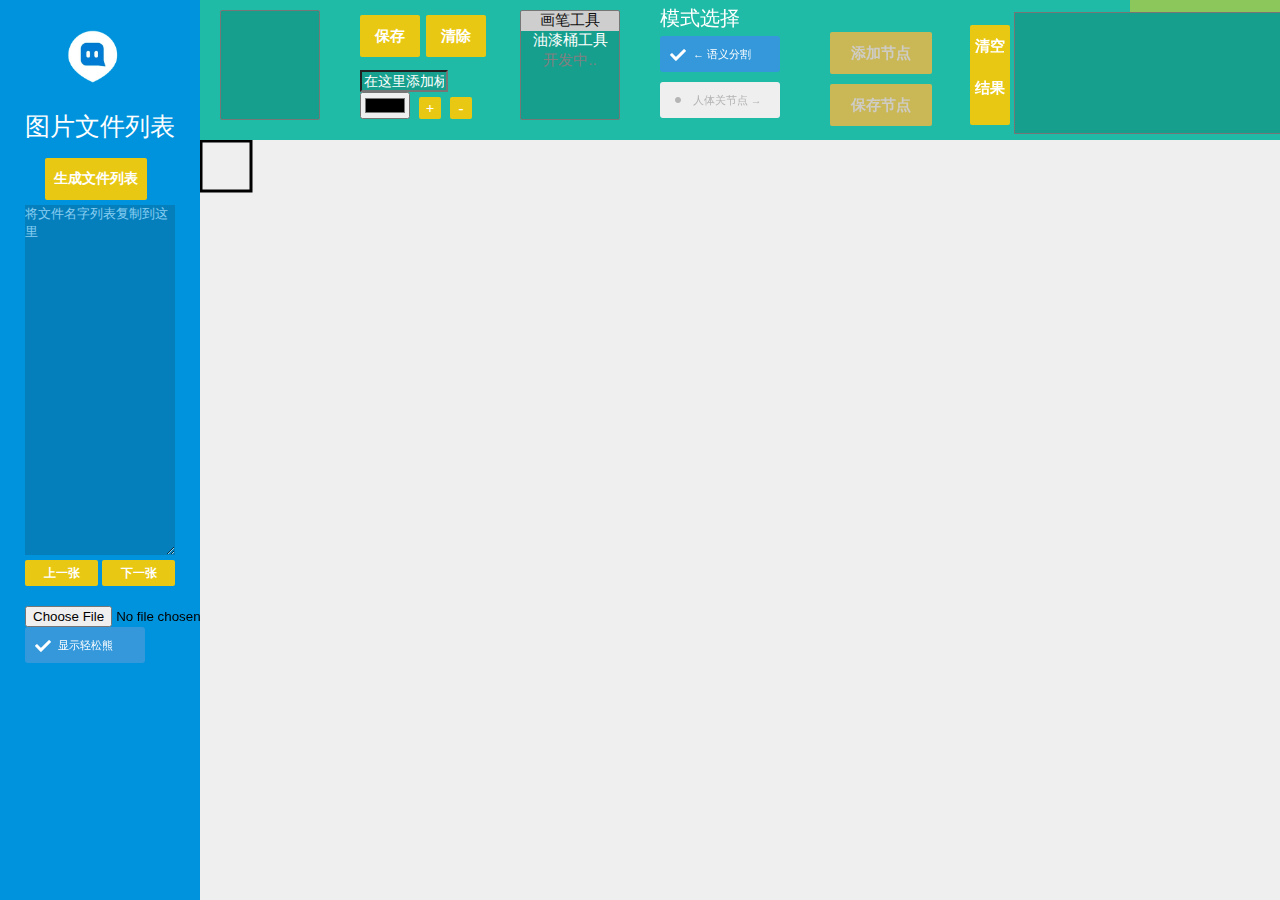
==== index.html @ eddcf590 "release v.0.01" ====
<!DOCTYPE html PUBLIC "-//W3C//DTD XHTML 1.0 Transitional//EN" "http://www.w3.org/TR/xhtml1/DTD/xhtml1-transitional.dtd">
<html xmlns="http://www.w3.org/1999/xhtml">
<head>
<meta http-equiv="Content-Type" content="text/html; charset=UTF-8">
<link rel="stylesheet" href="styles/style.css" type="text/css">
<link rel="stylesheet" href="styles/jquery-labelauty.css">

</head>

<body>


  <div class="markDot"></div>
  <div class="markDot"></div>
	<div class = "leftBar">
	   <div id = "logo">
			<img draggable="false"src="images/logo.png"></img>
	   </div>
     <p>图片文件列表</p>
     <a  id ="genFileList"  class="dow" disabled = "disabled" > 生成文件列表</a>
     <textarea id = "fileListInput" placeholder="将文件名字列表复制到这里"></textarea>
     <div id = "fileList"> </div>


     <a id ="preImg" disabled= "false" class="dowLit" > 上一张</a>
     <a id ="nextImg" disabled="disabled"  class="dowLit"> 下一张</a>

		 <input type="file" id="file" />
     <div class="checkboxThree">
       <input type="checkbox" value="1" id="showBear" checked="checked" data-labelauty="显示轻松熊" name="">
       <!-- <label for="auto"></label> -->
     </div>
  </div>

  <div id='mask' class='mask'><p>努力涂色中....</p></div>
  <div id='mask2'class='mask'><p>努力涂色并下载中....</p></div>
  <div id="previewMask" ></div>
  <img id="preview" src=""></img>
  <canvas id="myCanvas"  ></canvas>

  <div class = 'topBar'>
  	<div class = "mousePosition"></div>

  	<div class="content">
  		<div id = 'category'>
  			<select multiple class ="category">
  		 		<!-- <option value="heart">heart</option> -->
  			</select>

  		</div>
  		<div id= 'markDiv'>
        <a id ="submit" class="dowLit2 cube"  > 保存</a>
        <a id ="clearCanvas" class="dowLit2 cube"  > 清除</a>
  			<input class='newCateInput' placeholder="在这里添加标签"/>
  			<input id="color" type="color"/>

  			<a id ="addCate" class="dowSLit" >+</a>
  			<a id ="delCate" class="dowSLit" >-</a>
  		</div>
  		<div id= 'storeDiv'>
  			<select multiple id ="toolsBar" >
  				<option value="brush" selected=true>画笔工具</option>
  				<option value="paintPot">油漆桶工具</option>
  				<option value="paintPot" disabled=true>开发中..</option>

  			</select>

  		</div>
      <span class="modeChoice">模式选择</span>
      <ul class="dowebok">
        <li><input type="radio" name="segment" value="seg"  id="seg" checked data-labelauty="← 语义分割"></li>
        <li><input type="radio" name="segment" value="bony" id="bony" data-labelauty="人体关节点 →"></li>
      </ul>
      <div id= 'bonyBox'>

        <a  class="dowLit2 bonybt" id="addNewDots"> 添加节点</a>
        <!-- <a  class="dowLit bonybt"  id="removeNewDots"> 移除一组节点</a><br> -->
        <a id ="bonySave" class="dowLit2"  > 保存节点</a>

      </div>
      <div id="resultDiv">
        <a id ="clearResult" class="dowLit2"  > 清空结果</a>
        <textarea id="resultArea"></textarea>
      </div>
  	</div>

  </div>





</body>

<script src = "js/jquery-3.1.1.js"  type = "text/javascript"></script>
<script src = "js/base64.js"  type = "text/javascript"></script>
<script src = "js/canvas2image.js"  type = "text/javascript"></script>
<script src="js/jquery-labelauty.js"></script>
<!-- <script src = "js/angular-google.js"  type = "text/javascript"></script> -->
<script>
// angular.module('imageMark',[])
// 			.controller("FileListController",function($scope){
// 		$scope.fileNames = ["wow1.jpg","wow2.jpg","wow3.jpg","wow4.jpg"];

// 		})
// document.body.style.overflow='hidden';

$(function(){

	// if ( !$("#path").val() ){
	// 	disabled ="enabled"
	// }
	var record = "";
	var count = 0;


	var fileName = "";
	var oX, oY;
	var rectangle;
	var listCount ;
	var scale ;
	var isStart = true
	var canvasW,
			canvasH,
			startX,
			startY,
			moveX,
			moveY,
			endX,
			endY,
			distanceX,
			distanceY,
			lastX,
			lastY;

	var canvasDate = {};
	var recordIn = '';
	var isResize = false;
	var cat = '';

	var output = '';

	var nameArr,
			resultArr = [];
	// $("#store").animate({scrollTop:$("#store")[0].scrollHeight - $("#store").height()},1000) ;
 	// $("#preview").attr("src","images/logoGray.png");
	var tool = 'brush'
  var mode = 'seg'
  var dotMove = false

  var rightList = ['隐藏','可见','被遮挡']
  var currMaskIndex = 0;
  var dotNameArr = ['nose', 'right_eye', 'left_eye', 'right_ear', 'left_ear', 'right_shoulder', 'left_shoulder', 'right_elbow', 'left_elbow', 'right_wrist', 'left_wrist', 'right_hip', 'left_hip', 'right_knee', 'left_knee', 'right_ankle', 'left_ankle']
  $(':input').labelauty();
  $('#submit').removeClass("disabled");
  $('.bonybt').addClass("disabled");
  $('#toolsBar').attr("disabled",false);
  $('#bonySave').addClass("disabled");


  $('#clearResult').click(function(){
    $('#resultArea').val('')
    resultArr = []
  })
  $('#bonySave').click(function(){

    if (typeof resultArr[resultArr.length-1] === 'object'){
      resultArr[resultArr.length-1].num_keypoints = 17
      for (var i = 0; i < resultArr[resultArr.length-1].keypoints.length; i++) {
        if(resultArr[resultArr.length-1].keypoints[i][2] == 0 ){
          resultArr[resultArr.length-1].num_keypoints--
        }
      }
    } else {
      alert('未知错误')
      return
    }
    outputToTA()
    $("#resultArea").animate({scrollTop:$("#resultArea")[0].scrollHeight - $("#resultArea").height()},1000) ;
  })

  $('#addNewDots').click(function(){
    $(this).addClass('disabled')
    if (typeof resultArr[resultArr.length-1] === 'object'){
      resultArr[resultArr.length-1].keypoints = [[0,0,1],[0,0,1],[0,0,1],[0,0,1],[0,0,1],[0,0,1],[0,0,1],[0,0,1],[0,0,1],[0,0,1],[0,0,1],[0,0,1],[0,0,1],[0,0,1],[0,0,1],[0,0,1],[0,0,1]]
      resultArr[resultArr.length-1].num_keypoints = 17
    } else {
      alert('请先进行语义分割并保存')
      return
    }

    for (var i = 0; i < dotNameArr.length; i++) {
      let newDot = $('<div class="markDot ' + dotNameArr[i] +'" name="mask'+currMaskIndex +'_' + dotNameArr[i] +'" ></div>')
      $("body").prepend(newDot)
    }


    let bonyBear = $('<img class="bonyBear" src="images/bonyBear.png"/>')

    $("body").prepend(bonyBear)
    if(showBear) {
      $('.bonyBear').css('z-index',1)
    } else {
      $('.bonyBear').css('z-index',-99)
    }
  })

  $('body').on("click",".rightMenu li",function(e){
    if($(this).index()==0) return
    console.log('rightMenu click')
    rightList = ['隐藏','可见','被遮挡']

    if (typeof resultArr[resultArr.length-1] === 'object'){
      resultArr[resultArr.length-1].keypoints[dotNameArr.indexOf(GetDotName(currentDot))][2] = $(this).index()-1

      if($(this).index()-1 === 0){   //选择隐藏
        currentDot.css('opacity',0)
        resultArr[resultArr.length-1].keypoints[dotNameArr.indexOf(GetDotName(currentDot))][0] = 0
        resultArr[resultArr.length-1].keypoints[dotNameArr.indexOf(GetDotName(currentDot))][1] = 0
      } else if($(this).index()-1 === 2){  // 选择遮挡
        currentDot.css('backgroundColor','#1fbba6')
      }
    } else {
      alert('未知错误')
    }
    console.log( resultArr)
    // $(this).parent().remove()
  })

  $('body').on("click",function(){
    $('.rightMenu').remove()
  })
  var showBear = true;
  $('#showBear').click(function(){

    if(showBear){
      $('.bonyBear').css('z-index',-10)
    } else {
      $('.bonyBear').css('z-index',1)
    }
      showBear = !showBear
  })
  $('.dowebok').on("click","input",function(){
    let model = $(this)[0].value

    if(model === 'bony'){   //切换至关节点
      $('.markDot').remove()
      $('#submit').addClass("disabled");
      $('#clearCanvas').addClass("disabled");
      $('.bonybt').removeClass("disabled");
      $('#toolsBar').attr("disabled",true);
      mode = 'bony'

      $('#previewMask').css('z-index',10)  //开启遮罩层, 避免选中问题
      $('#myCanvas').css('opacity',0)   //隐藏canvas 层
      $('.markDot').css('opacity',1)    //开启关节点
      $('.markDot').css('z-index',998)
      $('#bonySave').removeClass("disabled");

    } else if(model === 'seg'){
      tool = 'brush'
      // $("#toolsBar option:checked").remove()
      $('#toolsBar option')[0].selected = true
      $('#toolsBar option')[1].selected = false

      $('#submit').removeClass("disabled");
      $('#clearCanvas').removeClass("disabled");
      $('.bonybt').addClass("disabled");
      $('#toolsBar').attr("disabled",false);
      mode = 'seg'

      $('#previewMask').css('z-index',-1)
      $('#myCanvas').css('opacity',1)
      $('.markDot').css('opacity',0)
      $('.markDot').css('z-index',-1)
      $('#bonySave').addClass("disabled");
      $('.bonyBear').remove()
    }
  })

  $('body').on("mousedown",'.markDot',function(e){
    // $(this).css("left",e.pageX-5)
    // $(this).css("top",e.pageY-5)
    // moveY = e.pageY
    // moveX = e.pageX
    currentDot = $(this)
    if (e.button==0){

      dotMove = true
      console.log('left click')
    } else if (e.button==2){      // 调出右键菜单
      $('.rightMenu').remove()
      // console.log($(this))
      // debugger
      rightList = ['隐藏','可见','被遮挡']

      if (typeof resultArr[resultArr.length-1] === 'object'){

        rightList[resultArr[resultArr.length-1].keypoints[dotNameArr.indexOf(GetDotName(currentDot))][2]]  +='✔️'
      } else {
        alert('未知错误')
      }

      let rightMenu =$("<ul class='rightMenu'><li class='dotName'>"+GetDotName($(this))+"</li><li>"+rightList[0]+"</li><li>"+rightList[1]+"</li><li>"+rightList[2]+"</li></ul>")
      rightMenu.css("top",e.pageY-16)
      rightMenu.css("left",e.pageX+1)
      $('body').append(rightMenu)
    }

  })

  $('body').on('contextmenu',function(){
    return false
  })

  $('body').on("mousemove",function(e){
    if(dotMove){
      currentDot.css("left",e.pageX-5)
      currentDot.css("top",e.pageY-5)
    }
  })

  $('body').on("mouseup",'.markDot',function(e){

    console.log('mouse Up')

    if (e.button==0){
      currentDot = $(this)
      dotMove = false
      if (typeof resultArr[resultArr.length-1] === 'object'){
        resultArr[resultArr.length-1].keypoints[dotNameArr.indexOf(GetDotName(currentDot))][0] = e.pageX - 200
        resultArr[resultArr.length-1].keypoints[dotNameArr.indexOf(GetDotName(currentDot))][1] = e.pageY - 140
      } else {
        alert('未知错误')
      }
      console.log( resultArr)
    }
  })

	$('#toolsBar').on("click","option",function(){
		tool = $(this).val()
	})
  $('#clearCanvas').click(function(){
    oGC.clearRect(1,1,oriWidth-2,oriHeight-2);
    tool = 'brush'
    // $("#toolsBar option:checked").remove()
    $('#toolsBar option')[1].selected = false
    $('#toolsBar option')[0].selected = true
  })

  $('#submit').click(function(){
		var targetColor;
		$('#mask2').show()
		window.setTimeout(function(){
			for (var i = 0; i < oriWidth; i++) {
				for (var j = 0; j < oriHeight; j++) {
					// console.log(i,j)
					targetColor = oGC.getImageData(i, j,1,1).data

					 if( targetColor[3] == 0 ){
						 var imgData=oGC.createImageData(1,1);
						 imgData.data[0]=0;
						 imgData.data[1]=0;
						 imgData.data[2]=0;
						 imgData.data[3]=255;
						 oGC.putImageData(imgData,i, j);
					 }
				}
			}
			var strDataURI = canvasDom[0].toDataURL();

			saveFile(strDataURI,fileName.split('.')[0]+'_Mask'+currMaskIndex+'.png')
      currMaskIndex++
			// $("#nextImg").click();
      oGC.clearRect(1,1,oriWidth-2,oriHeight-2);
			tool = 'brush'
			// $("#toolsBar option:checked").remove()
			$('#toolsBar option')[1].selected = false
			$('#toolsBar option')[0].selected = true
		},50)

    let obj = {}
    obj.segmentation = fileName.split('.')[0]+'_Mask'+currMaskIndex+'.png'
    obj.image = fileName
    obj.category = $(".category option:checked").val()

    resultArr.push(obj)

    outputToTA( )

    $("#resultArea").animate({scrollTop:$("#resultArea")[0].scrollHeight - $("#resultArea").height()},1000) ;
	})


	$("#genFileList").click(function(){
		if ($("#fileListInput").val() ){
			var fileArr = $("#fileListInput").val().split("\n");
			var selectDom = $("<select multiple></select>");

			$("#fileListInput").slideUp(1000);
			for (var i = 0; i < fileArr.length; i++) {
				if(fileArr[i]){
					var newOption =  $("<option>"+fileArr[i] +"</option>");
					newOption.appendTo(selectDom);
					if (!canvasDate[fileArr[i]]) {
						canvasDate[fileArr[i]] = []
					}
					// recordIn[fileArr[i]] = []
				}

			}
			$("#fileList").append(selectDom);
			$("#fileList select").slideDown(1000,function(){



				$("#fileList").trigger("change");
				$("#fileList option:eq(0)").click();
				$("#fileList option:eq(0)")[0].selected = "selected";
				// fileName =  $("#fileList option:eq(0)").val();
				// recordIn = fileName + " " + 0

				// $("#mark").val(recordIn);
				// count = 0;
				// $("#preview").attr("src","data/"+ fileName);
			});
			$(this).slideUp(1000);
			$("#nextImg").attr("disabled",false);
			$("#preImg").attr("disabled",false);
		}
		else {
			alert("请先将文件列表复制到这里")
		}

	});


	$("#nextImg").click(function(){
		var currOption,
			slecetScrollTop;

		currOption = $("#fileList option:selected");

		if(currOption.val() == $("#fileList option:last").val()){

		}
		else{
			currOption.next().click();
			currOption[0].selected = "";
			currOption.next()[0].selected = "selected";
		}
		if (listCount == 8)
		{
			slecetScrollTop = $("#fileList select").scrollTop() + 40;
			$("#fileList select").animate({scrollTop:slecetScrollTop},200);
		}
		else{
			listCount ++ ;
		}
		 // currOption.val()
	});

	$("#preImg").click(function(){
		var currOption;
		currOption = $("#fileList option:selected");

		if(currOption.val() == $("#fileList option:first").val()){

		}
		else{
			currOption.prev().click();
			currOption[0].selected = "";
			currOption.prev()[0].selected = "selected";
		}

		if (listCount == 1)
		{
			slecetScrollTop = $("#fileList select").scrollTop() - 40;
			$("#fileList select").animate({scrollTop:slecetScrollTop},200);
		}
		else{
			listCount --;
		}

	});


	$('#mask').hide()
	$('#mask2').hide()
	var canvasDom=$("#myCanvas");
	var oGC=canvasDom[0].getContext("2d");
	oGC.lineWidth = 3;
	var oriWidth,
			oriHeight;
// oGC.strokeStyle = 'rgba(14,255,7,1)';

	$("#preview").on('load', function() {
		oriWidth = getNaturalWidth(this)
		oriHeight = getNaturalHeight(this)
		canvasDom[0].width = oriWidth
		canvasDom[0].height = oriHeight
				oGC.lineWidth = 3;
    currMaskIndex = 0
    $("#previewMask").css("width",oriWidth)
    $("#previewMask").css("height",oriHeight)

	 $('#mask').css({width:oriWidth,height:oriHeight})
	 //  debugger
	 //  $('#mask').show()
	 $('#mask2').css({width:oriWidth,height:oriHeight})
		// $('#mask')[0].height = oriHeight
		rect(oGC,1,1,oriWidth-2,oriHeight-2);
    oGC.clearRect(1,1,oriWidth-2,oriHeight-2);
		let screenWidth = document.body.clientWidth
		let screenHeight = document.body.clientHeight

		let adaptW = screenWidth - 200
		let adaptH = screenHeight - 140
		let tmpH = oriHeight * adaptW / oriWidth
		let tmpW = oriWidth * adaptH / oriHeight
		if (tmpH < adaptH ){
			adaptH = tmpH
			adaptW = adaptW
		}
		else {
			adaptW = tmpW
			adaptH = adaptH
		}
		scale = adaptW / oriWidth
		console.log('img load')
    $('#seg').click()
		// this.style = 'width:' + adaptW + 'px; height:' + adaptH + 'px;'
		// canvasDom[0].width = adaptW
  	// 	canvasDom[0].height = adaptH

		// oGC.strokeStyle = 'rgba(14,255,7,1)';
		// for(let i = 0; i < canvasDate[fileName].length; i++ ){
		// 	canvasDate[fileName][i][7] = scale
		// }

		// oGC.clearRect(2,2, 3000,2500)

		//这里给 canvas 设置宽高会导致图形拉伸
		// [0].style = 'width:' + canvasW + 'px; height:' + canvasH + 'px;'

	})

	function saveFile(data, fileName) {
	    var saveLink = document.createElement( 'a');
	    saveLink.href = data;
	    saveLink.download = fileName;
	    saveLink.click();
			$('#mask2').hide()
	}

	canvasDom.mousemove(function(e){
		moveY = e.pageY
	  moveX = e.pageX
		// var markX = ((+(e.pageX ) - 200) ).toFixed(0)
		// var markY = ((+(e.pageY ) - 140) ).toFixed(0)
		$('.mousePosition').html("X Position:" + (moveX -200) + "<br>   Y Position:" + (moveY-140));

    if (mode === 'seg'){
      switch (tool) {
        case 'brush':
          if(!isStart){
            line(oGC, lastX, lastY, moveX, moveY)
            lastX = moveX
            lastY = moveY
          }
          break;
        case 'ellipse':
          if(!isStart){
            // oGC.clearRect(3,3, 796,796)

            distanceX = moveX - startX
            distanceY = moveY - startY
            EllipseOne(oGC, startX + distanceX / 2 - 200 , startY + distanceY / 2 - 140, Math.abs(distanceX / 2), Math.abs(distanceY / 2));
          }
          break;
        case 'rect':
          if(!isStart){
            // oGC.clearRect(3,3, 796,796)
            for (let i in canvasDate) {
              // console.log('draw' + canvasDate[i])
              rect(oGC, canvasDate[i][0] - 200, canvasDate[i][1]- 140, canvasDate[i][2], canvasDate[i][3]);
            }
            distanceX = moveX - startX
            distanceY = moveY - startY
            rect(oGC, startX - 200 , startY - 140, distanceX,distanceY);

          }
          break;
      }

    }

		// $('.mousePosition').html($("fileList").height());
		}).click(function(e){
      if (mode === 'seg'){
  			switch (tool) {
  		    case 'paintPot':
  		        $('#status').hide()
  						if(!$(".category option:checked")[0]) {
  							alert('请先添加颜色的样式')
  							return
  						}
  						let painColorArr = $(".category option:checked")[0].style.backgroundColor.slice(4,-1).split(',')
  						for (var i = 0; i < painColorArr.length; i++) {
  							painColorArr[i] = +painColorArr[i].trim()
  						}
  						painColorArr.push(255)
  						$('#mask').show()
  		        window.setTimeout(function(){
  		          if(painColorArr){
  		            scanLine(e.pageX,e.pageY,painColorArr,[0,0,0,255])
  		          }
  		          else{
  		            $('#status').show()
  		            alert('请不要用黑色填充')
  		          }
  		        },100)

  		     // console.log(oGC.getImageData(e.pageX-200,e.pageY-140,1,1));
  		      break;
  		    case 'brush':
  		      if(isStart){
  		        startX = e.pageX
  		        startY = e.pageY
  		        // oGC.clearRect(3,3, 796,796)
  		        isStart = false
  		        lastX = startX
  		        lastY = startY
  		        console.log(startX,startY)
  		      }
  		      else {
  		        console.log(startX,startY)
  		        line(oGC, lastX, lastY, startX, startY)
  		        isStart = true
  		      }
  		      break;
  		    case 'ellipse':
  		      if(isStart){
  		        startX = e.pageX
  		        startY = e.pageY
  		        isStart = false
  		      }
  		      else{
  		        // console.log('end x position:'+ e.pageX)
  		        // console.log('end y position:'+ e.pageY)

  		        isStart = true
  		     }
  		      break;
  		    case 'rect':
  		      if(isStart){
  		        startX = e.pageX
  		        startY = e.pageY
  		        isStart = false

  		      }
  		      else{
  		        // console.log('end x position:'+ e.pageX)
  		        // console.log('end y position:'+ e.pageY)

  		        isStart = true
  		        canvasDate.push([startX, startY, distanceX, distanceY])
  		      }
  		      break;
  		    default:

  		  }
      }
	});

	$("#category").on("click","option",function(){
		tool = 'paintPot'
		// $("#toolsBar option:checked").remove()
		$('#toolsBar option')[0].selected = false
		$('#toolsBar option')[1].selected = true
	})

	$("#fileList").on("click","option",function(){
		console.log('onchange')
		// $("option").click(function(){
			record = '';
			recordIn = '';
			if($('#auto').prop('checked'))
				{
					start = true;
				}
			else{
					start = false;
			}
			if (!listCount){
				listCount = $("#fileList option").index($(this));
			}

			fileName =  $(this).val();
			// //初始化列表框
			// recordIn = fileName + " " + 0
			//
			// if (canvasDate[fileName].length) {
			// 	for ( i = 0; i< canvasDate[fileName].length; i++){
			// 		record += canvasDate[fileName][i][6] + ' '
			// 		record += (+canvasDate[fileName][i][0]).toFixed(0)  + ' '
			// 		record += (+canvasDate[fileName][i][1]).toFixed(0)  + ' '
			// 		record += (+canvasDate[fileName][i][4]).toFixed(0)  + ' '
			// 		record += (+canvasDate[fileName][i][5]).toFixed(0)  + ' '
			//
			// 	}
			// 	recordIn = fileName + " " + canvasDate[fileName].length + " "+ record;
			// }
			//
			// $("#mark").val(recordIn);


			count = 0;
			$("#preview").attr("src","data/"+ fileName);


		// });
	});

	$('#upload').change(function(){
		if($('#auto').prop('checked'))
			{
				start = true;
			}
		else{
				start = false;
		}
		fileName = $('#upload')[0].files[0].name + "  ";

		count = 0;

		$("#preview").attr("src","data/"+ fileName);
	});


	// $("#fileListInput").val('desktop.jpg\nBG1.jpg');

	// $("#genFileList").click();

	$("#file").on("change", function () {
		// console.log(files)
		var files = $(this)[0].files
		if (files.length) {
			var file = files[0];
			var reader = new FileReader();
			if (/text\/\w+/.test(file.type)) {
					reader.onload = function() {
						var regExName = /\w+\.\w+/gm
						nameArr = this.result.match(regExName)
					  // resultArr = this.result.split('\n')

						// for (let item = 0; item < resultArr.length; item++){
						// 	var regExG = /(\w+\.\w+)\s(\d)(.*)/g
						// 	var matches = regExG.exec(resultArr[item])
						// 	if (matches) {
						// 		var regExRect = /[a-zA-Z]+(\s[\d]+){4}/g
						// 		var matchRect
						// 		while( (matchRect = regExRect.exec(matches[3])) !=null ){
						// 			let scale = 1
						// 			let cat = matchRect[0].split(' ')[0]
						// 			let startX = matchRect[0].split(' ')[1]
						// 			let startY = matchRect[0].split(' ')[2]
						// 			let endX = matchRect[0].split(' ')[3]
						// 			let endY = matchRect[0].split(' ')[4]
						// 			let distanceX = endX - startX
						// 			let distanceY = endY - startY
						// 			if (categoryArr.indexOf(cat) === -1) {
						// 				categoryArr.push(cat)
						// 			}
						// 			if(!canvasDate[nameArr[item]]) {
						// 				canvasDate[nameArr[item]] = []
						// 			}
						// 			canvasDate[nameArr[item]].push([startX, startY, distanceX, distanceY, endX, endY, cat, scale])
						// 		}
						// 	}
						// }
						// if(categoryArr){
						// 	for (var i = 0; i < categoryArr.length; i++) {
						// 		var newCateDom = $('<option value="'+ categoryArr[i][0] +'">'+ categoryArr[i][0] +'</option>')
						// 		newCateDom.css('background-color',categoryArr[i][1])
						// 		$(".category").append(newCateDom);
						// 		$(".category :last-child").attr('selected','selected').siblings().attr('selected',false)
						// 	}
						// }

						$("#fileListInput").val(nameArr.join('\n'));

						$("#genFileList").click();
					}
					reader.readAsText(file);
			} else if(/image\/\w+/.test(file.type)) {
					reader.onload = function() {
							$('<img src="' + this.result + '"/>').appendTo('body');
					}
					reader.readAsDataURL(file);
			}
		}
	})

 // $("#fileListInput").val('desktop.jpg')
 // $("#genFileList").click();

	$("#color").val('#' + Math.floor(Math.random()*16777215).toString(16))

	$("#addCate").click(function(){
		var newCate = $(".newCateInput").val()
		var color =  $("#color").val()
		if(color === '#000000') {
			alert('不能选择黑色作为填充色')
			return
		}

		if (newCate) {
			categoryArr.push([newCate,color]);
			window.localStorage["data"] = JSON.stringify(categoryArr)
			var newCateDom = $('<option value="'+ newCate +'">'+ newCate +'</option>')
			// newCateDom.selected = 'true'
			newCateDom.css('background-color',color)
			$(".category").append(newCateDom);
			if($(".category option:selected")[0]){
				$(".category option:selected")[0].selected = ''
			}
			$(".category :last-child").attr('selected','selected').siblings().attr('selected',false)
			$(".newCateInput").val('')

			var newColor = '#' + Math.floor(Math.random()*16777215).toString(16)

			if (newColor==='#ffffff'){
				var newColor = '#' + Math.floor(Math.random()*16777215).toString(16)
			}
			$("#color").val(newColor)
		}


	})

	$("#delCate").click(function(){
		let delVal = $(".category option:checked").val()
		categoryArr.remove(delVal)
		var preCurrChecked = $(".category option:checked").next().length ? $(".category option:checked").next() : $(".category option:checked").prev()

		$(".category option:checked").remove()
		if(preCurrChecked.length){
			preCurrChecked[0].selected = 'selected'

		}
		window.localStorage["data"] = JSON.stringify(categoryArr)

	})


	//从 localstorage 初始化 categoryw

	var categoryArr = [];
  if (window.localStorage.data){
		categoryArr = JSON.parse(window.localStorage.data)
	}

	if(categoryArr.length){
		for (var i = 0; i < categoryArr.length; i++) {
			var newCateDom = $('<option value="'+ categoryArr[i][0] +'">'+ categoryArr[i][0] +'</option>')
			newCateDom.css('background-color',categoryArr[i][1])
			$(".category").append(newCateDom);
			$(".category :last-child").attr('selected','selected').siblings().attr('selected',false)
		}
	}


	Array.prototype.indexOf = function(val) {
				 for (var i = 0; i < this.length; i++) {
						 if (this[i] == val) return i;
				 }
				 return -1;
		 };
	Array.prototype.remove = function(val) {
		var temp = []
		for (var i = 0; i < this.length; i++) {
			temp.push(this[i][0])
		}
		 var index = temp.indexOf(val);
		 if (index > -1) {
				 this.splice(index, 1);
		 }
	};

	function line(context, x1, y1, x2, y2) {
	  context.beginPath();
	  context.lineWidth = 3;
	  context.moveTo(x1 - 200,y1 - 140);
	  context.lineTo(x2 - 200,y2 - 140);
	  context.closePath();
	  context.stroke();
	}


	function circle(context, x, y, a) { // x,y是坐标;a是半径
	    var r = 0.09; // ①注意：此处r可以写死，不过不同情况下写死的值不同
	    context.beginPath();
	    context.moveTo(x + a, y);
	    for(var i = 0; i < 2 * Math.PI; i += r) {
	        context.lineTo(x + a * Math.cos(i), y + a * Math.sin(i));
	    }
	    context.closePath();
	    context.stroke();
	}

	function rect(context, x, y,x2,y2) { // x,y是坐标;a是半径
	    context.beginPath();
	    context.rect(x,y,x2,y2)
	    context.closePath();
	    context.stroke();
	}
	function EllipseOne(context, x, y, a, b) {
	    var step = (a > b) ? 1 / a : 1 / b;
	    context.beginPath();
	    context.moveTo(x + a, y);
	    for(var i = 0; i < 2 * Math.PI; i += step) {
	        context.lineTo(x + a * Math.cos(i), y + b * Math.sin(i));
	    }
	    context.closePath();
	    context.stroke();
	}

	function getNaturalWidth(img) {
		var image = new Image()
		image.src = img.src
		var naturalWidth = image.width
		return naturalWidth
	}

	function getNaturalHeight(img) {
		var image = new Image()
		image.src = img.src
		var naturalHeight = image.height
		return naturalHeight
	}

	function getRGB(hex){
		var rgb=[0,0,0];
		if(/#(..)(..)(..)/g.test(hex)){
				rgb=[parseInt(RegExp.$1,16),parseInt(RegExp.$2,16),parseInt(RegExp.$3,16),255];
		};
		return rgb;
	}

	function scanLine(x,y,rgba,compareColor) {
	  seedStack.push([x-200,y-140])

	  //step 2
	  var currenSeed;
	  var xLeft,
	      xRight;

	  while (seedStack.length) {
	    if (seedStack.length > 10000) return
	    currenSeed = seedStack.pop()
	    var targetColor = oGC.getImageData(currenSeed[0], currenSeed[1],1,1).data
	    // if (rgba[0]==targetColor[0]) {
	    //   $('#status').show()
	    //   return
	    // }
	    if(currenSeed[0]!=currenSeed[0]){
	      xLeft = currenSeed[0]
	      xRight = currenSeed[0] - 1
	    }
	    else {
	      // isFill = false

	      xLeft = currenSeed[0]
	      xRight = currenSeed[0]
	    }
	    //find xleft
	    i = 1
	    targetColor = oGC.getImageData(currenSeed[0]-i, currenSeed[1],1,1).data
	    while(targetColor[3] < 10){
	      fillColor(currenSeed[0]-i,currenSeed[1],rgba)
	      xLeft = currenSeed[0]-i
	      i++
	      targetColor = oGC.getImageData(currenSeed[0]-i, currenSeed[1],1,1).data
	    }

	    //find xRight
	    i = 0
	    targetColor = oGC.getImageData(currenSeed[0]+i, currenSeed[1],1,1).data
	    while(targetColor[3] < 10){
	      fillColor(currenSeed[0]+i,currenSeed[1],rgba)
	      xRight = currenSeed[0]+i
	      i++
	      targetColor = oGC.getImageData(currenSeed[0]+i, currenSeed[1],1,1).data
	    }
	    // console.log(xLeft,xRight)


	    //find y+1's seed
	    candidateSeed = 0
	    for (var i = xLeft; i <= xRight; i++) {
	      targetColor = oGC.getImageData(i, currenSeed[1]+1,1,1).data
	      if(targetColor[3] < 10 && (rgba[0]!=targetColor[0] || rgba[1]!=targetColor[1] || rgba[2]!=targetColor[2] ) ){
	        candidateSeed = i
	      }
	      else {
	        targetColor = oGC.getImageData(i - 1, currenSeed[1]+1,1,1).data
	        if(targetColor[3] < 10 && (rgba[0]!=targetColor[0] || rgba[1]!=targetColor[1] || rgba[2]!=targetColor[2] )){
	          // fillColor(candidateSeed+100,currenSeed[1]+1,[0,255,255,255])
	          seedStack.push([i - 1,currenSeed[1]+1])
	        }
	      }
	    }
	    if(candidateSeed){
	      // fillColor(candidateSeed+100,currenSeed[1]+1,[0,255,0,255])
	      seedStack.push([candidateSeed,currenSeed[1]+1])
	      // console.log(candidateSeed,currenSeed[1]+1)
	    }

	    //find y-1's seed
	    candidateSeed = 0
	    for (var i = xLeft; i <= xRight; i++) {
	      targetColor = oGC.getImageData(i, currenSeed[1]-1,1,1).data
	      if(targetColor[3] < 10 && (rgba[0]!=targetColor[0] || rgba[1]!=targetColor[1] || rgba[2]!=targetColor[2] )){
	        candidateSeed = i
	      }
	      else {
	        targetColor = oGC.getImageData(i - 1, currenSeed[1]-1,1,1).data
	        if(targetColor[3] < 10 && (rgba[0]!=targetColor[0] || rgba[1]!=targetColor[1] || rgba[2]!=targetColor[2] ) ){
	          // fillColor(candidateSeed+100,currenSeed[1]-1,[0,255,255,255])
	          seedStack.push([i - 1,currenSeed[1]-1])
	          // console.log(i - 1,currenSeed[1]-1)
	        }
	      }
	    }
	    if(candidateSeed){
	      // fillColor(candidateSeed+100,currenSeed[1]-1,[0,255,0,255])
	      seedStack.push([candidateSeed,currenSeed[1]-1])
	      // console.log(candidateSeed,currenSeed[1]-1)
	    }


	  }

	  $('#mask').hide()
	}

	function fillColor(x, y, rgba){
	  var imgData=oGC.createImageData(1,1);
	  imgData.data[0]=rgba[0];
	  imgData.data[1]=rgba[1];
	  imgData.data[2]=rgba[2];
	  imgData.data[3]=rgba[3];
	  oGC.putImageData(imgData,x, y);

	}

  function GetDotName( obj ){
    let str = obj.attr('name')
    return str.substr(str.indexOf('_')+1)
  }
  function outputToTA ( ) {
    var newCombineArr = []
    var resultArrTemp = JSON.parse(JSON.stringify(resultArr))
    if(resultArrTemp.length){
      for (var i = 0; i < resultArrTemp.length; i++) {
        if(resultArrTemp[i].keypoints) {
          for (var j = 0; j < resultArrTemp[i].keypoints.length; j++) {
            newCombineArr = newCombineArr.concat(resultArrTemp[i].keypoints[j])
          }
          resultArrTemp[i].keypoints = newCombineArr
          newCombineArr = []
        }
      }
    }
    debugger
    $('#resultDiv textarea').val(JSON.stringify(resultArrTemp))

  }



	var seedStack = []
	rect(oGC,1,1,50,50);

  // $("#fileListInput").val('BG1.jpg\nBG2.jpg')
  // $("#genFileList").click()

  console.log(resultArr)
});



</script>
---- styles/style.css ----
.html,body,textarea{
	margin:0;
	padding:0;
}
html,body{
	height: 100%;
	background-color: #efefef;
	background-image: url("imageslogoGray.png");
	background-repeat: no-repeat;
	background-position: center;
	background-size: 350px;
}
#logo img{
	width: 65px;
	margin-top: 30px;
	margin-left: 35px;
}
p{
	color: white;
	font-family: FZYY;
	font-size: 25px;
}
button{
	color: white;
	background-color: #358cc6;
}
.leftBar{
	padding-left: 25px;
	position: fixed;
	top: 0;
	left: 0;
	width: 175px;
	height:100%;
	background-color: #0093dd;
	z-index: 999
	/*border: 1px solid black;*/

}
.topBar{
	padding-top: 10px;
	width: 100%;
	position: fixed;
	/*float: right;*/
	margin-left: 200px;
	top: 0;
	background-color: #1fbba6;

	z-index: 999;
	height:130px;
	/*border: 1px solid black;*/
}

.mask{
	position: fixed;
	top:140px;
	left: 200px;
	width: 100%;
	height: 100%;
	background-color: rgba(0,0,0,0.5);
	z-index:998;

}

.mask p{
	position: fixed;
	margin-top: 30%;
	width: 100%;
	/*margin-left: 30%;*/
	font-size: 45px;
	color: white;
	text-align: center;
	/*vertical-align: middle;*/
}
#file{
	margin-top: 20px;
	/*background-color: #179f8d;*/
}
.content{
	width: 1400px;
	margin:0 auto 0 0;
	position: relative;
	height: 100%;
	display: flex;
}

#category{
	margin-left: 20px;
	width:10%;
	height: 100%;
	/*margin-right: 20px;*/
}
.category{

	width: 100px;
	height:110px;
	color: white;
	font-size: 15px;
	background-color: #179f8d;
	text-align: center;
}

#toolsBar{
	width: 100px;
	height:110px;
	color: white;
	font-size: 15px;
	background-color: #179f8d;
	text-align: center;
}
.newCateInput{
	color: white;
	font-size: 14px;
	background-color: #179f8d;
	width: 80px;

}

::-webkit-input-placeholder { /* WebKit browsers */
color: #fff;
}
#markDiv{
	margin-top: 5px;
  width: 130px;
	height: 50%;
	margin-right: 30px;
}
#storeDiv{
	flex:1;
	height: 100%;
	/*margin-right: 30px;*/
}
#bonyBox{
  flex:2;
  height: 100%;
  margin-top: 10px;
}
#resultDiv{
  flex:7;
  /*background-color: red;*/
  margin-left: -40px;
  height: 100%;
}
#mark{
	position: relative;
	width: 450px;
	height: 70px;
	overflow: scroll;
	background-color: #179f8d;
	color: white;
	font-size: 13px;

}

#store{
	margin-left: 40px;
	position: relative;
	width: 450px;
	height: 70px;
	overflow: scroll;
	white-space:nowrap;
	color: white;
	font-size: 12px;
	background-color: #179f8d;

}

#start{
	margin-left: 50px;
}
#clearAll{
	margin-left: 200px;
}

.mousePosition{
	position: fixed;
	right: 0;
	top: 0;
	width: 150px;
	height: 50px;
	background-color: rgba(248,212,13,0.5);
	color: white;
	/*padding-left: 10px;*/
}
#preview{
	position: absolute;
	left: 200px;
	top: 140px;

}

#previewMask{
  position: absolute;
  left: 200px;
	top: 140px;

  width:  500px;
  height: 500px;
  background-color: red;
  opacity: 0;
  z-index: -1;
}

#myCanvas{
	left: 200px;
	/*width: 3000px;*/
	/*height: 2500px;*/
	position: absolute;
	top: 140px;
}


#fileListInput{
	position: relative;
	border: none;
	width: 150px;
	height: 350px;
	overflow: scroll;
	color: white;
	background-color: #057fbc;
  z-index: 1001;
}

textarea::-webkit-input-placeholder {
	color: #88cef1;
}

#fileList select{
	position: relative;
	color: white;
	width: 150px;
	height: 350px;
	overflow: scroll;
	display: none;
	background-color: #358cc6;
  z-index: 1001;
}
#fileList option{
	height: 25px;
	padding-top: 10px;
	font-size: 13px;
	/*vertical-align: middle;*/
	/*text-align: center;*/
	border: 0.5px solid rgba(200,200,200,0.5) ;
}

#preImg{

}
.btDisabled{
	cursor: not-allowed;
	pointer-events:none;
}
#nextImg{

}
#genFileList{
	margin-top: -10px;
  margin-left: 20px;
  margin-bottom: 5px;
}

#auto{
	margin-left: 50px;
	color: white;
	background-color: red;
}
.checkboxThree p{
	margin-top: 24px;
	font-size: 15px;
	width: 150px;
	margin-left: 14px;
}
.point{
	/*border-radius: 50px;*/
	position: absolute;
	width: 35px;
	height: 35px;
	display: none;
}
.rectangle{
	border-radius: 0px;
	position: absolute;
	width: 10px;
	height: 10px;
	border: rgba(14,255,7,1) 3px solid;
	/*display: none;*/
}

.listEven{
	background-color: red;
}
.listOdd{
	background-color: green;
}

.dow{display:block;width:102px;height:42px; line-height:42px; text-align:center;
	  vertical-align: bottom;
	  border-radius: 2px;
	 font-family:FZYY; font-weight:bold; font-size:14px; background:#e9c814;color:#fff; text-decoration:none;   cursor:pointer;
	  transition: background-color 0.7s;
  -moz-transition: background-color   0.7s; /* Firefox 4 */
  -webkit-transition:background-color  0.7s; /* Safari and Chrome */
  -o-transition:background-color 0.7s;  /* Opera */}



.dowLit{display:inline-block;width:73px;height:26px; line-height:26px; text-align:center;
	  vertical-align: bottom;

	  margin-top: 5px;
	  border-radius: 2px;
	 font-family:FZYY; font-weight:bold; font-size:12px; background:#e9c814;color:#fff; text-decoration:none;   cursor:pointer;
	  transition: background-color 0.7s;
  -moz-transition: background-color   0.7s; /* Firefox 4 */
  -webkit-transition:background-color  0.7s; /* Safari and Chrome */
  -o-transition:background-color 0.7s;  /* Opera */}


.dowLit2{display:inline-block;width:102px;height:42px; line-height:42px; text-align:center;
	  vertical-align: bottom;
	  margin-left: 0px;
	  margin-top: 0px;
    margin-bottom: 13px;
	  border-radius: 2px;
	 font-family:FZYY; font-weight:bold; font-size:15px;
	 background:#e9c814;color:#fff; text-decoration:none;   cursor:pointer;
  transition: background-color 0.7s;
  -moz-transition: background-color   0.7s; /* Firefox 4 */
  -webkit-transition:background-color  0.7s; /* Safari and Chrome */
  -o-transition:background-color 0.7s;  /* Opera */
}

.dowSLit{display:inline-block;width:22px;height:22px; line-height:22px; text-align:center;
	  vertical-align: bottom;
	  margin-left: 5px;
	  margin-top: 5px;
	  border-radius: 2px;
	 font-family:FZYY; font-weight:bold; font-size:15px;
	 background:#e9c814;color:#fff; text-decoration:none;   cursor:pointer;

  transition: background-color 0.7s;
  -moz-transition: background-color   0.7s; /* Firefox 4 */
  -webkit-transition:background-color  0.7s; /* Safari and Chrome */
  -o-transition:background-color 0.7s;  /* Opera */
}
.dow:hover,
.dowLit:hover,
.dowLit2:hover,
.dowSLit:hover{background:#fbd91f;}
.dow:active,
.dowLit:active,
.dowSLit:active,
.dowLit2:active{background:#0d79d5;}

.markDot{
  position: absolute;
  /*top:500px;
  left: 800px;*/
  width: 10px;
  height: 10px;
  background-color: #2a92fc;
  border-radius: 100%;
  z-index: 998;
  cursor: pointer;
}

/*input[type=checkbox]{visibility:hidden;}  .checkboxThree{width: 120px; height:40px;background:#333;margin:20px 25px;border-radius:50px;position:relative;margin-left: 15px;}.checkboxThree:before{content:'On';position:absolute;top:12px;left:13px;height:2px;color:#1fbba6;font-size:16px;}.checkboxThree:after{content:'Off';position:absolute;top:12px;left:84px;height:2px;color:#ddd;font-size:16px;}.checkboxThree label{display:block;width:52px;height:22px;border-radius:50px;-webkit-transition:all .5s ease;-moz-transition:all .5s ease;-o-transition:all .5s ease;-ms-transition:all .5s ease;transition:all .5s ease;cursor:pointer;position:absolute;top:9px;z-index:1;left:12px;background:#ddd;}.checkboxThree input[type=checkbox]:checked+label{left:60px;background:#1fbba6;}*/
@font-face
{
font-family: FZYY;
src: url('font/fzyy.TTF'); /* IE9+ */
}


.dowebok li { display: inline-block;
	margin: 10px 20px 0 0px;
  /*width: 80px;*/
  width: 150px;
  display: block;
	}
input.labelauty + label {width: 100px; font: 13px "Microsoft Yahei";}


a.disabled {
    pointer-events: none;
    background-color: #cab857;
    color:#ceccc5;
}

ul.rightMenu {
  list-style: none;
  position: absolute;
  background-color: #1fbba6;
  border: 1px solid #fff;
  z-index: 999;
  border-radius: 3px;
}

ul.rightMenu li{
  width: 70px;
  margin-left: -40px;
  border: 1px solid #fff;
  cursor: pointer;
  color:#fff;
  padding-left: 10px;
}

ul.rightMenu li:hover{
 background-color: #2fe4cc;
}
ul.rightMenu > li:first-child{
  padding:5px;
  font-size: 18px;
    background-color: #2a92fc;
  cursor: default;
}

.bonyBear {
  position: absolute;
  top:140px;
  left: 200px;
  width: 200px;
  z-index: 1;
}
.nose{
  position: absolute;
  top:  240px;
  left: 298px;
}
.right_eye{
  position: absolute;
  top:  230px;
  left: 260px;
}
.left_eye{
  position: absolute;
  left: 335px;
  top:  230px;
}
.right_ear{
  position: absolute;
  top:  180px;
  left: 221px;

}
.left_ear{
  position: absolute;
  top:  180px;
  left: 376px;

}
.right_shoulder{
  position: absolute;
  top: 287px;
  left: 250px;
}
.left_shoulder{
  position: absolute;
  top: 287px;
  left: 348px;
}
.right_elbow{
  position: absolute;
  left: 237px;
  top:  313px;

}
.left_elbow{
  position: absolute;
  top:  313px;
  left: 360px;

}
.right_wrist{
  position: absolute;
  top:  335px;
  left: 232px;

}
.left_wrist{
  position: absolute;
  top:  335px;
  left: 365px;

}
.right_hip{
  position: absolute;
  top:  354px;
  left: 275px;

}
.left_hip{
  position: absolute;
  top:  354px;
  left: 326px;

}
.right_knee{
  position: absolute;
  top:  378px;
    left: 260px;
}
.left_knee{
  position: absolute;
  top:  378px;
  left: 335px;

}
.right_ankle{
  position: absolute;
  top:  394px;
  left: 260px;
}
.left_ankle{
  position: absolute;
  top:  394px;
  left: 335px;
}

.bonybt{
  margin-top: 12px;
  margin-bottom: 10px;
}
.modeChoice {
  position: absolute;
  left:460px;
  top:-5px;
  color:white;
  font-size: 20px;
  font-family: monospace;
}

#resultDiv textarea{
  width: 400px;
  height:120px;
  background-color: #179f8d;
  color: white;
  font-size: 15px;
}

.cube {
  width: 60px;
  margin-right: 2px;
}

#showBear:checked{
  background-color: #179f8d;
}

#clearResult{
  margin-top: 15px;
  width:40px;
  /*padding: 5px;*/
  height:100px;
}
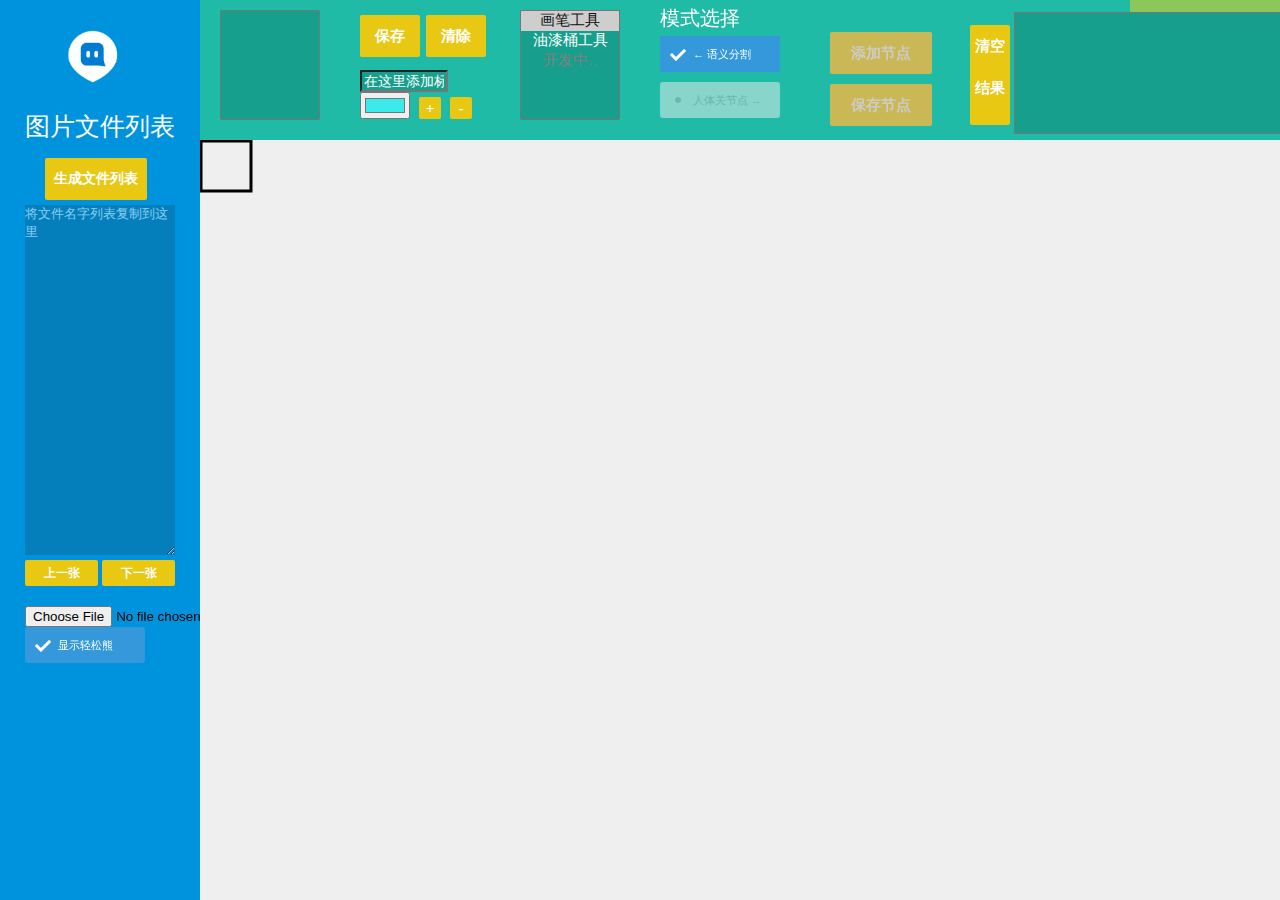
==== commit 96f4547c: "fix some bugs" ====
--- a/index.html
+++ b/index.html
@@ -12,10 +12,10 @@
 
   <div class="markDot"></div>
   <div class="markDot"></div>
-	<div class = "leftBar">
-	   <div id = "logo">
-			<img draggable="false"src="images/logo.png"></img>
-	   </div>
+  <div class = "leftBar">
+     <div id = "logo">
+      <img draggable="false"src="images/logo.png"></img>
+     </div>
      <p>图片文件列表</p>
      <a  id ="genFileList"  class="dow" disabled = "disabled" > 生成文件列表</a>
      <textarea id = "fileListInput" placeholder="将文件名字列表复制到这里"></textarea>
@@ -25,7 +25,7 @@
      <a id ="preImg" disabled= "false" class="dowLit" > 上一张</a>
      <a id ="nextImg" disabled="disabled"  class="dowLit"> 下一张</a>
 
-		 <input type="file" id="file" />
+     <input type="file" id="file" />
      <div class="checkboxThree">
        <input type="checkbox" value="1" id="showBear" checked="checked" data-labelauty="显示轻松熊" name="">
        <!-- <label for="auto"></label> -->
@@ -39,33 +39,33 @@
   <canvas id="myCanvas"  ></canvas>
 
   <div class = 'topBar'>
-  	<div class = "mousePosition"></div>
-
-  	<div class="content">
-  		<div id = 'category'>
-  			<select multiple class ="category">
-  		 		<!-- <option value="heart">heart</option> -->
-  			</select>
-
-  		</div>
-  		<div id= 'markDiv'>
+    <div class = "mousePosition"></div>
+
+    <div class="content">
+      <div id = 'category'>
+        <select multiple class ="category">
+          <!-- <option value="heart">heart</option> -->
+        </select>
+
+      </div>
+      <div id= 'markDiv'>
         <a id ="submit" class="dowLit2 cube"  > 保存</a>
         <a id ="clearCanvas" class="dowLit2 cube"  > 清除</a>
-  			<input class='newCateInput' placeholder="在这里添加标签"/>
-  			<input id="color" type="color"/>
-
-  			<a id ="addCate" class="dowSLit" >+</a>
-  			<a id ="delCate" class="dowSLit" >-</a>
-  		</div>
-  		<div id= 'storeDiv'>
-  			<select multiple id ="toolsBar" >
-  				<option value="brush" selected=true>画笔工具</option>
-  				<option value="paintPot">油漆桶工具</option>
-  				<option value="paintPot" disabled=true>开发中..</option>
-
-  			</select>
-
-  		</div>
+        <input class='newCateInput' placeholder="在这里添加标签"/>
+        <input id="color" type="color"/>
+
+        <a id ="addCate" class="dowSLit" >+</a>
+        <a id ="delCate" class="dowSLit" >-</a>
+      </div>
+      <div id= 'storeDiv'>
+        <select multiple id ="toolsBar" >
+          <option value="brush" selected=true>画笔工具</option>
+          <option value="paintPot">油漆桶工具</option>
+          <option value="paintPot" disabled=true>开发中..</option>
+
+        </select>
+
+      </div>
       <span class="modeChoice">模式选择</span>
       <ul class="dowebok">
         <li><input type="radio" name="segment" value="seg"  id="seg" checked data-labelauty="← 语义分割"></li>
@@ -82,7 +82,7 @@
         <a id ="clearResult" class="dowLit2"  > 清空结果</a>
         <textarea id="resultArea"></textarea>
       </div>
-  	</div>
+    </div>
 
   </div>
 
@@ -99,52 +99,52 @@
 <!-- <script src = "js/angular-google.js"  type = "text/javascript"></script> -->
 <script>
 // angular.module('imageMark',[])
-// 			.controller("FileListController",function($scope){
-// 		$scope.fileNames = ["wow1.jpg","wow2.jpg","wow3.jpg","wow4.jpg"];
-
-// 		})
+//      .controller("FileListController",function($scope){
+//    $scope.fileNames = ["wow1.jpg","wow2.jpg","wow3.jpg","wow4.jpg"];
+
+//    })
 // document.body.style.overflow='hidden';
 
 $(function(){
 
-	// if ( !$("#path").val() ){
-	// 	disabled ="enabled"
-	// }
-	var record = "";
-	var count = 0;
-
-
-	var fileName = "";
-	var oX, oY;
-	var rectangle;
-	var listCount ;
-	var scale ;
-	var isStart = true
-	var canvasW,
-			canvasH,
-			startX,
-			startY,
-			moveX,
-			moveY,
-			endX,
-			endY,
-			distanceX,
-			distanceY,
-			lastX,
-			lastY;
-
-	var canvasDate = {};
-	var recordIn = '';
-	var isResize = false;
-	var cat = '';
-
-	var output = '';
-
-	var nameArr,
-			resultArr = [];
-	// $("#store").animate({scrollTop:$("#store")[0].scrollHeight - $("#store").height()},1000) ;
- 	// $("#preview").attr("src","images/logoGray.png");
-	var tool = 'brush'
+  // if ( !$("#path").val() ){
+  //  disabled ="enabled"
+  // }
+  var record = "";
+  var count = 0;
+
+
+  var fileName = "";
+  var oX, oY;
+  var rectangle;
+  var listCount ;
+  var scale ;
+  var isStart = true
+  var canvasW,
+      canvasH,
+      startX,
+      startY,
+      moveX,
+      moveY,
+      endX,
+      endY,
+      distanceX,
+      distanceY,
+      lastX,
+      lastY;
+
+  var canvasDate = {};
+  var recordIn = '';
+  var isResize = false;
+  var cat = '';
+
+  var output = '';
+
+  var nameArr,
+      resultArr = [];
+  // $("#store").animate({scrollTop:$("#store")[0].scrollHeight - $("#store").height()},1000) ;
+  // $("#preview").attr("src","images/logoGray.png");
+  var tool = 'brush'
   var mode = 'seg'
   var dotMove = false
 
@@ -159,10 +159,18 @@
 
 
   $('#clearResult').click(function(){
-    $('#resultArea').val('')
-    resultArr = []
+    var msg = "这样做会清楚所有结果,不可恢复\n\n请确认！";
+    if (confirm(msg)==true){
+      $('#resultArea').val('')
+      resultArr = []
+      window.localStorage.SEGRESULT = ''
+    }else{
+      return false;
+    }
+
   })
   $('#bonySave').click(function(){
+    $('#seg').attr('disabled',false)
 
     if (typeof resultArr[resultArr.length-1] === 'object'){
       resultArr[resultArr.length-1].num_keypoints = 17
@@ -182,7 +190,7 @@
   $('#addNewDots').click(function(){
     $(this).addClass('disabled')
     if (typeof resultArr[resultArr.length-1] === 'object'){
-      resultArr[resultArr.length-1].keypoints = [[0,0,1],[0,0,1],[0,0,1],[0,0,1],[0,0,1],[0,0,1],[0,0,1],[0,0,1],[0,0,1],[0,0,1],[0,0,1],[0,0,1],[0,0,1],[0,0,1],[0,0,1],[0,0,1],[0,0,1]]
+      resultArr[resultArr.length-1].keypoints = [[0,0,0],[0,0,0],[0,0,0],[0,0,0],[0,0,0],[0,0,0],[0,0,0],[0,0,0],[0,0,0],[0,0,0],[0,0,0],[0,0,0],[0,0,0],[0,0,0],[0,0,0],[0,0,0],[0,0,0]]
       resultArr[resultArr.length-1].num_keypoints = 17
     } else {
       alert('请先进行语义分割并保存')
@@ -190,7 +198,7 @@
     }
 
     for (var i = 0; i < dotNameArr.length; i++) {
-      let newDot = $('<div class="markDot ' + dotNameArr[i] +'" name="mask'+currMaskIndex +'_' + dotNameArr[i] +'" ></div>')
+      let newDot = $('<div class="markDot ' + dotNameArr[i] +'" name="mask'+currMaskIndex +'_' + dotNameArr[i] +'" ><div class="innerText">'+dotNameArr[i]+'</div></div>')
       $("body").prepend(newDot)
     }
 
@@ -214,11 +222,13 @@
       resultArr[resultArr.length-1].keypoints[dotNameArr.indexOf(GetDotName(currentDot))][2] = $(this).index()-1
 
       if($(this).index()-1 === 0){   //选择隐藏
-        currentDot.css('opacity',0)
+        currentDot.css('backgroundColor','#000')
         resultArr[resultArr.length-1].keypoints[dotNameArr.indexOf(GetDotName(currentDot))][0] = 0
         resultArr[resultArr.length-1].keypoints[dotNameArr.indexOf(GetDotName(currentDot))][1] = 0
       } else if($(this).index()-1 === 2){  // 选择遮挡
         currentDot.css('backgroundColor','#1fbba6')
+      } else if($(this).index()-1 === 1){  //   可见
+        currentDot.css('backgroundColor','#2a92fc')
       }
     } else {
       alert('未知错误')
@@ -256,7 +266,7 @@
       $('.markDot').css('opacity',1)    //开启关节点
       $('.markDot').css('z-index',998)
       $('#bonySave').removeClass("disabled");
-
+      $('#seg').attr('disabled',true)
     } else if(model === 'seg'){
       tool = 'brush'
       // $("#toolsBar option:checked").remove()
@@ -275,14 +285,23 @@
       $('.markDot').css('z-index',-1)
       $('#bonySave').addClass("disabled");
       $('.bonyBear').remove()
-    }
-  })
-
+      $('#bony').attr('disabled',true)
+    }
+  })
+  isInnerText = false;
+  $('body').on("mousedown",'.innerText',function(e){
+    isInnerText = true
+    console.log('inner click')
+  })
   $('body').on("mousedown",'.markDot',function(e){
     // $(this).css("left",e.pageX-5)
     // $(this).css("top",e.pageY-5)
     // moveY = e.pageY
     // moveX = e.pageX
+    if(isInnerText){
+      isInnerText = false
+      return
+    }
     currentDot = $(this)
     if (e.button==0){
 
@@ -337,9 +356,9 @@
     }
   })
 
-	$('#toolsBar').on("click","option",function(){
-		tool = $(this).val()
-	})
+  $('#toolsBar').on("click","option",function(){
+    tool = $(this).val()
+  })
   $('#clearCanvas').click(function(){
     oGC.clearRect(1,1,oriWidth-2,oriHeight-2);
     tool = 'brush'
@@ -348,36 +367,38 @@
     $('#toolsBar option')[0].selected = true
   })
 
+  $('#bony').attr('disabled',true)
+
   $('#submit').click(function(){
-		var targetColor;
-		$('#mask2').show()
-		window.setTimeout(function(){
-			for (var i = 0; i < oriWidth; i++) {
-				for (var j = 0; j < oriHeight; j++) {
-					// console.log(i,j)
-					targetColor = oGC.getImageData(i, j,1,1).data
-
-					 if( targetColor[3] == 0 ){
-						 var imgData=oGC.createImageData(1,1);
-						 imgData.data[0]=0;
-						 imgData.data[1]=0;
-						 imgData.data[2]=0;
-						 imgData.data[3]=255;
-						 oGC.putImageData(imgData,i, j);
-					 }
-				}
-			}
-			var strDataURI = canvasDom[0].toDataURL();
-
-			saveFile(strDataURI,fileName.split('.')[0]+'_Mask'+currMaskIndex+'.png')
+    var targetColor;
+    $('#mask2').show()
+    window.setTimeout(function(){
+      for (var i = 0; i < oriWidth; i++) {
+        for (var j = 0; j < oriHeight; j++) {
+          // console.log(i,j)
+          targetColor = oGC.getImageData(i, j,1,1).data
+
+           if( targetColor[3] == 0 ){
+             var imgData=oGC.createImageData(1,1);
+             imgData.data[0]=0;
+             imgData.data[1]=0;
+             imgData.data[2]=0;
+             imgData.data[3]=255;
+             oGC.putImageData(imgData,i, j);
+           }
+        }
+      }
+      var strDataURI = canvasDom[0].toDataURL();
+
+      saveFile(strDataURI,fileName.split('.')[0]+'_Mask'+currMaskIndex+'.png')
       currMaskIndex++
-			// $("#nextImg").click();
+      // $("#nextImg").click();
       oGC.clearRect(1,1,oriWidth-2,oriHeight-2);
-			tool = 'brush'
-			// $("#toolsBar option:checked").remove()
-			$('#toolsBar option')[1].selected = false
-			$('#toolsBar option')[0].selected = true
-		},50)
+      tool = 'brush'
+      // $("#toolsBar option:checked").remove()
+      $('#toolsBar option')[1].selected = false
+      $('#toolsBar option')[0].selected = true
+    },50)
 
     let obj = {}
     obj.segmentation = fileName.split('.')[0]+'_Mask'+currMaskIndex+'.png'
@@ -389,176 +410,179 @@
     outputToTA( )
 
     $("#resultArea").animate({scrollTop:$("#resultArea")[0].scrollHeight - $("#resultArea").height()},1000) ;
-	})
-
-
-	$("#genFileList").click(function(){
-		if ($("#fileListInput").val() ){
-			var fileArr = $("#fileListInput").val().split("\n");
-			var selectDom = $("<select multiple></select>");
-
-			$("#fileListInput").slideUp(1000);
-			for (var i = 0; i < fileArr.length; i++) {
-				if(fileArr[i]){
-					var newOption =  $("<option>"+fileArr[i] +"</option>");
-					newOption.appendTo(selectDom);
-					if (!canvasDate[fileArr[i]]) {
-						canvasDate[fileArr[i]] = []
-					}
-					// recordIn[fileArr[i]] = []
-				}
-
-			}
-			$("#fileList").append(selectDom);
-			$("#fileList select").slideDown(1000,function(){
-
-
-
-				$("#fileList").trigger("change");
-				$("#fileList option:eq(0)").click();
-				$("#fileList option:eq(0)")[0].selected = "selected";
-				// fileName =  $("#fileList option:eq(0)").val();
-				// recordIn = fileName + " " + 0
-
-				// $("#mark").val(recordIn);
-				// count = 0;
-				// $("#preview").attr("src","data/"+ fileName);
-			});
-			$(this).slideUp(1000);
-			$("#nextImg").attr("disabled",false);
-			$("#preImg").attr("disabled",false);
-		}
-		else {
-			alert("请先将文件列表复制到这里")
-		}
-
-	});
-
-
-	$("#nextImg").click(function(){
-		var currOption,
-			slecetScrollTop;
-
-		currOption = $("#fileList option:selected");
-
-		if(currOption.val() == $("#fileList option:last").val()){
-
-		}
-		else{
-			currOption.next().click();
-			currOption[0].selected = "";
-			currOption.next()[0].selected = "selected";
-		}
-		if (listCount == 8)
-		{
-			slecetScrollTop = $("#fileList select").scrollTop() + 40;
-			$("#fileList select").animate({scrollTop:slecetScrollTop},200);
-		}
-		else{
-			listCount ++ ;
-		}
-		 // currOption.val()
-	});
-
-	$("#preImg").click(function(){
-		var currOption;
-		currOption = $("#fileList option:selected");
-
-		if(currOption.val() == $("#fileList option:first").val()){
-
-		}
-		else{
-			currOption.prev().click();
-			currOption[0].selected = "";
-			currOption.prev()[0].selected = "selected";
-		}
-
-		if (listCount == 1)
-		{
-			slecetScrollTop = $("#fileList select").scrollTop() - 40;
-			$("#fileList select").animate({scrollTop:slecetScrollTop},200);
-		}
-		else{
-			listCount --;
-		}
-
-	});
-
-
-	$('#mask').hide()
-	$('#mask2').hide()
-	var canvasDom=$("#myCanvas");
-	var oGC=canvasDom[0].getContext("2d");
-	oGC.lineWidth = 3;
-	var oriWidth,
-			oriHeight;
+
+    $('#bony').attr('disabled',false)
+    // $('#seg').attr('disabled',true)
+  })
+
+
+  $("#genFileList").click(function(){
+    if ($("#fileListInput").val() ){
+      var fileArr = $("#fileListInput").val().split("\n");
+      var selectDom = $("<select multiple></select>");
+
+      $("#fileListInput").slideUp(1000);
+      for (var i = 0; i < fileArr.length; i++) {
+        if(fileArr[i]){
+          var newOption =  $("<option>"+fileArr[i] +"</option>");
+          newOption.appendTo(selectDom);
+          if (!canvasDate[fileArr[i]]) {
+            canvasDate[fileArr[i]] = []
+          }
+          // recordIn[fileArr[i]] = []
+        }
+
+      }
+      $("#fileList").append(selectDom);
+      $("#fileList select").slideDown(1000,function(){
+
+
+
+        $("#fileList").trigger("change");
+        $("#fileList option:eq(0)").click();
+        $("#fileList option:eq(0)")[0].selected = "selected";
+        // fileName =  $("#fileList option:eq(0)").val();
+        // recordIn = fileName + " " + 0
+
+        // $("#mark").val(recordIn);
+        // count = 0;
+        // $("#preview").attr("src","data/"+ fileName);
+      });
+      $(this).slideUp(1000);
+      $("#nextImg").attr("disabled",false);
+      $("#preImg").attr("disabled",false);
+    }
+    else {
+      alert("请先将文件列表复制到这里")
+    }
+
+  });
+
+
+  $("#nextImg").click(function(){
+    var currOption,
+      slecetScrollTop;
+
+    currOption = $("#fileList option:selected");
+
+    if(currOption.val() == $("#fileList option:last").val()){
+
+    }
+    else{
+      currOption.next().click();
+      currOption[0].selected = "";
+      currOption.next()[0].selected = "selected";
+    }
+    if (listCount == 8)
+    {
+      slecetScrollTop = $("#fileList select").scrollTop() + 40;
+      $("#fileList select").animate({scrollTop:slecetScrollTop},200);
+    }
+    else{
+      listCount ++ ;
+    }
+     // currOption.val()
+  });
+
+  $("#preImg").click(function(){
+    var currOption;
+    currOption = $("#fileList option:selected");
+
+    if(currOption.val() == $("#fileList option:first").val()){
+
+    }
+    else{
+      currOption.prev().click();
+      currOption[0].selected = "";
+      currOption.prev()[0].selected = "selected";
+    }
+
+    if (listCount == 1)
+    {
+      slecetScrollTop = $("#fileList select").scrollTop() - 40;
+      $("#fileList select").animate({scrollTop:slecetScrollTop},200);
+    }
+    else{
+      listCount --;
+    }
+
+  });
+
+
+  $('#mask').hide()
+  $('#mask2').hide()
+  var canvasDom=$("#myCanvas");
+  var oGC=canvasDom[0].getContext("2d");
+  oGC.lineWidth = 3;
+  var oriWidth,
+      oriHeight;
 // oGC.strokeStyle = 'rgba(14,255,7,1)';
 
-	$("#preview").on('load', function() {
-		oriWidth = getNaturalWidth(this)
-		oriHeight = getNaturalHeight(this)
-		canvasDom[0].width = oriWidth
-		canvasDom[0].height = oriHeight
-				oGC.lineWidth = 3;
+  $("#preview").on('load', function() {
+    oriWidth = getNaturalWidth(this)
+    oriHeight = getNaturalHeight(this)
+    canvasDom[0].width = oriWidth
+    canvasDom[0].height = oriHeight
+        oGC.lineWidth = 3;
     currMaskIndex = 0
     $("#previewMask").css("width",oriWidth)
     $("#previewMask").css("height",oriHeight)
 
-	 $('#mask').css({width:oriWidth,height:oriHeight})
-	 //  debugger
-	 //  $('#mask').show()
-	 $('#mask2').css({width:oriWidth,height:oriHeight})
-		// $('#mask')[0].height = oriHeight
-		rect(oGC,1,1,oriWidth-2,oriHeight-2);
+   $('#mask').css({width:oriWidth,height:oriHeight})
+   //  debugger
+   //  $('#mask').show()
+   $('#mask2').css({width:oriWidth,height:oriHeight})
+    // $('#mask')[0].height = oriHeight
+    rect(oGC,1,1,oriWidth-2,oriHeight-2);
     oGC.clearRect(1,1,oriWidth-2,oriHeight-2);
-		let screenWidth = document.body.clientWidth
-		let screenHeight = document.body.clientHeight
-
-		let adaptW = screenWidth - 200
-		let adaptH = screenHeight - 140
-		let tmpH = oriHeight * adaptW / oriWidth
-		let tmpW = oriWidth * adaptH / oriHeight
-		if (tmpH < adaptH ){
-			adaptH = tmpH
-			adaptW = adaptW
-		}
-		else {
-			adaptW = tmpW
-			adaptH = adaptH
-		}
-		scale = adaptW / oriWidth
-		console.log('img load')
+    let screenWidth = document.body.clientWidth
+    let screenHeight = document.body.clientHeight
+
+    let adaptW = screenWidth - 200
+    let adaptH = screenHeight - 140
+    let tmpH = oriHeight * adaptW / oriWidth
+    let tmpW = oriWidth * adaptH / oriHeight
+    if (tmpH < adaptH ){
+      adaptH = tmpH
+      adaptW = adaptW
+    }
+    else {
+      adaptW = tmpW
+      adaptH = adaptH
+    }
+    scale = adaptW / oriWidth
+    console.log('img load')
     $('#seg').click()
-		// this.style = 'width:' + adaptW + 'px; height:' + adaptH + 'px;'
-		// canvasDom[0].width = adaptW
-  	// 	canvasDom[0].height = adaptH
-
-		// oGC.strokeStyle = 'rgba(14,255,7,1)';
-		// for(let i = 0; i < canvasDate[fileName].length; i++ ){
-		// 	canvasDate[fileName][i][7] = scale
-		// }
-
-		// oGC.clearRect(2,2, 3000,2500)
-
-		//这里给 canvas 设置宽高会导致图形拉伸
-		// [0].style = 'width:' + canvasW + 'px; height:' + canvasH + 'px;'
-
-	})
-
-	function saveFile(data, fileName) {
-	    var saveLink = document.createElement( 'a');
-	    saveLink.href = data;
-	    saveLink.download = fileName;
-	    saveLink.click();
-			$('#mask2').hide()
-	}
-
-	canvasDom.mousemove(function(e){
-		moveY = e.pageY
-	  moveX = e.pageX
-		// var markX = ((+(e.pageX ) - 200) ).toFixed(0)
-		// var markY = ((+(e.pageY ) - 140) ).toFixed(0)
-		$('.mousePosition').html("X Position:" + (moveX -200) + "<br>   Y Position:" + (moveY-140));
+    // this.style = 'width:' + adaptW + 'px; height:' + adaptH + 'px;'
+    // canvasDom[0].width = adaptW
+    //  canvasDom[0].height = adaptH
+
+    // oGC.strokeStyle = 'rgba(14,255,7,1)';
+    // for(let i = 0; i < canvasDate[fileName].length; i++ ){
+    //  canvasDate[fileName][i][7] = scale
+    // }
+
+    // oGC.clearRect(2,2, 3000,2500)
+
+    //这里给 canvas 设置宽高会导致图形拉伸
+    // [0].style = 'width:' + canvasW + 'px; height:' + canvasH + 'px;'
+
+  })
+
+  function saveFile(data, fileName) {
+      var saveLink = document.createElement( 'a');
+      saveLink.href = data;
+      saveLink.download = fileName;
+      saveLink.click();
+      $('#mask2').hide()
+  }
+
+  canvasDom.mousemove(function(e){
+    moveY = e.pageY
+    moveX = e.pageX
+    // var markX = ((+(e.pageX ) - 200) ).toFixed(0)
+    // var markY = ((+(e.pageY ) - 140) ).toFixed(0)
+    $('.mousePosition').html("X Position:" + (moveX -200) + "<br>   Y Position:" + (moveY-140));
 
     if (mode === 'seg'){
       switch (tool) {
@@ -595,465 +619,465 @@
 
     }
 
-		// $('.mousePosition').html($("fileList").height());
-		}).click(function(e){
+    // $('.mousePosition').html($("fileList").height());
+    }).click(function(e){
       if (mode === 'seg'){
-  			switch (tool) {
-  		    case 'paintPot':
-  		        $('#status').hide()
-  						if(!$(".category option:checked")[0]) {
-  							alert('请先添加颜色的样式')
-  							return
-  						}
-  						let painColorArr = $(".category option:checked")[0].style.backgroundColor.slice(4,-1).split(',')
-  						for (var i = 0; i < painColorArr.length; i++) {
-  							painColorArr[i] = +painColorArr[i].trim()
-  						}
-  						painColorArr.push(255)
-  						$('#mask').show()
-  		        window.setTimeout(function(){
-  		          if(painColorArr){
-  		            scanLine(e.pageX,e.pageY,painColorArr,[0,0,0,255])
-  		          }
-  		          else{
-  		            $('#status').show()
-  		            alert('请不要用黑色填充')
-  		          }
-  		        },100)
-
-  		     // console.log(oGC.getImageData(e.pageX-200,e.pageY-140,1,1));
-  		      break;
-  		    case 'brush':
-  		      if(isStart){
-  		        startX = e.pageX
-  		        startY = e.pageY
-  		        // oGC.clearRect(3,3, 796,796)
-  		        isStart = false
-  		        lastX = startX
-  		        lastY = startY
-  		        console.log(startX,startY)
-  		      }
-  		      else {
-  		        console.log(startX,startY)
-  		        line(oGC, lastX, lastY, startX, startY)
-  		        isStart = true
-  		      }
-  		      break;
-  		    case 'ellipse':
-  		      if(isStart){
-  		        startX = e.pageX
-  		        startY = e.pageY
-  		        isStart = false
-  		      }
-  		      else{
-  		        // console.log('end x position:'+ e.pageX)
-  		        // console.log('end y position:'+ e.pageY)
-
-  		        isStart = true
-  		     }
-  		      break;
-  		    case 'rect':
-  		      if(isStart){
-  		        startX = e.pageX
-  		        startY = e.pageY
-  		        isStart = false
-
-  		      }
-  		      else{
-  		        // console.log('end x position:'+ e.pageX)
-  		        // console.log('end y position:'+ e.pageY)
-
-  		        isStart = true
-  		        canvasDate.push([startX, startY, distanceX, distanceY])
-  		      }
-  		      break;
-  		    default:
-
-  		  }
-      }
-	});
-
-	$("#category").on("click","option",function(){
-		tool = 'paintPot'
-		// $("#toolsBar option:checked").remove()
-		$('#toolsBar option')[0].selected = false
-		$('#toolsBar option')[1].selected = true
-	})
-
-	$("#fileList").on("click","option",function(){
-		console.log('onchange')
-		// $("option").click(function(){
-			record = '';
-			recordIn = '';
-			if($('#auto').prop('checked'))
-				{
-					start = true;
-				}
-			else{
-					start = false;
-			}
-			if (!listCount){
-				listCount = $("#fileList option").index($(this));
-			}
-
-			fileName =  $(this).val();
-			// //初始化列表框
-			// recordIn = fileName + " " + 0
-			//
-			// if (canvasDate[fileName].length) {
-			// 	for ( i = 0; i< canvasDate[fileName].length; i++){
-			// 		record += canvasDate[fileName][i][6] + ' '
-			// 		record += (+canvasDate[fileName][i][0]).toFixed(0)  + ' '
-			// 		record += (+canvasDate[fileName][i][1]).toFixed(0)  + ' '
-			// 		record += (+canvasDate[fileName][i][4]).toFixed(0)  + ' '
-			// 		record += (+canvasDate[fileName][i][5]).toFixed(0)  + ' '
-			//
-			// 	}
-			// 	recordIn = fileName + " " + canvasDate[fileName].length + " "+ record;
-			// }
-			//
-			// $("#mark").val(recordIn);
-
-
-			count = 0;
-			$("#preview").attr("src","data/"+ fileName);
-
-
-		// });
-	});
-
-	$('#upload').change(function(){
-		if($('#auto').prop('checked'))
-			{
-				start = true;
-			}
-		else{
-				start = false;
-		}
-		fileName = $('#upload')[0].files[0].name + "  ";
-
-		count = 0;
-
-		$("#preview").attr("src","data/"+ fileName);
-	});
-
-
-	// $("#fileListInput").val('desktop.jpg\nBG1.jpg');
-
-	// $("#genFileList").click();
-
-	$("#file").on("change", function () {
-		// console.log(files)
-		var files = $(this)[0].files
-		if (files.length) {
-			var file = files[0];
-			var reader = new FileReader();
-			if (/text\/\w+/.test(file.type)) {
-					reader.onload = function() {
-						var regExName = /\w+\.\w+/gm
-						nameArr = this.result.match(regExName)
-					  // resultArr = this.result.split('\n')
-
-						// for (let item = 0; item < resultArr.length; item++){
-						// 	var regExG = /(\w+\.\w+)\s(\d)(.*)/g
-						// 	var matches = regExG.exec(resultArr[item])
-						// 	if (matches) {
-						// 		var regExRect = /[a-zA-Z]+(\s[\d]+){4}/g
-						// 		var matchRect
-						// 		while( (matchRect = regExRect.exec(matches[3])) !=null ){
-						// 			let scale = 1
-						// 			let cat = matchRect[0].split(' ')[0]
-						// 			let startX = matchRect[0].split(' ')[1]
-						// 			let startY = matchRect[0].split(' ')[2]
-						// 			let endX = matchRect[0].split(' ')[3]
-						// 			let endY = matchRect[0].split(' ')[4]
-						// 			let distanceX = endX - startX
-						// 			let distanceY = endY - startY
-						// 			if (categoryArr.indexOf(cat) === -1) {
-						// 				categoryArr.push(cat)
-						// 			}
-						// 			if(!canvasDate[nameArr[item]]) {
-						// 				canvasDate[nameArr[item]] = []
-						// 			}
-						// 			canvasDate[nameArr[item]].push([startX, startY, distanceX, distanceY, endX, endY, cat, scale])
-						// 		}
-						// 	}
-						// }
-						// if(categoryArr){
-						// 	for (var i = 0; i < categoryArr.length; i++) {
-						// 		var newCateDom = $('<option value="'+ categoryArr[i][0] +'">'+ categoryArr[i][0] +'</option>')
-						// 		newCateDom.css('background-color',categoryArr[i][1])
-						// 		$(".category").append(newCateDom);
-						// 		$(".category :last-child").attr('selected','selected').siblings().attr('selected',false)
-						// 	}
-						// }
-
-						$("#fileListInput").val(nameArr.join('\n'));
-
-						$("#genFileList").click();
-					}
-					reader.readAsText(file);
-			} else if(/image\/\w+/.test(file.type)) {
-					reader.onload = function() {
-							$('<img src="' + this.result + '"/>').appendTo('body');
-					}
-					reader.readAsDataURL(file);
-			}
-		}
-	})
+        switch (tool) {
+          case 'paintPot':
+              $('#status').hide()
+              if(!$(".category option:checked")[0]) {
+                alert('请先添加颜色的样式')
+                return
+              }
+              let painColorArr = $(".category option:checked")[0].style.backgroundColor.slice(4,-1).split(',')
+              for (var i = 0; i < painColorArr.length; i++) {
+                painColorArr[i] = +painColorArr[i].trim()
+              }
+              painColorArr.push(255)
+              $('#mask').show()
+              window.setTimeout(function(){
+                if(painColorArr){
+                  scanLine(e.pageX,e.pageY,painColorArr,[0,0,0,255])
+                }
+                else{
+                  $('#status').show()
+                  alert('请不要用黑色填充')
+                }
+              },100)
+
+           // console.log(oGC.getImageData(e.pageX-200,e.pageY-140,1,1));
+            break;
+          case 'brush':
+            if(isStart){
+              startX = e.pageX
+              startY = e.pageY
+              // oGC.clearRect(3,3, 796,796)
+              isStart = false
+              lastX = startX
+              lastY = startY
+              console.log(startX,startY)
+            }
+            else {
+              console.log(startX,startY)
+              line(oGC, lastX, lastY, startX, startY)
+              isStart = true
+            }
+            break;
+          case 'ellipse':
+            if(isStart){
+              startX = e.pageX
+              startY = e.pageY
+              isStart = false
+            }
+            else{
+              // console.log('end x position:'+ e.pageX)
+              // console.log('end y position:'+ e.pageY)
+
+              isStart = true
+           }
+            break;
+          case 'rect':
+            if(isStart){
+              startX = e.pageX
+              startY = e.pageY
+              isStart = false
+
+            }
+            else{
+              // console.log('end x position:'+ e.pageX)
+              // console.log('end y position:'+ e.pageY)
+
+              isStart = true
+              canvasDate.push([startX, startY, distanceX, distanceY])
+            }
+            break;
+          default:
+
+        }
+      }
+  });
+
+  $("#category").on("click","option",function(){
+    tool = 'paintPot'
+    // $("#toolsBar option:checked").remove()
+    $('#toolsBar option')[0].selected = false
+    $('#toolsBar option')[1].selected = true
+  })
+
+  $("#fileList").on("click","option",function(){
+    console.log('onchange')
+    // $("option").click(function(){
+      record = '';
+      recordIn = '';
+      if($('#auto').prop('checked'))
+        {
+          start = true;
+        }
+      else{
+          start = false;
+      }
+      if (!listCount){
+        listCount = $("#fileList option").index($(this));
+      }
+
+      fileName =  $(this).val();
+      // //初始化列表框
+      // recordIn = fileName + " " + 0
+      //
+      // if (canvasDate[fileName].length) {
+      //  for ( i = 0; i< canvasDate[fileName].length; i++){
+      //    record += canvasDate[fileName][i][6] + ' '
+      //    record += (+canvasDate[fileName][i][0]).toFixed(0)  + ' '
+      //    record += (+canvasDate[fileName][i][1]).toFixed(0)  + ' '
+      //    record += (+canvasDate[fileName][i][4]).toFixed(0)  + ' '
+      //    record += (+canvasDate[fileName][i][5]).toFixed(0)  + ' '
+      //
+      //  }
+      //  recordIn = fileName + " " + canvasDate[fileName].length + " "+ record;
+      // }
+      //
+      // $("#mark").val(recordIn);
+
+
+      count = 0;
+      $("#preview").attr("src","data/"+ fileName);
+
+
+    // });
+  });
+
+  $('#upload').change(function(){
+    if($('#auto').prop('checked'))
+      {
+        start = true;
+      }
+    else{
+        start = false;
+    }
+    fileName = $('#upload')[0].files[0].name + "  ";
+
+    count = 0;
+
+    $("#preview").attr("src","data/"+ fileName);
+  });
+
+
+  // $("#fileListInput").val('desktop.jpg\nBG1.jpg');
+
+  // $("#genFileList").click();
+
+  $("#file").on("change", function () {
+    // console.log(files)
+    var files = $(this)[0].files
+    if (files.length) {
+      var file = files[0];
+      var reader = new FileReader();
+      if (/text\/\w+/.test(file.type)) {
+          reader.onload = function() {
+            var regExName = /\w+\.\w+/gm
+            nameArr = this.result.match(regExName)
+            // resultArr = this.result.split('\n')
+
+            // for (let item = 0; item < resultArr.length; item++){
+            //  var regExG = /(\w+\.\w+)\s(\d)(.*)/g
+            //  var matches = regExG.exec(resultArr[item])
+            //  if (matches) {
+            //    var regExRect = /[a-zA-Z]+(\s[\d]+){4}/g
+            //    var matchRect
+            //    while( (matchRect = regExRect.exec(matches[3])) !=null ){
+            //      let scale = 1
+            //      let cat = matchRect[0].split(' ')[0]
+            //      let startX = matchRect[0].split(' ')[1]
+            //      let startY = matchRect[0].split(' ')[2]
+            //      let endX = matchRect[0].split(' ')[3]
+            //      let endY = matchRect[0].split(' ')[4]
+            //      let distanceX = endX - startX
+            //      let distanceY = endY - startY
+            //      if (categoryArr.indexOf(cat) === -1) {
+            //        categoryArr.push(cat)
+            //      }
+            //      if(!canvasDate[nameArr[item]]) {
+            //        canvasDate[nameArr[item]] = []
+            //      }
+            //      canvasDate[nameArr[item]].push([startX, startY, distanceX, distanceY, endX, endY, cat, scale])
+            //    }
+            //  }
+            // }
+            // if(categoryArr){
+            //  for (var i = 0; i < categoryArr.length; i++) {
+            //    var newCateDom = $('<option value="'+ categoryArr[i][0] +'">'+ categoryArr[i][0] +'</option>')
+            //    newCateDom.css('background-color',categoryArr[i][1])
+            //    $(".category").append(newCateDom);
+            //    $(".category :last-child").attr('selected','selected').siblings().attr('selected',false)
+            //  }
+            // }
+
+            $("#fileListInput").val(nameArr.join('\n'));
+
+            $("#genFileList").click();
+          }
+          reader.readAsText(file);
+      } else if(/image\/\w+/.test(file.type)) {
+          reader.onload = function() {
+              $('<img src="' + this.result + '"/>').appendTo('body');
+          }
+          reader.readAsDataURL(file);
+      }
+    }
+  })
 
  // $("#fileListInput").val('desktop.jpg')
  // $("#genFileList").click();
 
-	$("#color").val('#' + Math.floor(Math.random()*16777215).toString(16))
-
-	$("#addCate").click(function(){
-		var newCate = $(".newCateInput").val()
-		var color =  $("#color").val()
-		if(color === '#000000') {
-			alert('不能选择黑色作为填充色')
-			return
-		}
-
-		if (newCate) {
-			categoryArr.push([newCate,color]);
-			window.localStorage["data"] = JSON.stringify(categoryArr)
-			var newCateDom = $('<option value="'+ newCate +'">'+ newCate +'</option>')
-			// newCateDom.selected = 'true'
-			newCateDom.css('background-color',color)
-			$(".category").append(newCateDom);
-			if($(".category option:selected")[0]){
-				$(".category option:selected")[0].selected = ''
-			}
-			$(".category :last-child").attr('selected','selected').siblings().attr('selected',false)
-			$(".newCateInput").val('')
-
-			var newColor = '#' + Math.floor(Math.random()*16777215).toString(16)
-
-			if (newColor==='#ffffff'){
-				var newColor = '#' + Math.floor(Math.random()*16777215).toString(16)
-			}
-			$("#color").val(newColor)
-		}
-
-
-	})
-
-	$("#delCate").click(function(){
-		let delVal = $(".category option:checked").val()
-		categoryArr.remove(delVal)
-		var preCurrChecked = $(".category option:checked").next().length ? $(".category option:checked").next() : $(".category option:checked").prev()
-
-		$(".category option:checked").remove()
-		if(preCurrChecked.length){
-			preCurrChecked[0].selected = 'selected'
-
-		}
-		window.localStorage["data"] = JSON.stringify(categoryArr)
-
-	})
-
-
-	//从 localstorage 初始化 categoryw
-
-	var categoryArr = [];
+  $("#color").val('#' + Math.floor(Math.random()*16777215).toString(16))
+
+  $("#addCate").click(function(){
+    var newCate = $(".newCateInput").val()
+    var color =  $("#color").val()
+    if(color === '#000000') {
+      alert('不能选择黑色作为填充色')
+      return
+    }
+
+    if (newCate) {
+      categoryArr.push([newCate,color]);
+      window.localStorage["data"] = JSON.stringify(categoryArr)
+      var newCateDom = $('<option value="'+ newCate +'">'+ newCate +'</option>')
+      // newCateDom.selected = 'true'
+      newCateDom.css('background-color',color)
+      $(".category").append(newCateDom);
+      if($(".category option:selected")[0]){
+        $(".category option:selected")[0].selected = ''
+      }
+      $(".category :last-child").attr('selected','selected').siblings().attr('selected',false)
+      $(".newCateInput").val('')
+
+      var newColor = '#' + Math.floor(Math.random()*16777215).toString(16)
+
+      if (newColor==='#ffffff'){
+        var newColor = '#' + Math.floor(Math.random()*16777215).toString(16)
+      }
+      $("#color").val(newColor)
+    }
+
+
+  })
+
+  $("#delCate").click(function(){
+    let delVal = $(".category option:checked").val()
+    categoryArr.remove(delVal)
+    var preCurrChecked = $(".category option:checked").next().length ? $(".category option:checked").next() : $(".category option:checked").prev()
+
+    $(".category option:checked").remove()
+    if(preCurrChecked.length){
+      preCurrChecked[0].selected = 'selected'
+
+    }
+    window.localStorage["data"] = JSON.stringify(categoryArr)
+
+  })
+
+
+  //从 localstorage 初始化 categoryw
+
+  var categoryArr = [];
   if (window.localStorage.data){
-		categoryArr = JSON.parse(window.localStorage.data)
-	}
-
-	if(categoryArr.length){
-		for (var i = 0; i < categoryArr.length; i++) {
-			var newCateDom = $('<option value="'+ categoryArr[i][0] +'">'+ categoryArr[i][0] +'</option>')
-			newCateDom.css('background-color',categoryArr[i][1])
-			$(".category").append(newCateDom);
-			$(".category :last-child").attr('selected','selected').siblings().attr('selected',false)
-		}
-	}
-
-
-	Array.prototype.indexOf = function(val) {
-				 for (var i = 0; i < this.length; i++) {
-						 if (this[i] == val) return i;
-				 }
-				 return -1;
-		 };
-	Array.prototype.remove = function(val) {
-		var temp = []
-		for (var i = 0; i < this.length; i++) {
-			temp.push(this[i][0])
-		}
-		 var index = temp.indexOf(val);
-		 if (index > -1) {
-				 this.splice(index, 1);
-		 }
-	};
-
-	function line(context, x1, y1, x2, y2) {
-	  context.beginPath();
-	  context.lineWidth = 3;
-	  context.moveTo(x1 - 200,y1 - 140);
-	  context.lineTo(x2 - 200,y2 - 140);
-	  context.closePath();
-	  context.stroke();
-	}
-
-
-	function circle(context, x, y, a) { // x,y是坐标;a是半径
-	    var r = 0.09; // ①注意：此处r可以写死，不过不同情况下写死的值不同
-	    context.beginPath();
-	    context.moveTo(x + a, y);
-	    for(var i = 0; i < 2 * Math.PI; i += r) {
-	        context.lineTo(x + a * Math.cos(i), y + a * Math.sin(i));
-	    }
-	    context.closePath();
-	    context.stroke();
-	}
-
-	function rect(context, x, y,x2,y2) { // x,y是坐标;a是半径
-	    context.beginPath();
-	    context.rect(x,y,x2,y2)
-	    context.closePath();
-	    context.stroke();
-	}
-	function EllipseOne(context, x, y, a, b) {
-	    var step = (a > b) ? 1 / a : 1 / b;
-	    context.beginPath();
-	    context.moveTo(x + a, y);
-	    for(var i = 0; i < 2 * Math.PI; i += step) {
-	        context.lineTo(x + a * Math.cos(i), y + b * Math.sin(i));
-	    }
-	    context.closePath();
-	    context.stroke();
-	}
-
-	function getNaturalWidth(img) {
-		var image = new Image()
-		image.src = img.src
-		var naturalWidth = image.width
-		return naturalWidth
-	}
-
-	function getNaturalHeight(img) {
-		var image = new Image()
-		image.src = img.src
-		var naturalHeight = image.height
-		return naturalHeight
-	}
-
-	function getRGB(hex){
-		var rgb=[0,0,0];
-		if(/#(..)(..)(..)/g.test(hex)){
-				rgb=[parseInt(RegExp.$1,16),parseInt(RegExp.$2,16),parseInt(RegExp.$3,16),255];
-		};
-		return rgb;
-	}
-
-	function scanLine(x,y,rgba,compareColor) {
-	  seedStack.push([x-200,y-140])
-
-	  //step 2
-	  var currenSeed;
-	  var xLeft,
-	      xRight;
-
-	  while (seedStack.length) {
-	    if (seedStack.length > 10000) return
-	    currenSeed = seedStack.pop()
-	    var targetColor = oGC.getImageData(currenSeed[0], currenSeed[1],1,1).data
-	    // if (rgba[0]==targetColor[0]) {
-	    //   $('#status').show()
-	    //   return
-	    // }
-	    if(currenSeed[0]!=currenSeed[0]){
-	      xLeft = currenSeed[0]
-	      xRight = currenSeed[0] - 1
-	    }
-	    else {
-	      // isFill = false
-
-	      xLeft = currenSeed[0]
-	      xRight = currenSeed[0]
-	    }
-	    //find xleft
-	    i = 1
-	    targetColor = oGC.getImageData(currenSeed[0]-i, currenSeed[1],1,1).data
-	    while(targetColor[3] < 10){
-	      fillColor(currenSeed[0]-i,currenSeed[1],rgba)
-	      xLeft = currenSeed[0]-i
-	      i++
-	      targetColor = oGC.getImageData(currenSeed[0]-i, currenSeed[1],1,1).data
-	    }
-
-	    //find xRight
-	    i = 0
-	    targetColor = oGC.getImageData(currenSeed[0]+i, currenSeed[1],1,1).data
-	    while(targetColor[3] < 10){
-	      fillColor(currenSeed[0]+i,currenSeed[1],rgba)
-	      xRight = currenSeed[0]+i
-	      i++
-	      targetColor = oGC.getImageData(currenSeed[0]+i, currenSeed[1],1,1).data
-	    }
-	    // console.log(xLeft,xRight)
-
-
-	    //find y+1's seed
-	    candidateSeed = 0
-	    for (var i = xLeft; i <= xRight; i++) {
-	      targetColor = oGC.getImageData(i, currenSeed[1]+1,1,1).data
-	      if(targetColor[3] < 10 && (rgba[0]!=targetColor[0] || rgba[1]!=targetColor[1] || rgba[2]!=targetColor[2] ) ){
-	        candidateSeed = i
-	      }
-	      else {
-	        targetColor = oGC.getImageData(i - 1, currenSeed[1]+1,1,1).data
-	        if(targetColor[3] < 10 && (rgba[0]!=targetColor[0] || rgba[1]!=targetColor[1] || rgba[2]!=targetColor[2] )){
-	          // fillColor(candidateSeed+100,currenSeed[1]+1,[0,255,255,255])
-	          seedStack.push([i - 1,currenSeed[1]+1])
-	        }
-	      }
-	    }
-	    if(candidateSeed){
-	      // fillColor(candidateSeed+100,currenSeed[1]+1,[0,255,0,255])
-	      seedStack.push([candidateSeed,currenSeed[1]+1])
-	      // console.log(candidateSeed,currenSeed[1]+1)
-	    }
-
-	    //find y-1's seed
-	    candidateSeed = 0
-	    for (var i = xLeft; i <= xRight; i++) {
-	      targetColor = oGC.getImageData(i, currenSeed[1]-1,1,1).data
-	      if(targetColor[3] < 10 && (rgba[0]!=targetColor[0] || rgba[1]!=targetColor[1] || rgba[2]!=targetColor[2] )){
-	        candidateSeed = i
-	      }
-	      else {
-	        targetColor = oGC.getImageData(i - 1, currenSeed[1]-1,1,1).data
-	        if(targetColor[3] < 10 && (rgba[0]!=targetColor[0] || rgba[1]!=targetColor[1] || rgba[2]!=targetColor[2] ) ){
-	          // fillColor(candidateSeed+100,currenSeed[1]-1,[0,255,255,255])
-	          seedStack.push([i - 1,currenSeed[1]-1])
-	          // console.log(i - 1,currenSeed[1]-1)
-	        }
-	      }
-	    }
-	    if(candidateSeed){
-	      // fillColor(candidateSeed+100,currenSeed[1]-1,[0,255,0,255])
-	      seedStack.push([candidateSeed,currenSeed[1]-1])
-	      // console.log(candidateSeed,currenSeed[1]-1)
-	    }
-
-
-	  }
-
-	  $('#mask').hide()
-	}
-
-	function fillColor(x, y, rgba){
-	  var imgData=oGC.createImageData(1,1);
-	  imgData.data[0]=rgba[0];
-	  imgData.data[1]=rgba[1];
-	  imgData.data[2]=rgba[2];
-	  imgData.data[3]=rgba[3];
-	  oGC.putImageData(imgData,x, y);
-
-	}
+    categoryArr = JSON.parse(window.localStorage.data)
+  }
+
+  if(categoryArr.length){
+    for (var i = 0; i < categoryArr.length; i++) {
+      var newCateDom = $('<option value="'+ categoryArr[i][0] +'">'+ categoryArr[i][0] +'</option>')
+      newCateDom.css('background-color',categoryArr[i][1])
+      $(".category").append(newCateDom);
+      $(".category :last-child").attr('selected','selected').siblings().attr('selected',false)
+    }
+  }
+
+
+  Array.prototype.indexOf = function(val) {
+         for (var i = 0; i < this.length; i++) {
+             if (this[i] == val) return i;
+         }
+         return -1;
+     };
+  Array.prototype.remove = function(val) {
+    var temp = []
+    for (var i = 0; i < this.length; i++) {
+      temp.push(this[i][0])
+    }
+     var index = temp.indexOf(val);
+     if (index > -1) {
+         this.splice(index, 1);
+     }
+  };
+
+  function line(context, x1, y1, x2, y2) {
+    context.beginPath();
+    context.lineWidth = 3;
+    context.moveTo(x1 - 200,y1 - 140);
+    context.lineTo(x2 - 200,y2 - 140);
+    context.closePath();
+    context.stroke();
+  }
+
+
+  function circle(context, x, y, a) { // x,y是坐标;a是半径
+      var r = 0.09; // ①注意：此处r可以写死，不过不同情况下写死的值不同
+      context.beginPath();
+      context.moveTo(x + a, y);
+      for(var i = 0; i < 2 * Math.PI; i += r) {
+          context.lineTo(x + a * Math.cos(i), y + a * Math.sin(i));
+      }
+      context.closePath();
+      context.stroke();
+  }
+
+  function rect(context, x, y,x2,y2) { // x,y是坐标;a是半径
+      context.beginPath();
+      context.rect(x,y,x2,y2)
+      context.closePath();
+      context.stroke();
+  }
+  function EllipseOne(context, x, y, a, b) {
+      var step = (a > b) ? 1 / a : 1 / b;
+      context.beginPath();
+      context.moveTo(x + a, y);
+      for(var i = 0; i < 2 * Math.PI; i += step) {
+          context.lineTo(x + a * Math.cos(i), y + b * Math.sin(i));
+      }
+      context.closePath();
+      context.stroke();
+  }
+
+  function getNaturalWidth(img) {
+    var image = new Image()
+    image.src = img.src
+    var naturalWidth = image.width
+    return naturalWidth
+  }
+
+  function getNaturalHeight(img) {
+    var image = new Image()
+    image.src = img.src
+    var naturalHeight = image.height
+    return naturalHeight
+  }
+
+  function getRGB(hex){
+    var rgb=[0,0,0];
+    if(/#(..)(..)(..)/g.test(hex)){
+        rgb=[parseInt(RegExp.$1,16),parseInt(RegExp.$2,16),parseInt(RegExp.$3,16),255];
+    };
+    return rgb;
+  }
+
+  function scanLine(x,y,rgba,compareColor) {
+    seedStack.push([x-200,y-140])
+
+    //step 2
+    var currenSeed;
+    var xLeft,
+        xRight;
+
+    while (seedStack.length) {
+      if (seedStack.length > 10000) return
+      currenSeed = seedStack.pop()
+      var targetColor = oGC.getImageData(currenSeed[0], currenSeed[1],1,1).data
+      // if (rgba[0]==targetColor[0]) {
+      //   $('#status').show()
+      //   return
+      // }
+      if(currenSeed[0]!=currenSeed[0]){
+        xLeft = currenSeed[0]
+        xRight = currenSeed[0] - 1
+      }
+      else {
+        // isFill = false
+
+        xLeft = currenSeed[0]
+        xRight = currenSeed[0]
+      }
+      //find xleft
+      i = 1
+      targetColor = oGC.getImageData(currenSeed[0]-i, currenSeed[1],1,1).data
+      while(targetColor[3] < 10){
+        fillColor(currenSeed[0]-i,currenSeed[1],rgba)
+        xLeft = currenSeed[0]-i
+        i++
+        targetColor = oGC.getImageData(currenSeed[0]-i, currenSeed[1],1,1).data
+      }
+
+      //find xRight
+      i = 0
+      targetColor = oGC.getImageData(currenSeed[0]+i, currenSeed[1],1,1).data
+      while(targetColor[3] < 10){
+        fillColor(currenSeed[0]+i,currenSeed[1],rgba)
+        xRight = currenSeed[0]+i
+        i++
+        targetColor = oGC.getImageData(currenSeed[0]+i, currenSeed[1],1,1).data
+      }
+      // console.log(xLeft,xRight)
+
+
+      //find y+1's seed
+      candidateSeed = 0
+      for (var i = xLeft; i <= xRight; i++) {
+        targetColor = oGC.getImageData(i, currenSeed[1]+1,1,1).data
+        if(targetColor[3] < 10 && (rgba[0]!=targetColor[0] || rgba[1]!=targetColor[1] || rgba[2]!=targetColor[2] ) ){
+          candidateSeed = i
+        }
+        else {
+          targetColor = oGC.getImageData(i - 1, currenSeed[1]+1,1,1).data
+          if(targetColor[3] < 10 && (rgba[0]!=targetColor[0] || rgba[1]!=targetColor[1] || rgba[2]!=targetColor[2] )){
+            // fillColor(candidateSeed+100,currenSeed[1]+1,[0,255,255,255])
+            seedStack.push([i - 1,currenSeed[1]+1])
+          }
+        }
+      }
+      if(candidateSeed){
+        // fillColor(candidateSeed+100,currenSeed[1]+1,[0,255,0,255])
+        seedStack.push([candidateSeed,currenSeed[1]+1])
+        // console.log(candidateSeed,currenSeed[1]+1)
+      }
+
+      //find y-1's seed
+      candidateSeed = 0
+      for (var i = xLeft; i <= xRight; i++) {
+        targetColor = oGC.getImageData(i, currenSeed[1]-1,1,1).data
+        if(targetColor[3] < 10 && (rgba[0]!=targetColor[0] || rgba[1]!=targetColor[1] || rgba[2]!=targetColor[2] )){
+          candidateSeed = i
+        }
+        else {
+          targetColor = oGC.getImageData(i - 1, currenSeed[1]-1,1,1).data
+          if(targetColor[3] < 10 && (rgba[0]!=targetColor[0] || rgba[1]!=targetColor[1] || rgba[2]!=targetColor[2] ) ){
+            // fillColor(candidateSeed+100,currenSeed[1]-1,[0,255,255,255])
+            seedStack.push([i - 1,currenSeed[1]-1])
+            // console.log(i - 1,currenSeed[1]-1)
+          }
+        }
+      }
+      if(candidateSeed){
+        // fillColor(candidateSeed+100,currenSeed[1]-1,[0,255,0,255])
+        seedStack.push([candidateSeed,currenSeed[1]-1])
+        // console.log(candidateSeed,currenSeed[1]-1)
+      }
+
+
+    }
+
+    $('#mask').hide()
+  }
+
+  function fillColor(x, y, rgba){
+    var imgData=oGC.createImageData(1,1);
+    imgData.data[0]=rgba[0];
+    imgData.data[1]=rgba[1];
+    imgData.data[2]=rgba[2];
+    imgData.data[3]=rgba[3];
+    oGC.putImageData(imgData,x, y);
+
+  }
 
   function GetDotName( obj ){
     let str = obj.attr('name')
@@ -1062,6 +1086,7 @@
   function outputToTA ( ) {
     var newCombineArr = []
     var resultArrTemp = JSON.parse(JSON.stringify(resultArr))
+
     if(resultArrTemp.length){
       for (var i = 0; i < resultArrTemp.length; i++) {
         if(resultArrTemp[i].keypoints) {
@@ -1073,15 +1098,21 @@
         }
       }
     }
-    debugger
-    $('#resultDiv textarea').val(JSON.stringify(resultArrTemp))
-
-  }
-
-
-
-	var seedStack = []
-	rect(oGC,1,1,50,50);
+    window.localStorage.SEGRESULT = JSON.stringify(resultArrTemp)
+    $('#resultDiv textarea').val(window.localStorage.SEGRESULT)
+
+  }
+
+  if (window.localStorage.SEGRESULT) {
+    $('#resultDiv textarea').val(window.localStorage.SEGRESULT)
+    $("#resultArea").animate({scrollTop:$("#resultArea")[0].scrollHeight - $("#resultArea").height()},1000)
+
+    resultArr = JSON.parse(window.localStorage.SEGRESULT)
+  }
+
+
+  var seedStack = []
+  rect(oGC,1,1,50,50);
 
   // $("#fileListInput").val('BG1.jpg\nBG2.jpg')
   // $("#genFileList").click()
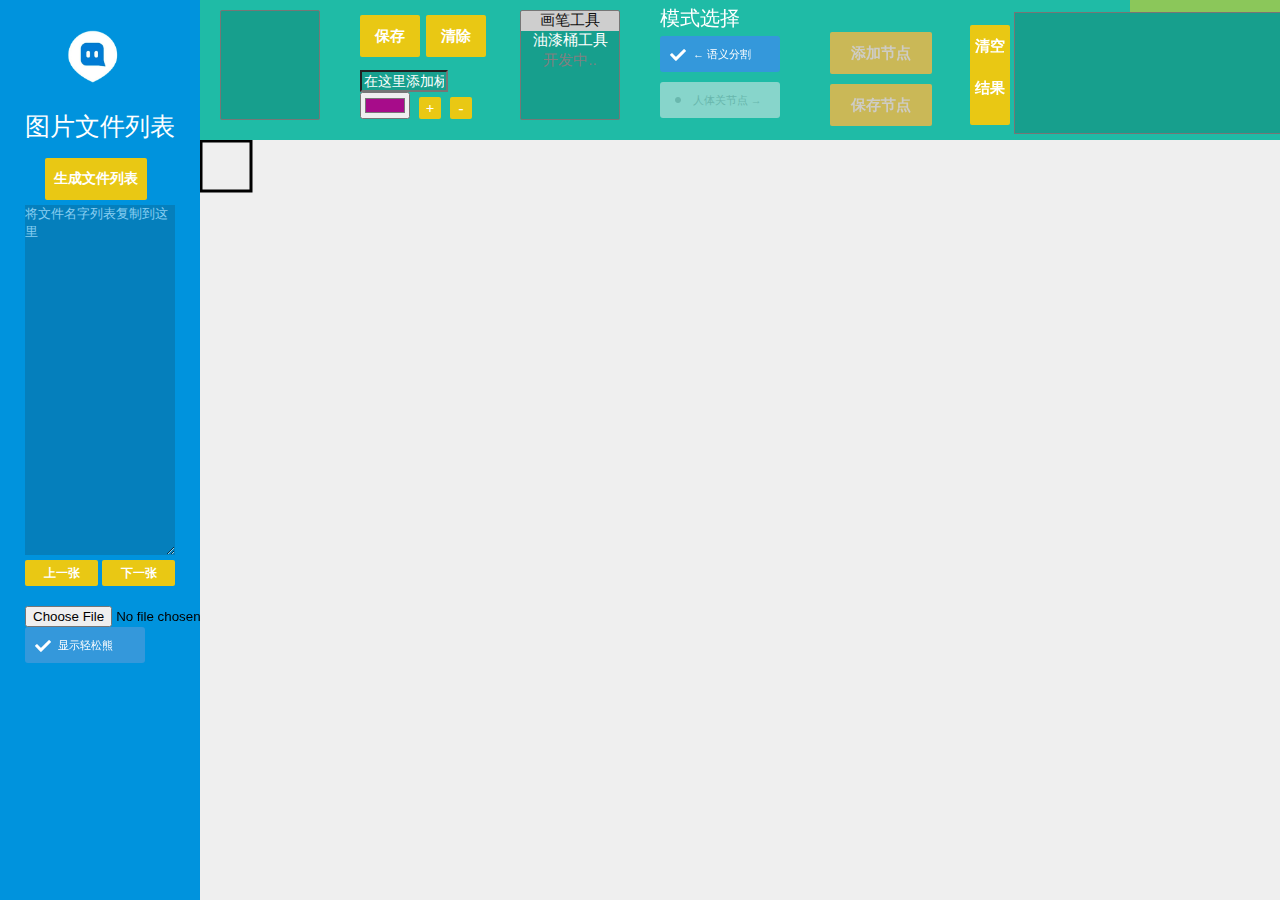
==== commit 0d90607a: "fix select issue" ====
--- a/index.html
+++ b/index.html
@@ -151,6 +151,8 @@
   var rightList = ['隐藏','可见','被遮挡']
   var currMaskIndex = 0;
   var dotNameArr = ['nose', 'right_eye', 'left_eye', 'right_ear', 'left_ear', 'right_shoulder', 'left_shoulder', 'right_elbow', 'left_elbow', 'right_wrist', 'left_wrist', 'right_hip', 'left_hip', 'right_knee', 'left_knee', 'right_ankle', 'left_ankle']
+  var dotNameArrShort = ['nose', 'R_eye', 'L_eye', 'R_ear', 'L_ear', 'R_shoulder', 'L_shoulder', 'R_elbow', 'L_elbow', 'R_wrist', 'L_wrist', 'R_hip', 'L_hip', 'R_knee', 'L_knee', 'R_ankle', 'L_ankle']
+
   $(':input').labelauty();
   $('#submit').removeClass("disabled");
   $('.bonybt').addClass("disabled");
@@ -198,7 +200,7 @@
     }
 
     for (var i = 0; i < dotNameArr.length; i++) {
-      let newDot = $('<div class="markDot ' + dotNameArr[i] +'" name="mask'+currMaskIndex +'_' + dotNameArr[i] +'" ><div class="innerText">'+dotNameArr[i]+'</div></div>')
+      let newDot = $('<div class="markDot ' + dotNameArr[i] +'" name="mask'+currMaskIndex +'_' + dotNameArr[i] +'" ><div class="innerText">'+dotNameArrShort[i]+'</div></div>')
       $("body").prepend(newDot)
     }
 
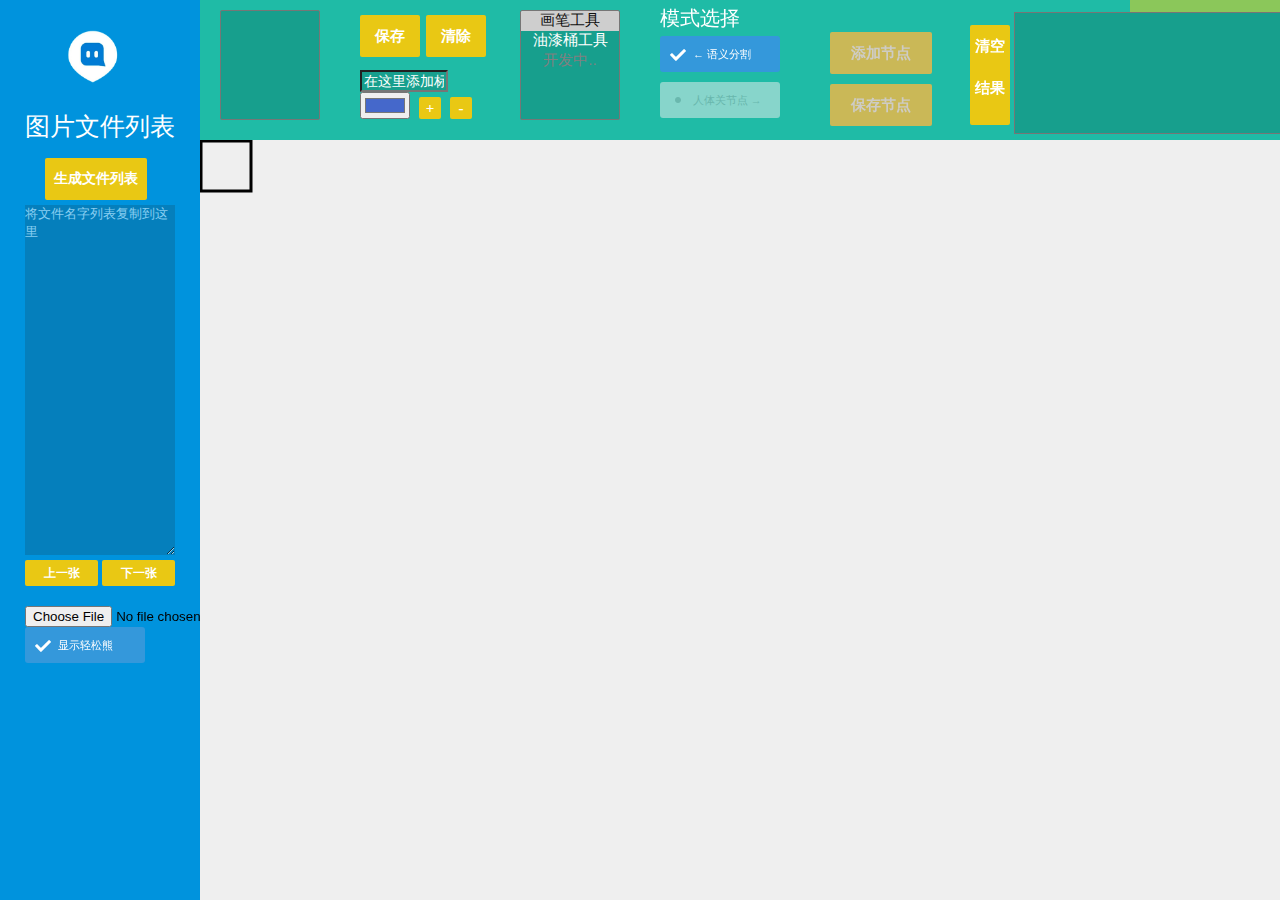
==== commit 427d2c97: "add new request" ====
--- a/index.html
+++ b/index.html
@@ -150,8 +150,8 @@
 
   var rightList = ['隐藏','可见','被遮挡']
   var currMaskIndex = 0;
-  var dotNameArr = ['nose', 'right_eye', 'left_eye', 'right_ear', 'left_ear', 'right_shoulder', 'left_shoulder', 'right_elbow', 'left_elbow', 'right_wrist', 'left_wrist', 'right_hip', 'left_hip', 'right_knee', 'left_knee', 'right_ankle', 'left_ankle']
-  var dotNameArrShort = ['nose', 'R_eye', 'L_eye', 'R_ear', 'L_ear', 'R_shoulder', 'L_shoulder', 'R_elbow', 'L_elbow', 'R_wrist', 'L_wrist', 'R_hip', 'L_hip', 'R_knee', 'L_knee', 'R_ankle', 'L_ankle']
+  var dotNameArr = ['nose', 'left_eye', 'right_eye', 'left_ear', 'right_ear', 'left_shoulder', 'right_shoulder', 'left_elbow', 'right_elbow', 'left_wrist', 'right_wrist', 'left_hip', 'right_hip', 'left_knee', 'right_knee', 'left_ankle', 'right_ankle']
+  var dotNameArrShort = ['nose', 'L_eye', 'R_eye', 'L_ear', 'R_ear', 'L_shoulder', 'R_shoulder', 'L_elbow', 'R_elbow', 'L_wrist', 'R_wrist', 'L_hip', 'R_hip', 'L_knee', 'R_knee', 'L_ankle', 'R_ankle']
 
   $(':input').labelauty();
   $('#submit').removeClass("disabled");
@@ -190,6 +190,8 @@
   })
 
   $('#addNewDots').click(function(){
+    firstDragger = [true,true,true,true,true,true,true,true,true,true,true,true,true,true,true,true,true]
+
     $(this).addClass('disabled')
     if (typeof resultArr[resultArr.length-1] === 'object'){
       resultArr[resultArr.length-1].keypoints = [[0,0,0],[0,0,0],[0,0,0],[0,0,0],[0,0,0],[0,0,0],[0,0,0],[0,0,0],[0,0,0],[0,0,0],[0,0,0],[0,0,0],[0,0,0],[0,0,0],[0,0,0],[0,0,0],[0,0,0]]
@@ -224,13 +226,13 @@
       resultArr[resultArr.length-1].keypoints[dotNameArr.indexOf(GetDotName(currentDot))][2] = $(this).index()-1
 
       if($(this).index()-1 === 0){   //选择隐藏
-        currentDot.css('backgroundColor','#000')
+        currentDot.css('backgroundColor','#ff5e5e')
         resultArr[resultArr.length-1].keypoints[dotNameArr.indexOf(GetDotName(currentDot))][0] = 0
         resultArr[resultArr.length-1].keypoints[dotNameArr.indexOf(GetDotName(currentDot))][1] = 0
       } else if($(this).index()-1 === 2){  // 选择遮挡
-        currentDot.css('backgroundColor','#1fbba6')
+        currentDot.css('backgroundColor','#eef31f')
       } else if($(this).index()-1 === 1){  //   可见
-        currentDot.css('backgroundColor','#2a92fc')
+        currentDot.css('backgroundColor','#41ea2f')
       }
     } else {
       alert('未知错误')
@@ -295,6 +297,7 @@
     isInnerText = true
     console.log('inner click')
   })
+  var firstDragger = [true,true,true,true,true,true,true,true,true,true,true,true,true,true,true,true,true]
   $('body').on("mousedown",'.markDot',function(e){
     // $(this).css("left",e.pageX-5)
     // $(this).css("top",e.pageY-5)
@@ -309,6 +312,12 @@
 
       dotMove = true
       console.log('left click')
+      if (firstDragger[dotNameArr.indexOf(GetDotName(currentDot))]){
+        resultArr[resultArr.length-1].keypoints[dotNameArr.indexOf(GetDotName(currentDot))][2] = 1;
+        currentDot.css('backgroundColor','#41ea2f')
+        firstDragger[dotNameArr.indexOf(GetDotName(currentDot))] = false
+      }
+
     } else if (e.button==2){      // 调出右键菜单
       $('.rightMenu').remove()
       // console.log($(this))
--- a/styles/style.css
+++ b/styles/style.css
@@ -11,6 +11,7 @@
 	background-size: 350px;
 }
 #logo img{
+	user-select:none;
 	width: 65px;
 	margin-top: 30px;
 	margin-left: 35px;
@@ -35,6 +36,9 @@
 	z-index: 999
 	/*border: 1px solid black;*/
 
+}
+.leftBar p {
+	user-select:none;
 }
 .topBar{
 	padding-top: 10px;
@@ -358,11 +362,16 @@
   left: 800px;*/
   width: 10px;
   height: 10px;
-  background-color: #2a92fc;
+  background-color: #ff5e5e;
   border-radius: 100%;
   z-index: 998;
   cursor: pointer;
 }
+
+/*.markDot p{
+
+ font-size: 18px;
+}*/
 
 /*input[type=checkbox]{visibility:hidden;}  .checkboxThree{width: 120px; height:40px;background:#333;margin:20px 25px;border-radius:50px;position:relative;margin-left: 15px;}.checkboxThree:before{content:'On';position:absolute;top:12px;left:13px;height:2px;color:#1fbba6;font-size:16px;}.checkboxThree:after{content:'Off';position:absolute;top:12px;left:84px;height:2px;color:#ddd;font-size:16px;}.checkboxThree label{display:block;width:52px;height:22px;border-radius:50px;-webkit-transition:all .5s ease;-moz-transition:all .5s ease;-o-transition:all .5s ease;-ms-transition:all .5s ease;transition:all .5s ease;cursor:pointer;position:absolute;top:9px;z-index:1;left:12px;background:#ddd;}.checkboxThree input[type=checkbox]:checked+label{left:60px;background:#1fbba6;}*/
 @font-face
@@ -553,3 +562,12 @@
   /*padding: 5px;*/
   height:100px;
 }
+
+.innerText{
+	user-select:none;
+	margin-top: -15px;
+	font-size: 12px;
+	color:white;
+	cursor: default;
+	z-index: -995;
+}
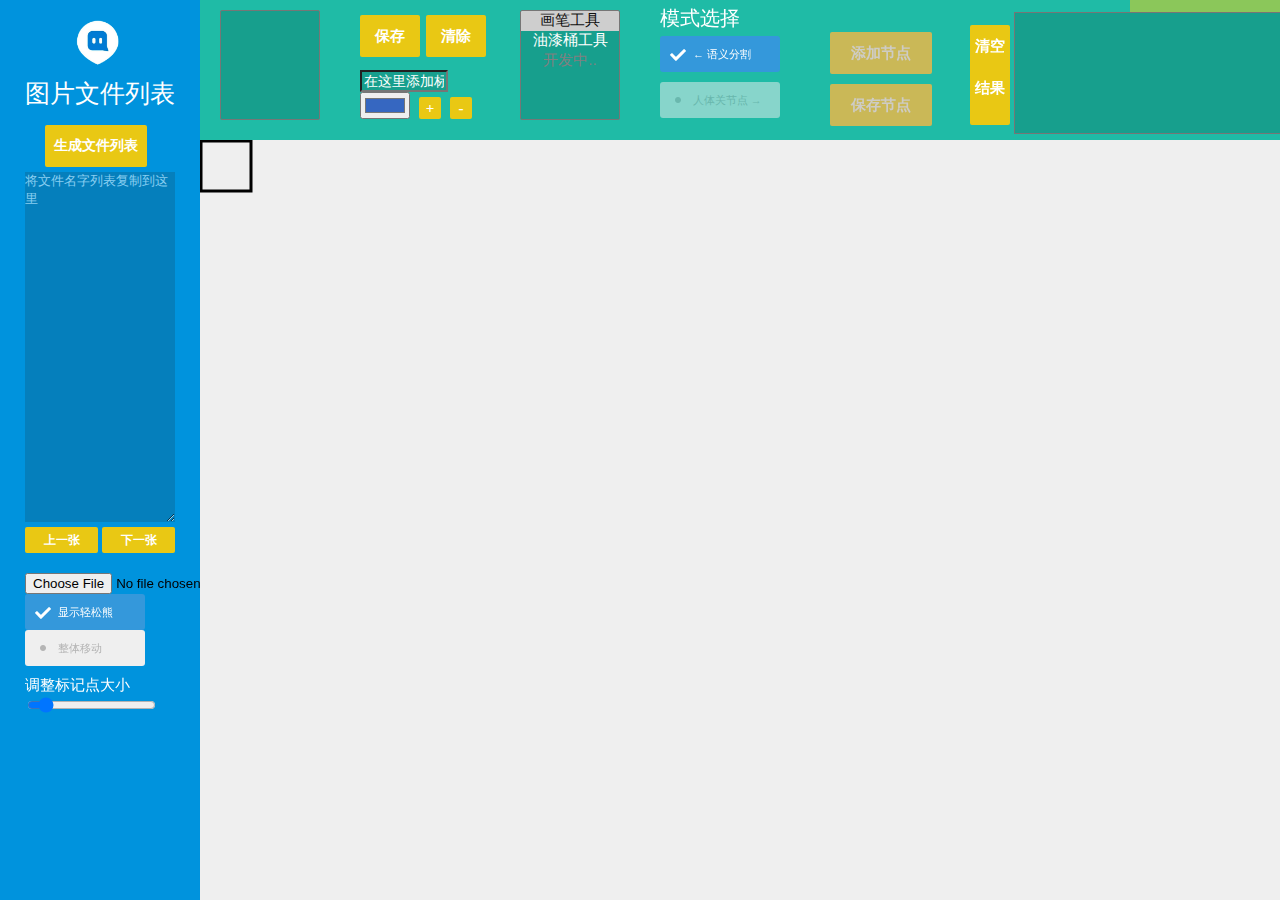
==== commit 3ecb9162: "add new functions" ====
--- a/index.html
+++ b/index.html
@@ -12,10 +12,10 @@
 
   <div class="markDot"></div>
   <div class="markDot"></div>
-  <div class = "leftBar">
-     <div id = "logo">
-      <img draggable="false"src="images/logo.png"></img>
-     </div>
+	<div class = "leftBar">
+	   <div id = "logo">
+			<img draggable="false"src="images/logo.png"></img>
+	   </div>
      <p>图片文件列表</p>
      <a  id ="genFileList"  class="dow" disabled = "disabled" > 生成文件列表</a>
      <textarea id = "fileListInput" placeholder="将文件名字列表复制到这里"></textarea>
@@ -25,47 +25,53 @@
      <a id ="preImg" disabled= "false" class="dowLit" > 上一张</a>
      <a id ="nextImg" disabled="disabled"  class="dowLit"> 下一张</a>
 
-     <input type="file" id="file" />
+		 <input type="file" id="file" />
      <div class="checkboxThree">
        <input type="checkbox" value="1" id="showBear" checked="checked" data-labelauty="显示轻松熊" name="">
        <!-- <label for="auto"></label> -->
      </div>
+     <div class="checkboxThree">
+       <input type="checkbox" value="1" id="allMove"  data-labelauty="整体移动" name="">
+       <!-- <label for="auto"></label> -->
+     </div>
+     <p class="adjust">调整标记点大小</p>
+     <input  type="range" id='adjust' value="10" max="100"></input>
   </div>
 
   <div id='mask' class='mask'><p>努力涂色中....</p></div>
   <div id='mask2'class='mask'><p>努力涂色并下载中....</p></div>
   <div id="previewMask" ></div>
-  <img id="preview" src=""></img>
+  <img id="preview"  src=""></img>
   <canvas id="myCanvas"  ></canvas>
 
   <div class = 'topBar'>
-    <div class = "mousePosition"></div>
-
-    <div class="content">
-      <div id = 'category'>
-        <select multiple class ="category">
-          <!-- <option value="heart">heart</option> -->
-        </select>
-
-      </div>
-      <div id= 'markDiv'>
+  	<div class = "mousePosition"></div>
+
+  	<div class="content">
+  		<div id = 'category'>
+  			<select multiple class ="category">
+  		 		<!-- <option value="heart">heart</option> -->
+  			</select>
+
+  		</div>
+  		<div id= 'markDiv'>
         <a id ="submit" class="dowLit2 cube"  > 保存</a>
         <a id ="clearCanvas" class="dowLit2 cube"  > 清除</a>
-        <input class='newCateInput' placeholder="在这里添加标签"/>
-        <input id="color" type="color"/>
-
-        <a id ="addCate" class="dowSLit" >+</a>
-        <a id ="delCate" class="dowSLit" >-</a>
-      </div>
-      <div id= 'storeDiv'>
-        <select multiple id ="toolsBar" >
-          <option value="brush" selected=true>画笔工具</option>
-          <option value="paintPot">油漆桶工具</option>
-          <option value="paintPot" disabled=true>开发中..</option>
-
-        </select>
-
-      </div>
+  			<input class='newCateInput' placeholder="在这里添加标签"/>
+  			<input id="color" type="color"/>
+
+  			<a id ="addCate" class="dowSLit" >+</a>
+  			<a id ="delCate" class="dowSLit" >-</a>
+  		</div>
+  		<div id= 'storeDiv'>
+  			<select multiple id ="toolsBar" >
+  				<option value="brush" selected=true>画笔工具</option>
+  				<option value="paintPot">油漆桶工具</option>
+  				<option value="paintPot" disabled=true>开发中..</option>
+
+  			</select>
+
+  		</div>
       <span class="modeChoice">模式选择</span>
       <ul class="dowebok">
         <li><input type="radio" name="segment" value="seg"  id="seg" checked data-labelauty="← 语义分割"></li>
@@ -82,11 +88,11 @@
         <a id ="clearResult" class="dowLit2"  > 清空结果</a>
         <textarea id="resultArea"></textarea>
       </div>
-    </div>
+  	</div>
 
   </div>
 
-
+  <div id="dotBox" ></div>
 
 
 
@@ -99,52 +105,52 @@
 <!-- <script src = "js/angular-google.js"  type = "text/javascript"></script> -->
 <script>
 // angular.module('imageMark',[])
-//      .controller("FileListController",function($scope){
-//    $scope.fileNames = ["wow1.jpg","wow2.jpg","wow3.jpg","wow4.jpg"];
-
-//    })
+// 			.controller("FileListController",function($scope){
+// 		$scope.fileNames = ["wow1.jpg","wow2.jpg","wow3.jpg","wow4.jpg"];
+
+// 		})
 // document.body.style.overflow='hidden';
 
 $(function(){
 
-  // if ( !$("#path").val() ){
-  //  disabled ="enabled"
-  // }
-  var record = "";
-  var count = 0;
-
-
-  var fileName = "";
-  var oX, oY;
-  var rectangle;
-  var listCount ;
-  var scale ;
-  var isStart = true
-  var canvasW,
-      canvasH,
-      startX,
-      startY,
-      moveX,
-      moveY,
-      endX,
-      endY,
-      distanceX,
-      distanceY,
-      lastX,
-      lastY;
-
-  var canvasDate = {};
-  var recordIn = '';
-  var isResize = false;
-  var cat = '';
-
-  var output = '';
-
-  var nameArr,
-      resultArr = [];
-  // $("#store").animate({scrollTop:$("#store")[0].scrollHeight - $("#store").height()},1000) ;
-  // $("#preview").attr("src","images/logoGray.png");
-  var tool = 'brush'
+	// if ( !$("#path").val() ){
+	// 	disabled ="enabled"
+	// }
+	var record = "";
+	var count = 0;
+
+
+	var fileName = "";
+	var oX, oY;
+	var rectangle;
+	var listCount ;
+	var scale ;
+	var isStart = true
+	var canvasW,
+			canvasH,
+			startX,
+			startY,
+			moveX,
+			moveY,
+			endX,
+			endY,
+			distanceX,
+			distanceY,
+			lastX,
+			lastY;
+
+	var canvasDate = {};
+	var recordIn = '';
+	var isResize = false;
+	var cat = '';
+
+	var output = '';
+
+	var nameArr,
+			resultArr = [];
+	// $("#store").animate({scrollTop:$("#store")[0].scrollHeight - $("#store").height()},1000) ;
+ 	// $("#preview").attr("src","images/logoGray.png");
+	var tool = 'brush'
   var mode = 'seg'
   var dotMove = false
 
@@ -159,14 +165,19 @@
   $('#toolsBar').attr("disabled",false);
   $('#bonySave').addClass("disabled");
 
+  $('#adjust').on('input propertychange',function(){
+        $('.markDot').css('width',$('#adjust').val() + 'px');
+        $('.markDot').css('height',$('#adjust').val() + 'px');
+
+  })
 
   $('#clearResult').click(function(){
-    var msg = "这样做会清楚所有结果,不可恢复\n\n请确认！";
+    var msg = "这样做会清除所有结果,不可恢复\n\n请确认！";
     if (confirm(msg)==true){
       $('#resultArea').val('')
       resultArr = []
       window.localStorage.SEGRESULT = ''
-    }else{
+    } else{
       return false;
     }
 
@@ -203,7 +214,7 @@
 
     for (var i = 0; i < dotNameArr.length; i++) {
       let newDot = $('<div class="markDot ' + dotNameArr[i] +'" name="mask'+currMaskIndex +'_' + dotNameArr[i] +'" ><div class="innerText">'+dotNameArrShort[i]+'</div></div>')
-      $("body").prepend(newDot)
+      $("#dotBox").prepend(newDot)
     }
 
 
@@ -237,7 +248,7 @@
     } else {
       alert('未知错误')
     }
-    console.log( resultArr)
+    // console.log( resultArr)
     // $(this).parent().remove()
   })
 
@@ -245,6 +256,7 @@
     $('.rightMenu').remove()
   })
   var showBear = true;
+  var allMove = false;
   $('#showBear').click(function(){
 
     if(showBear){
@@ -254,6 +266,11 @@
     }
       showBear = !showBear
   })
+
+  $('#allMove').click(function(){
+      allMove = !allMove
+  })
+
   $('.dowebok').on("click","input",function(){
     let model = $(this)[0].value
 
@@ -345,8 +362,15 @@
 
   $('body').on("mousemove",function(e){
     if(dotMove){
-      currentDot.css("left",e.pageX-5)
-      currentDot.css("top",e.pageY-5)
+      let dotOffset = parseInt($('.markDot')[0].style.width)/2 || 5
+      // console.log(dotOffset)
+      if(allMove){
+        $('#dotBox').css("left",e.pageX-currentDot[0].offsetLeft-dotOffset)
+        $('#dotBox').css("top",e.pageY-currentDot[0].offsetTop-dotOffset)
+      } else {
+        currentDot.css("left",e.pageX-dotOffset-$('#dotBox')[0].offsetLeft)
+        currentDot.css("top",e.pageY-dotOffset-$('#dotBox')[0].offsetTop)
+      }
     }
   })
 
@@ -367,9 +391,9 @@
     }
   })
 
-  $('#toolsBar').on("click","option",function(){
-    tool = $(this).val()
-  })
+	$('#toolsBar').on("click","option",function(){
+		tool = $(this).val()
+	})
   $('#clearCanvas').click(function(){
     oGC.clearRect(1,1,oriWidth-2,oriHeight-2);
     tool = 'brush'
@@ -381,35 +405,35 @@
   $('#bony').attr('disabled',true)
 
   $('#submit').click(function(){
-    var targetColor;
-    $('#mask2').show()
-    window.setTimeout(function(){
-      for (var i = 0; i < oriWidth; i++) {
-        for (var j = 0; j < oriHeight; j++) {
-          // console.log(i,j)
-          targetColor = oGC.getImageData(i, j,1,1).data
-
-           if( targetColor[3] == 0 ){
-             var imgData=oGC.createImageData(1,1);
-             imgData.data[0]=0;
-             imgData.data[1]=0;
-             imgData.data[2]=0;
-             imgData.data[3]=255;
-             oGC.putImageData(imgData,i, j);
-           }
-        }
-      }
-      var strDataURI = canvasDom[0].toDataURL();
-
-      saveFile(strDataURI,fileName.split('.')[0]+'_Mask'+currMaskIndex+'.png')
+		var targetColor;
+		$('#mask2').show()
+		window.setTimeout(function(){
+			for (var i = 0; i < oriWidth; i++) {
+				for (var j = 0; j < oriHeight; j++) {
+					// console.log(i,j)
+					targetColor = oGC.getImageData(i, j,1,1).data
+
+					 if( targetColor[3] == 0 ){
+						 var imgData=oGC.createImageData(1,1);
+						 imgData.data[0]=0;
+						 imgData.data[1]=0;
+						 imgData.data[2]=0;
+						 imgData.data[3]=255;
+						 oGC.putImageData(imgData,i, j);
+					 }
+				}
+			}
+			var strDataURI = canvasDom[0].toDataURL();
+
+			saveFile(strDataURI,fileName.split('.')[0]+'_Mask'+currMaskIndex+'.png')
       currMaskIndex++
-      // $("#nextImg").click();
+			// $("#nextImg").click();
       oGC.clearRect(1,1,oriWidth-2,oriHeight-2);
-      tool = 'brush'
-      // $("#toolsBar option:checked").remove()
-      $('#toolsBar option')[1].selected = false
-      $('#toolsBar option')[0].selected = true
-    },50)
+			tool = 'brush'
+			// $("#toolsBar option:checked").remove()
+			$('#toolsBar option')[1].selected = false
+			$('#toolsBar option')[0].selected = true
+		},50)
 
     let obj = {}
     obj.segmentation = fileName.split('.')[0]+'_Mask'+currMaskIndex+'.png'
@@ -424,176 +448,176 @@
 
     $('#bony').attr('disabled',false)
     // $('#seg').attr('disabled',true)
-  })
-
-
-  $("#genFileList").click(function(){
-    if ($("#fileListInput").val() ){
-      var fileArr = $("#fileListInput").val().split("\n");
-      var selectDom = $("<select multiple></select>");
-
-      $("#fileListInput").slideUp(1000);
-      for (var i = 0; i < fileArr.length; i++) {
-        if(fileArr[i]){
-          var newOption =  $("<option>"+fileArr[i] +"</option>");
-          newOption.appendTo(selectDom);
-          if (!canvasDate[fileArr[i]]) {
-            canvasDate[fileArr[i]] = []
-          }
-          // recordIn[fileArr[i]] = []
-        }
-
-      }
-      $("#fileList").append(selectDom);
-      $("#fileList select").slideDown(1000,function(){
-
-
-
-        $("#fileList").trigger("change");
-        $("#fileList option:eq(0)").click();
-        $("#fileList option:eq(0)")[0].selected = "selected";
-        // fileName =  $("#fileList option:eq(0)").val();
-        // recordIn = fileName + " " + 0
-
-        // $("#mark").val(recordIn);
-        // count = 0;
-        // $("#preview").attr("src","data/"+ fileName);
-      });
-      $(this).slideUp(1000);
-      $("#nextImg").attr("disabled",false);
-      $("#preImg").attr("disabled",false);
-    }
-    else {
-      alert("请先将文件列表复制到这里")
-    }
-
-  });
-
-
-  $("#nextImg").click(function(){
-    var currOption,
-      slecetScrollTop;
-
-    currOption = $("#fileList option:selected");
-
-    if(currOption.val() == $("#fileList option:last").val()){
-
-    }
-    else{
-      currOption.next().click();
-      currOption[0].selected = "";
-      currOption.next()[0].selected = "selected";
-    }
-    if (listCount == 8)
-    {
-      slecetScrollTop = $("#fileList select").scrollTop() + 40;
-      $("#fileList select").animate({scrollTop:slecetScrollTop},200);
-    }
-    else{
-      listCount ++ ;
-    }
-     // currOption.val()
-  });
-
-  $("#preImg").click(function(){
-    var currOption;
-    currOption = $("#fileList option:selected");
-
-    if(currOption.val() == $("#fileList option:first").val()){
-
-    }
-    else{
-      currOption.prev().click();
-      currOption[0].selected = "";
-      currOption.prev()[0].selected = "selected";
-    }
-
-    if (listCount == 1)
-    {
-      slecetScrollTop = $("#fileList select").scrollTop() - 40;
-      $("#fileList select").animate({scrollTop:slecetScrollTop},200);
-    }
-    else{
-      listCount --;
-    }
-
-  });
-
-
-  $('#mask').hide()
-  $('#mask2').hide()
-  var canvasDom=$("#myCanvas");
-  var oGC=canvasDom[0].getContext("2d");
-  oGC.lineWidth = 3;
-  var oriWidth,
-      oriHeight;
+	})
+
+
+	$("#genFileList").click(function(){
+		if ($("#fileListInput").val() ){
+			var fileArr = $("#fileListInput").val().split("\n");
+			var selectDom = $("<select multiple></select>");
+
+			$("#fileListInput").slideUp(1000);
+			for (var i = 0; i < fileArr.length; i++) {
+				if(fileArr[i]){
+					var newOption =  $("<option>"+fileArr[i] +"</option>");
+					newOption.appendTo(selectDom);
+					if (!canvasDate[fileArr[i]]) {
+						canvasDate[fileArr[i]] = []
+					}
+					// recordIn[fileArr[i]] = []
+				}
+
+			}
+			$("#fileList").append(selectDom);
+			$("#fileList select").slideDown(1000,function(){
+
+
+
+				$("#fileList").trigger("change");
+				$("#fileList option:eq(0)").click();
+				$("#fileList option:eq(0)")[0].selected = "selected";
+				// fileName =  $("#fileList option:eq(0)").val();
+				// recordIn = fileName + " " + 0
+
+				// $("#mark").val(recordIn);
+				// count = 0;
+				// $("#preview").attr("src","data/"+ fileName);
+			});
+			$(this).slideUp(1000);
+			$("#nextImg").attr("disabled",false);
+			$("#preImg").attr("disabled",false);
+		}
+		else {
+			alert("请先将文件列表复制到这里")
+		}
+
+	});
+
+
+	$("#nextImg").click(function(){
+		var currOption,
+			slecetScrollTop;
+
+		currOption = $("#fileList option:selected");
+
+		if(currOption.val() == $("#fileList option:last").val()){
+
+		}
+		else{
+			currOption.next().click();
+			currOption[0].selected = "";
+			currOption.next()[0].selected = "selected";
+		}
+		if (listCount == 8)
+		{
+			slecetScrollTop = $("#fileList select").scrollTop() + 40;
+			$("#fileList select").animate({scrollTop:slecetScrollTop},200);
+		}
+		else{
+			listCount ++ ;
+		}
+		 // currOption.val()
+	});
+
+	$("#preImg").click(function(){
+		var currOption;
+		currOption = $("#fileList option:selected");
+
+		if(currOption.val() == $("#fileList option:first").val()){
+
+		}
+		else{
+			currOption.prev().click();
+			currOption[0].selected = "";
+			currOption.prev()[0].selected = "selected";
+		}
+
+		if (listCount == 1)
+		{
+			slecetScrollTop = $("#fileList select").scrollTop() - 40;
+			$("#fileList select").animate({scrollTop:slecetScrollTop},200);
+		}
+		else{
+			listCount --;
+		}
+
+	});
+
+
+	$('#mask').hide()
+	$('#mask2').hide()
+	var canvasDom=$("#myCanvas");
+	var oGC=canvasDom[0].getContext("2d");
+	oGC.lineWidth = 3;
+	var oriWidth,
+			oriHeight;
 // oGC.strokeStyle = 'rgba(14,255,7,1)';
 
-  $("#preview").on('load', function() {
-    oriWidth = getNaturalWidth(this)
-    oriHeight = getNaturalHeight(this)
-    canvasDom[0].width = oriWidth
-    canvasDom[0].height = oriHeight
-        oGC.lineWidth = 3;
+	$("#preview").on('load', function() {
+		oriWidth = getNaturalWidth(this)
+		oriHeight = getNaturalHeight(this)
+		canvasDom[0].width = oriWidth
+		canvasDom[0].height = oriHeight
+				oGC.lineWidth = 3;
     currMaskIndex = 0
     $("#previewMask").css("width",oriWidth)
     $("#previewMask").css("height",oriHeight)
 
-   $('#mask').css({width:oriWidth,height:oriHeight})
-   //  debugger
-   //  $('#mask').show()
-   $('#mask2').css({width:oriWidth,height:oriHeight})
-    // $('#mask')[0].height = oriHeight
-    rect(oGC,1,1,oriWidth-2,oriHeight-2);
+	 $('#mask').css({width:oriWidth,height:oriHeight})
+	 //  debugger
+	 //  $('#mask').show()
+	 $('#mask2').css({width:oriWidth,height:oriHeight})
+		// $('#mask')[0].height = oriHeight
+		rect(oGC,1,1,oriWidth-2,oriHeight-2);
     oGC.clearRect(1,1,oriWidth-2,oriHeight-2);
-    let screenWidth = document.body.clientWidth
-    let screenHeight = document.body.clientHeight
-
-    let adaptW = screenWidth - 200
-    let adaptH = screenHeight - 140
-    let tmpH = oriHeight * adaptW / oriWidth
-    let tmpW = oriWidth * adaptH / oriHeight
-    if (tmpH < adaptH ){
-      adaptH = tmpH
-      adaptW = adaptW
-    }
-    else {
-      adaptW = tmpW
-      adaptH = adaptH
-    }
-    scale = adaptW / oriWidth
-    console.log('img load')
+		let screenWidth = document.body.clientWidth
+		let screenHeight = document.body.clientHeight
+
+		let adaptW = screenWidth - 200
+		let adaptH = screenHeight - 140
+		let tmpH = oriHeight * adaptW / oriWidth
+		let tmpW = oriWidth * adaptH / oriHeight
+		if (tmpH < adaptH ){
+			adaptH = tmpH
+			adaptW = adaptW
+		}
+		else {
+			adaptW = tmpW
+			adaptH = adaptH
+		}
+		scale = adaptW / oriWidth
+		console.log('img load')
     $('#seg').click()
-    // this.style = 'width:' + adaptW + 'px; height:' + adaptH + 'px;'
-    // canvasDom[0].width = adaptW
-    //  canvasDom[0].height = adaptH
-
-    // oGC.strokeStyle = 'rgba(14,255,7,1)';
-    // for(let i = 0; i < canvasDate[fileName].length; i++ ){
-    //  canvasDate[fileName][i][7] = scale
-    // }
-
-    // oGC.clearRect(2,2, 3000,2500)
-
-    //这里给 canvas 设置宽高会导致图形拉伸
-    // [0].style = 'width:' + canvasW + 'px; height:' + canvasH + 'px;'
-
-  })
-
-  function saveFile(data, fileName) {
-      var saveLink = document.createElement( 'a');
-      saveLink.href = data;
-      saveLink.download = fileName;
-      saveLink.click();
-      $('#mask2').hide()
-  }
-
-  canvasDom.mousemove(function(e){
-    moveY = e.pageY
-    moveX = e.pageX
-    // var markX = ((+(e.pageX ) - 200) ).toFixed(0)
-    // var markY = ((+(e.pageY ) - 140) ).toFixed(0)
-    $('.mousePosition').html("X Position:" + (moveX -200) + "<br>   Y Position:" + (moveY-140));
+		// this.style = 'width:' + adaptW + 'px; height:' + adaptH + 'px;'
+		// canvasDom[0].width = adaptW
+  	// 	canvasDom[0].height = adaptH
+
+		// oGC.strokeStyle = 'rgba(14,255,7,1)';
+		// for(let i = 0; i < canvasDate[fileName].length; i++ ){
+		// 	canvasDate[fileName][i][7] = scale
+		// }
+
+		// oGC.clearRect(2,2, 3000,2500)
+
+		//这里给 canvas 设置宽高会导致图形拉伸
+		// [0].style = 'width:' + canvasW + 'px; height:' + canvasH + 'px;'
+
+	})
+
+	function saveFile(data, fileName) {
+	    var saveLink = document.createElement( 'a');
+	    saveLink.href = data;
+	    saveLink.download = fileName;
+	    saveLink.click();
+			$('#mask2').hide()
+	}
+
+	canvasDom.mousemove(function(e){
+		moveY = e.pageY
+	  moveX = e.pageX
+		// var markX = ((+(e.pageX ) - 200) ).toFixed(0)
+		// var markY = ((+(e.pageY ) - 140) ).toFixed(0)
+		$('.mousePosition').html("X Position:" + (moveX -200) + "<br>   Y Position:" + (moveY-140));
 
     if (mode === 'seg'){
       switch (tool) {
@@ -630,465 +654,465 @@
 
     }
 
-    // $('.mousePosition').html($("fileList").height());
-    }).click(function(e){
+		// $('.mousePosition').html($("fileList").height());
+		}).click(function(e){
       if (mode === 'seg'){
-        switch (tool) {
-          case 'paintPot':
-              $('#status').hide()
-              if(!$(".category option:checked")[0]) {
-                alert('请先添加颜色的样式')
-                return
-              }
-              let painColorArr = $(".category option:checked")[0].style.backgroundColor.slice(4,-1).split(',')
-              for (var i = 0; i < painColorArr.length; i++) {
-                painColorArr[i] = +painColorArr[i].trim()
-              }
-              painColorArr.push(255)
-              $('#mask').show()
-              window.setTimeout(function(){
-                if(painColorArr){
-                  scanLine(e.pageX,e.pageY,painColorArr,[0,0,0,255])
-                }
-                else{
-                  $('#status').show()
-                  alert('请不要用黑色填充')
-                }
-              },100)
-
-           // console.log(oGC.getImageData(e.pageX-200,e.pageY-140,1,1));
-            break;
-          case 'brush':
-            if(isStart){
-              startX = e.pageX
-              startY = e.pageY
-              // oGC.clearRect(3,3, 796,796)
-              isStart = false
-              lastX = startX
-              lastY = startY
-              console.log(startX,startY)
-            }
-            else {
-              console.log(startX,startY)
-              line(oGC, lastX, lastY, startX, startY)
-              isStart = true
-            }
-            break;
-          case 'ellipse':
-            if(isStart){
-              startX = e.pageX
-              startY = e.pageY
-              isStart = false
-            }
-            else{
-              // console.log('end x position:'+ e.pageX)
-              // console.log('end y position:'+ e.pageY)
-
-              isStart = true
-           }
-            break;
-          case 'rect':
-            if(isStart){
-              startX = e.pageX
-              startY = e.pageY
-              isStart = false
-
-            }
-            else{
-              // console.log('end x position:'+ e.pageX)
-              // console.log('end y position:'+ e.pageY)
-
-              isStart = true
-              canvasDate.push([startX, startY, distanceX, distanceY])
-            }
-            break;
-          default:
-
-        }
+  			switch (tool) {
+  		    case 'paintPot':
+  		        $('#status').hide()
+  						if(!$(".category option:checked")[0]) {
+  							alert('请先添加颜色的样式')
+  							return
+  						}
+  						let painColorArr = $(".category option:checked")[0].style.backgroundColor.slice(4,-1).split(',')
+  						for (var i = 0; i < painColorArr.length; i++) {
+  							painColorArr[i] = +painColorArr[i].trim()
+  						}
+  						painColorArr.push(255)
+  						$('#mask').show()
+  		        window.setTimeout(function(){
+  		          if(painColorArr){
+  		            scanLine(e.pageX,e.pageY,painColorArr,[0,0,0,255])
+  		          }
+  		          else{
+  		            $('#status').show()
+  		            alert('请不要用黑色填充')
+  		          }
+  		        },100)
+
+  		     // console.log(oGC.getImageData(e.pageX-200,e.pageY-140,1,1));
+  		      break;
+  		    case 'brush':
+  		      if(isStart){
+  		        startX = e.pageX
+  		        startY = e.pageY
+  		        // oGC.clearRect(3,3, 796,796)
+  		        isStart = false
+  		        lastX = startX
+  		        lastY = startY
+  		        console.log(startX,startY)
+  		      }
+  		      else {
+  		        console.log(startX,startY)
+  		        line(oGC, lastX, lastY, startX, startY)
+  		        isStart = true
+  		      }
+  		      break;
+  		    case 'ellipse':
+  		      if(isStart){
+  		        startX = e.pageX
+  		        startY = e.pageY
+  		        isStart = false
+  		      }
+  		      else{
+  		        // console.log('end x position:'+ e.pageX)
+  		        // console.log('end y position:'+ e.pageY)
+
+  		        isStart = true
+  		     }
+  		      break;
+  		    case 'rect':
+  		      if(isStart){
+  		        startX = e.pageX
+  		        startY = e.pageY
+  		        isStart = false
+
+  		      }
+  		      else{
+  		        // console.log('end x position:'+ e.pageX)
+  		        // console.log('end y position:'+ e.pageY)
+
+  		        isStart = true
+  		        canvasDate.push([startX, startY, distanceX, distanceY])
+  		      }
+  		      break;
+  		    default:
+
+  		  }
       }
-  });
-
-  $("#category").on("click","option",function(){
-    tool = 'paintPot'
-    // $("#toolsBar option:checked").remove()
-    $('#toolsBar option')[0].selected = false
-    $('#toolsBar option')[1].selected = true
-  })
-
-  $("#fileList").on("click","option",function(){
-    console.log('onchange')
-    // $("option").click(function(){
-      record = '';
-      recordIn = '';
-      if($('#auto').prop('checked'))
-        {
-          start = true;
-        }
-      else{
-          start = false;
-      }
-      if (!listCount){
-        listCount = $("#fileList option").index($(this));
-      }
-
-      fileName =  $(this).val();
-      // //初始化列表框
-      // recordIn = fileName + " " + 0
-      //
-      // if (canvasDate[fileName].length) {
-      //  for ( i = 0; i< canvasDate[fileName].length; i++){
-      //    record += canvasDate[fileName][i][6] + ' '
-      //    record += (+canvasDate[fileName][i][0]).toFixed(0)  + ' '
-      //    record += (+canvasDate[fileName][i][1]).toFixed(0)  + ' '
-      //    record += (+canvasDate[fileName][i][4]).toFixed(0)  + ' '
-      //    record += (+canvasDate[fileName][i][5]).toFixed(0)  + ' '
-      //
-      //  }
-      //  recordIn = fileName + " " + canvasDate[fileName].length + " "+ record;
-      // }
-      //
-      // $("#mark").val(recordIn);
-
-
-      count = 0;
-      $("#preview").attr("src","data/"+ fileName);
-
-
-    // });
-  });
-
-  $('#upload').change(function(){
-    if($('#auto').prop('checked'))
-      {
-        start = true;
-      }
-    else{
-        start = false;
-    }
-    fileName = $('#upload')[0].files[0].name + "  ";
-
-    count = 0;
-
-    $("#preview").attr("src","data/"+ fileName);
-  });
-
-
-  // $("#fileListInput").val('desktop.jpg\nBG1.jpg');
-
-  // $("#genFileList").click();
-
-  $("#file").on("change", function () {
-    // console.log(files)
-    var files = $(this)[0].files
-    if (files.length) {
-      var file = files[0];
-      var reader = new FileReader();
-      if (/text\/\w+/.test(file.type)) {
-          reader.onload = function() {
-            var regExName = /\w+\.\w+/gm
-            nameArr = this.result.match(regExName)
-            // resultArr = this.result.split('\n')
-
-            // for (let item = 0; item < resultArr.length; item++){
-            //  var regExG = /(\w+\.\w+)\s(\d)(.*)/g
-            //  var matches = regExG.exec(resultArr[item])
-            //  if (matches) {
-            //    var regExRect = /[a-zA-Z]+(\s[\d]+){4}/g
-            //    var matchRect
-            //    while( (matchRect = regExRect.exec(matches[3])) !=null ){
-            //      let scale = 1
-            //      let cat = matchRect[0].split(' ')[0]
-            //      let startX = matchRect[0].split(' ')[1]
-            //      let startY = matchRect[0].split(' ')[2]
-            //      let endX = matchRect[0].split(' ')[3]
-            //      let endY = matchRect[0].split(' ')[4]
-            //      let distanceX = endX - startX
-            //      let distanceY = endY - startY
-            //      if (categoryArr.indexOf(cat) === -1) {
-            //        categoryArr.push(cat)
-            //      }
-            //      if(!canvasDate[nameArr[item]]) {
-            //        canvasDate[nameArr[item]] = []
-            //      }
-            //      canvasDate[nameArr[item]].push([startX, startY, distanceX, distanceY, endX, endY, cat, scale])
-            //    }
-            //  }
-            // }
-            // if(categoryArr){
-            //  for (var i = 0; i < categoryArr.length; i++) {
-            //    var newCateDom = $('<option value="'+ categoryArr[i][0] +'">'+ categoryArr[i][0] +'</option>')
-            //    newCateDom.css('background-color',categoryArr[i][1])
-            //    $(".category").append(newCateDom);
-            //    $(".category :last-child").attr('selected','selected').siblings().attr('selected',false)
-            //  }
-            // }
-
-            $("#fileListInput").val(nameArr.join('\n'));
-
-            $("#genFileList").click();
-          }
-          reader.readAsText(file);
-      } else if(/image\/\w+/.test(file.type)) {
-          reader.onload = function() {
-              $('<img src="' + this.result + '"/>').appendTo('body');
-          }
-          reader.readAsDataURL(file);
-      }
-    }
-  })
+	});
+
+	$("#category").on("click","option",function(){
+		tool = 'paintPot'
+		// $("#toolsBar option:checked").remove()
+		$('#toolsBar option')[0].selected = false
+		$('#toolsBar option')[1].selected = true
+	})
+
+	$("#fileList").on("click","option",function(){
+		console.log('onchange')
+		// $("option").click(function(){
+			record = '';
+			recordIn = '';
+			if($('#auto').prop('checked'))
+				{
+					start = true;
+				}
+			else{
+					start = false;
+			}
+			if (!listCount){
+				listCount = $("#fileList option").index($(this));
+			}
+
+			fileName =  $(this).val();
+			// //初始化列表框
+			// recordIn = fileName + " " + 0
+			//
+			// if (canvasDate[fileName].length) {
+			// 	for ( i = 0; i< canvasDate[fileName].length; i++){
+			// 		record += canvasDate[fileName][i][6] + ' '
+			// 		record += (+canvasDate[fileName][i][0]).toFixed(0)  + ' '
+			// 		record += (+canvasDate[fileName][i][1]).toFixed(0)  + ' '
+			// 		record += (+canvasDate[fileName][i][4]).toFixed(0)  + ' '
+			// 		record += (+canvasDate[fileName][i][5]).toFixed(0)  + ' '
+			//
+			// 	}
+			// 	recordIn = fileName + " " + canvasDate[fileName].length + " "+ record;
+			// }
+			//
+			// $("#mark").val(recordIn);
+
+
+			count = 0;
+			$("#preview").attr("src","data/"+ fileName);
+
+
+		// });
+	});
+
+	$('#upload').change(function(){
+		if($('#auto').prop('checked'))
+			{
+				start = true;
+			}
+		else{
+				start = false;
+		}
+		fileName = $('#upload')[0].files[0].name + "  ";
+
+		count = 0;
+
+		$("#preview").attr("src","data/"+ fileName);
+	});
+
+
+	// $("#fileListInput").val('desktop.jpg\nBG1.jpg');
+
+	// $("#genFileList").click();
+
+	$("#file").on("change", function () {
+		// console.log(files)
+		var files = $(this)[0].files
+		if (files.length) {
+			var file = files[0];
+			var reader = new FileReader();
+			if (/text\/\w+/.test(file.type)) {
+					reader.onload = function() {
+						var regExName = /\w+\.\w+/gm
+						nameArr = this.result.match(regExName)
+					  // resultArr = this.result.split('\n')
+
+						// for (let item = 0; item < resultArr.length; item++){
+						// 	var regExG = /(\w+\.\w+)\s(\d)(.*)/g
+						// 	var matches = regExG.exec(resultArr[item])
+						// 	if (matches) {
+						// 		var regExRect = /[a-zA-Z]+(\s[\d]+){4}/g
+						// 		var matchRect
+						// 		while( (matchRect = regExRect.exec(matches[3])) !=null ){
+						// 			let scale = 1
+						// 			let cat = matchRect[0].split(' ')[0]
+						// 			let startX = matchRect[0].split(' ')[1]
+						// 			let startY = matchRect[0].split(' ')[2]
+						// 			let endX = matchRect[0].split(' ')[3]
+						// 			let endY = matchRect[0].split(' ')[4]
+						// 			let distanceX = endX - startX
+						// 			let distanceY = endY - startY
+						// 			if (categoryArr.indexOf(cat) === -1) {
+						// 				categoryArr.push(cat)
+						// 			}
+						// 			if(!canvasDate[nameArr[item]]) {
+						// 				canvasDate[nameArr[item]] = []
+						// 			}
+						// 			canvasDate[nameArr[item]].push([startX, startY, distanceX, distanceY, endX, endY, cat, scale])
+						// 		}
+						// 	}
+						// }
+						// if(categoryArr){
+						// 	for (var i = 0; i < categoryArr.length; i++) {
+						// 		var newCateDom = $('<option value="'+ categoryArr[i][0] +'">'+ categoryArr[i][0] +'</option>')
+						// 		newCateDom.css('background-color',categoryArr[i][1])
+						// 		$(".category").append(newCateDom);
+						// 		$(".category :last-child").attr('selected','selected').siblings().attr('selected',false)
+						// 	}
+						// }
+
+						$("#fileListInput").val(nameArr.join('\n'));
+
+						$("#genFileList").click();
+					}
+					reader.readAsText(file);
+			} else if(/image\/\w+/.test(file.type)) {
+					reader.onload = function() {
+							$('<img src="' + this.result + '"/>').appendTo('body');
+					}
+					reader.readAsDataURL(file);
+			}
+		}
+	})
 
  // $("#fileListInput").val('desktop.jpg')
  // $("#genFileList").click();
 
-  $("#color").val('#' + Math.floor(Math.random()*16777215).toString(16))
-
-  $("#addCate").click(function(){
-    var newCate = $(".newCateInput").val()
-    var color =  $("#color").val()
-    if(color === '#000000') {
-      alert('不能选择黑色作为填充色')
-      return
-    }
-
-    if (newCate) {
-      categoryArr.push([newCate,color]);
-      window.localStorage["data"] = JSON.stringify(categoryArr)
-      var newCateDom = $('<option value="'+ newCate +'">'+ newCate +'</option>')
-      // newCateDom.selected = 'true'
-      newCateDom.css('background-color',color)
-      $(".category").append(newCateDom);
-      if($(".category option:selected")[0]){
-        $(".category option:selected")[0].selected = ''
-      }
-      $(".category :last-child").attr('selected','selected').siblings().attr('selected',false)
-      $(".newCateInput").val('')
-
-      var newColor = '#' + Math.floor(Math.random()*16777215).toString(16)
-
-      if (newColor==='#ffffff'){
-        var newColor = '#' + Math.floor(Math.random()*16777215).toString(16)
-      }
-      $("#color").val(newColor)
-    }
-
-
-  })
-
-  $("#delCate").click(function(){
-    let delVal = $(".category option:checked").val()
-    categoryArr.remove(delVal)
-    var preCurrChecked = $(".category option:checked").next().length ? $(".category option:checked").next() : $(".category option:checked").prev()
-
-    $(".category option:checked").remove()
-    if(preCurrChecked.length){
-      preCurrChecked[0].selected = 'selected'
-
-    }
-    window.localStorage["data"] = JSON.stringify(categoryArr)
-
-  })
-
-
-  //从 localstorage 初始化 categoryw
-
-  var categoryArr = [];
+	$("#color").val('#' + Math.floor(Math.random()*16777215).toString(16))
+
+	$("#addCate").click(function(){
+		var newCate = $(".newCateInput").val()
+		var color =  $("#color").val()
+		if(color === '#000000') {
+			alert('不能选择黑色作为填充色')
+			return
+		}
+
+		if (newCate) {
+			categoryArr.push([newCate,color]);
+			window.localStorage["data"] = JSON.stringify(categoryArr)
+			var newCateDom = $('<option value="'+ newCate +'">'+ newCate +'</option>')
+			// newCateDom.selected = 'true'
+			newCateDom.css('background-color',color)
+			$(".category").append(newCateDom);
+			if($(".category option:selected")[0]){
+				$(".category option:selected")[0].selected = ''
+			}
+			$(".category :last-child").attr('selected','selected').siblings().attr('selected',false)
+			$(".newCateInput").val('')
+
+			var newColor = '#' + Math.floor(Math.random()*16777215).toString(16)
+
+			if (newColor==='#ffffff'){
+				var newColor = '#' + Math.floor(Math.random()*16777215).toString(16)
+			}
+			$("#color").val(newColor)
+		}
+
+
+	})
+
+	$("#delCate").click(function(){
+		let delVal = $(".category option:checked").val()
+		categoryArr.remove(delVal)
+		var preCurrChecked = $(".category option:checked").next().length ? $(".category option:checked").next() : $(".category option:checked").prev()
+
+		$(".category option:checked").remove()
+		if(preCurrChecked.length){
+			preCurrChecked[0].selected = 'selected'
+
+		}
+		window.localStorage["data"] = JSON.stringify(categoryArr)
+
+	})
+
+
+	//从 localstorage 初始化 categoryw
+
+	var categoryArr = [];
   if (window.localStorage.data){
-    categoryArr = JSON.parse(window.localStorage.data)
-  }
-
-  if(categoryArr.length){
-    for (var i = 0; i < categoryArr.length; i++) {
-      var newCateDom = $('<option value="'+ categoryArr[i][0] +'">'+ categoryArr[i][0] +'</option>')
-      newCateDom.css('background-color',categoryArr[i][1])
-      $(".category").append(newCateDom);
-      $(".category :last-child").attr('selected','selected').siblings().attr('selected',false)
-    }
-  }
-
-
-  Array.prototype.indexOf = function(val) {
-         for (var i = 0; i < this.length; i++) {
-             if (this[i] == val) return i;
-         }
-         return -1;
-     };
-  Array.prototype.remove = function(val) {
-    var temp = []
-    for (var i = 0; i < this.length; i++) {
-      temp.push(this[i][0])
-    }
-     var index = temp.indexOf(val);
-     if (index > -1) {
-         this.splice(index, 1);
-     }
-  };
-
-  function line(context, x1, y1, x2, y2) {
-    context.beginPath();
-    context.lineWidth = 3;
-    context.moveTo(x1 - 200,y1 - 140);
-    context.lineTo(x2 - 200,y2 - 140);
-    context.closePath();
-    context.stroke();
-  }
-
-
-  function circle(context, x, y, a) { // x,y是坐标;a是半径
-      var r = 0.09; // ①注意：此处r可以写死，不过不同情况下写死的值不同
-      context.beginPath();
-      context.moveTo(x + a, y);
-      for(var i = 0; i < 2 * Math.PI; i += r) {
-          context.lineTo(x + a * Math.cos(i), y + a * Math.sin(i));
-      }
-      context.closePath();
-      context.stroke();
-  }
-
-  function rect(context, x, y,x2,y2) { // x,y是坐标;a是半径
-      context.beginPath();
-      context.rect(x,y,x2,y2)
-      context.closePath();
-      context.stroke();
-  }
-  function EllipseOne(context, x, y, a, b) {
-      var step = (a > b) ? 1 / a : 1 / b;
-      context.beginPath();
-      context.moveTo(x + a, y);
-      for(var i = 0; i < 2 * Math.PI; i += step) {
-          context.lineTo(x + a * Math.cos(i), y + b * Math.sin(i));
-      }
-      context.closePath();
-      context.stroke();
-  }
-
-  function getNaturalWidth(img) {
-    var image = new Image()
-    image.src = img.src
-    var naturalWidth = image.width
-    return naturalWidth
-  }
-
-  function getNaturalHeight(img) {
-    var image = new Image()
-    image.src = img.src
-    var naturalHeight = image.height
-    return naturalHeight
-  }
-
-  function getRGB(hex){
-    var rgb=[0,0,0];
-    if(/#(..)(..)(..)/g.test(hex)){
-        rgb=[parseInt(RegExp.$1,16),parseInt(RegExp.$2,16),parseInt(RegExp.$3,16),255];
-    };
-    return rgb;
-  }
-
-  function scanLine(x,y,rgba,compareColor) {
-    seedStack.push([x-200,y-140])
-
-    //step 2
-    var currenSeed;
-    var xLeft,
-        xRight;
-
-    while (seedStack.length) {
-      if (seedStack.length > 10000) return
-      currenSeed = seedStack.pop()
-      var targetColor = oGC.getImageData(currenSeed[0], currenSeed[1],1,1).data
-      // if (rgba[0]==targetColor[0]) {
-      //   $('#status').show()
-      //   return
-      // }
-      if(currenSeed[0]!=currenSeed[0]){
-        xLeft = currenSeed[0]
-        xRight = currenSeed[0] - 1
-      }
-      else {
-        // isFill = false
-
-        xLeft = currenSeed[0]
-        xRight = currenSeed[0]
-      }
-      //find xleft
-      i = 1
-      targetColor = oGC.getImageData(currenSeed[0]-i, currenSeed[1],1,1).data
-      while(targetColor[3] < 10){
-        fillColor(currenSeed[0]-i,currenSeed[1],rgba)
-        xLeft = currenSeed[0]-i
-        i++
-        targetColor = oGC.getImageData(currenSeed[0]-i, currenSeed[1],1,1).data
-      }
-
-      //find xRight
-      i = 0
-      targetColor = oGC.getImageData(currenSeed[0]+i, currenSeed[1],1,1).data
-      while(targetColor[3] < 10){
-        fillColor(currenSeed[0]+i,currenSeed[1],rgba)
-        xRight = currenSeed[0]+i
-        i++
-        targetColor = oGC.getImageData(currenSeed[0]+i, currenSeed[1],1,1).data
-      }
-      // console.log(xLeft,xRight)
-
-
-      //find y+1's seed
-      candidateSeed = 0
-      for (var i = xLeft; i <= xRight; i++) {
-        targetColor = oGC.getImageData(i, currenSeed[1]+1,1,1).data
-        if(targetColor[3] < 10 && (rgba[0]!=targetColor[0] || rgba[1]!=targetColor[1] || rgba[2]!=targetColor[2] ) ){
-          candidateSeed = i
-        }
-        else {
-          targetColor = oGC.getImageData(i - 1, currenSeed[1]+1,1,1).data
-          if(targetColor[3] < 10 && (rgba[0]!=targetColor[0] || rgba[1]!=targetColor[1] || rgba[2]!=targetColor[2] )){
-            // fillColor(candidateSeed+100,currenSeed[1]+1,[0,255,255,255])
-            seedStack.push([i - 1,currenSeed[1]+1])
-          }
-        }
-      }
-      if(candidateSeed){
-        // fillColor(candidateSeed+100,currenSeed[1]+1,[0,255,0,255])
-        seedStack.push([candidateSeed,currenSeed[1]+1])
-        // console.log(candidateSeed,currenSeed[1]+1)
-      }
-
-      //find y-1's seed
-      candidateSeed = 0
-      for (var i = xLeft; i <= xRight; i++) {
-        targetColor = oGC.getImageData(i, currenSeed[1]-1,1,1).data
-        if(targetColor[3] < 10 && (rgba[0]!=targetColor[0] || rgba[1]!=targetColor[1] || rgba[2]!=targetColor[2] )){
-          candidateSeed = i
-        }
-        else {
-          targetColor = oGC.getImageData(i - 1, currenSeed[1]-1,1,1).data
-          if(targetColor[3] < 10 && (rgba[0]!=targetColor[0] || rgba[1]!=targetColor[1] || rgba[2]!=targetColor[2] ) ){
-            // fillColor(candidateSeed+100,currenSeed[1]-1,[0,255,255,255])
-            seedStack.push([i - 1,currenSeed[1]-1])
-            // console.log(i - 1,currenSeed[1]-1)
-          }
-        }
-      }
-      if(candidateSeed){
-        // fillColor(candidateSeed+100,currenSeed[1]-1,[0,255,0,255])
-        seedStack.push([candidateSeed,currenSeed[1]-1])
-        // console.log(candidateSeed,currenSeed[1]-1)
-      }
-
-
-    }
-
-    $('#mask').hide()
-  }
-
-  function fillColor(x, y, rgba){
-    var imgData=oGC.createImageData(1,1);
-    imgData.data[0]=rgba[0];
-    imgData.data[1]=rgba[1];
-    imgData.data[2]=rgba[2];
-    imgData.data[3]=rgba[3];
-    oGC.putImageData(imgData,x, y);
-
-  }
+		categoryArr = JSON.parse(window.localStorage.data)
+	}
+
+	if(categoryArr.length){
+		for (var i = 0; i < categoryArr.length; i++) {
+			var newCateDom = $('<option value="'+ categoryArr[i][0] +'">'+ categoryArr[i][0] +'</option>')
+			newCateDom.css('background-color',categoryArr[i][1])
+			$(".category").append(newCateDom);
+			$(".category :last-child").attr('selected','selected').siblings().attr('selected',false)
+		}
+	}
+
+
+	Array.prototype.indexOf = function(val) {
+				 for (var i = 0; i < this.length; i++) {
+						 if (this[i] == val) return i;
+				 }
+				 return -1;
+		 };
+	Array.prototype.remove = function(val) {
+		var temp = []
+		for (var i = 0; i < this.length; i++) {
+			temp.push(this[i][0])
+		}
+		 var index = temp.indexOf(val);
+		 if (index > -1) {
+				 this.splice(index, 1);
+		 }
+	};
+
+	function line(context, x1, y1, x2, y2) {
+	  context.beginPath();
+	  context.lineWidth = 3;
+	  context.moveTo(x1 - 200,y1 - 140);
+	  context.lineTo(x2 - 200,y2 - 140);
+	  context.closePath();
+	  context.stroke();
+	}
+
+
+	function circle(context, x, y, a) { // x,y是坐标;a是半径
+	    var r = 0.09; // ①注意：此处r可以写死，不过不同情况下写死的值不同
+	    context.beginPath();
+	    context.moveTo(x + a, y);
+	    for(var i = 0; i < 2 * Math.PI; i += r) {
+	        context.lineTo(x + a * Math.cos(i), y + a * Math.sin(i));
+	    }
+	    context.closePath();
+	    context.stroke();
+	}
+
+	function rect(context, x, y,x2,y2) { // x,y是坐标;a是半径
+	    context.beginPath();
+	    context.rect(x,y,x2,y2)
+	    context.closePath();
+	    context.stroke();
+	}
+	function EllipseOne(context, x, y, a, b) {
+	    var step = (a > b) ? 1 / a : 1 / b;
+	    context.beginPath();
+	    context.moveTo(x + a, y);
+	    for(var i = 0; i < 2 * Math.PI; i += step) {
+	        context.lineTo(x + a * Math.cos(i), y + b * Math.sin(i));
+	    }
+	    context.closePath();
+	    context.stroke();
+	}
+
+	function getNaturalWidth(img) {
+		var image = new Image()
+		image.src = img.src
+		var naturalWidth = image.width
+		return naturalWidth
+	}
+
+	function getNaturalHeight(img) {
+		var image = new Image()
+		image.src = img.src
+		var naturalHeight = image.height
+		return naturalHeight
+	}
+
+	function getRGB(hex){
+		var rgb=[0,0,0];
+		if(/#(..)(..)(..)/g.test(hex)){
+				rgb=[parseInt(RegExp.$1,16),parseInt(RegExp.$2,16),parseInt(RegExp.$3,16),255];
+		};
+		return rgb;
+	}
+
+	function scanLine(x,y,rgba,compareColor) {
+	  seedStack.push([x-200,y-140])
+
+	  //step 2
+	  var currenSeed;
+	  var xLeft,
+	      xRight;
+
+	  while (seedStack.length) {
+	    if (seedStack.length > 10000) return
+	    currenSeed = seedStack.pop()
+	    var targetColor = oGC.getImageData(currenSeed[0], currenSeed[1],1,1).data
+	    // if (rgba[0]==targetColor[0]) {
+	    //   $('#status').show()
+	    //   return
+	    // }
+	    if(currenSeed[0]!=currenSeed[0]){
+	      xLeft = currenSeed[0]
+	      xRight = currenSeed[0] - 1
+	    }
+	    else {
+	      // isFill = false
+
+	      xLeft = currenSeed[0]
+	      xRight = currenSeed[0]
+	    }
+	    //find xleft
+	    i = 1
+	    targetColor = oGC.getImageData(currenSeed[0]-i, currenSeed[1],1,1).data
+	    while(targetColor[3] < 10){
+	      fillColor(currenSeed[0]-i,currenSeed[1],rgba)
+	      xLeft = currenSeed[0]-i
+	      i++
+	      targetColor = oGC.getImageData(currenSeed[0]-i, currenSeed[1],1,1).data
+	    }
+
+	    //find xRight
+	    i = 0
+	    targetColor = oGC.getImageData(currenSeed[0]+i, currenSeed[1],1,1).data
+	    while(targetColor[3] < 10){
+	      fillColor(currenSeed[0]+i,currenSeed[1],rgba)
+	      xRight = currenSeed[0]+i
+	      i++
+	      targetColor = oGC.getImageData(currenSeed[0]+i, currenSeed[1],1,1).data
+	    }
+	    // console.log(xLeft,xRight)
+
+
+	    //find y+1's seed
+	    candidateSeed = 0
+	    for (var i = xLeft; i <= xRight; i++) {
+	      targetColor = oGC.getImageData(i, currenSeed[1]+1,1,1).data
+	      if(targetColor[3] < 10 && (rgba[0]!=targetColor[0] || rgba[1]!=targetColor[1] || rgba[2]!=targetColor[2] ) ){
+	        candidateSeed = i
+	      }
+	      else {
+	        targetColor = oGC.getImageData(i - 1, currenSeed[1]+1,1,1).data
+	        if(targetColor[3] < 10 && (rgba[0]!=targetColor[0] || rgba[1]!=targetColor[1] || rgba[2]!=targetColor[2] )){
+	          // fillColor(candidateSeed+100,currenSeed[1]+1,[0,255,255,255])
+	          seedStack.push([i - 1,currenSeed[1]+1])
+	        }
+	      }
+	    }
+	    if(candidateSeed){
+	      // fillColor(candidateSeed+100,currenSeed[1]+1,[0,255,0,255])
+	      seedStack.push([candidateSeed,currenSeed[1]+1])
+	      // console.log(candidateSeed,currenSeed[1]+1)
+	    }
+
+	    //find y-1's seed
+	    candidateSeed = 0
+	    for (var i = xLeft; i <= xRight; i++) {
+	      targetColor = oGC.getImageData(i, currenSeed[1]-1,1,1).data
+	      if(targetColor[3] < 10 && (rgba[0]!=targetColor[0] || rgba[1]!=targetColor[1] || rgba[2]!=targetColor[2] )){
+	        candidateSeed = i
+	      }
+	      else {
+	        targetColor = oGC.getImageData(i - 1, currenSeed[1]-1,1,1).data
+	        if(targetColor[3] < 10 && (rgba[0]!=targetColor[0] || rgba[1]!=targetColor[1] || rgba[2]!=targetColor[2] ) ){
+	          // fillColor(candidateSeed+100,currenSeed[1]-1,[0,255,255,255])
+	          seedStack.push([i - 1,currenSeed[1]-1])
+	          // console.log(i - 1,currenSeed[1]-1)
+	        }
+	      }
+	    }
+	    if(candidateSeed){
+	      // fillColor(candidateSeed+100,currenSeed[1]-1,[0,255,0,255])
+	      seedStack.push([candidateSeed,currenSeed[1]-1])
+	      // console.log(candidateSeed,currenSeed[1]-1)
+	    }
+
+
+	  }
+
+	  $('#mask').hide()
+	}
+
+	function fillColor(x, y, rgba){
+	  var imgData=oGC.createImageData(1,1);
+	  imgData.data[0]=rgba[0];
+	  imgData.data[1]=rgba[1];
+	  imgData.data[2]=rgba[2];
+	  imgData.data[3]=rgba[3];
+	  oGC.putImageData(imgData,x, y);
+
+	}
 
   function GetDotName( obj ){
     let str = obj.attr('name')
@@ -1122,13 +1146,27 @@
   }
 
 
-  var seedStack = []
-  rect(oGC,1,1,50,50);
+	var seedStack = []
+	rect(oGC,1,1,50,50);
 
   // $("#fileListInput").val('BG1.jpg\nBG2.jpg')
   // $("#genFileList").click()
-
-  console.log(resultArr)
+  //
+  // $('.markDot').remove()
+  // $('#submit').addClass("disabled");
+  // $('#clearCanvas').addClass("disabled");
+  // $('.bonybt').removeClass("disabled");
+  // $('#toolsBar').attr("disabled",true);
+  // mode = 'bony'
+  //
+  // $('#previewMask').css('z-index',10)  //开启遮罩层, 避免选中问题
+  // $('#myCanvas').css('opacity',0)   //隐藏canvas 层
+  // $('.markDot').css('opacity',1)    //开启关节点
+  // $('.markDot').css('z-index',998)
+  // $('#bonySave').removeClass("disabled");
+  // $('#seg').attr('disabled',true)
+
+  // console.log(resultArr)
 });
 
 
--- a/styles/style.css
+++ b/styles/style.css
@@ -12,14 +12,15 @@
 }
 #logo img{
 	user-select:none;
-	width: 65px;
-	margin-top: 30px;
-	margin-left: 35px;
+	width: 55px;
+	margin-top: 20px;
+	margin-left: 45px;
 }
 p{
 	color: white;
 	font-family: FZYY;
 	font-size: 25px;
+	margin-top: 10px;
 }
 button{
 	color: white;
@@ -116,7 +117,7 @@
 	font-size: 14px;
 	background-color: #179f8d;
 	width: 80px;
-
+	user-select: none;
 }
 
 ::-webkit-input-placeholder { /* WebKit browsers */
@@ -139,6 +140,7 @@
   margin-top: 10px;
 }
 #resultDiv{
+	user-select: none;
   flex:7;
   /*background-color: red;*/
   margin-left: -40px;
@@ -189,7 +191,8 @@
 	position: absolute;
 	left: 200px;
 	top: 140px;
-
+	user-select: none;
+	dragger
 }
 
 #previewMask{
@@ -210,6 +213,7 @@
 	/*height: 2500px;*/
 	position: absolute;
 	top: 140px;
+	user-select: none;
 }
 
 
@@ -310,7 +314,7 @@
 
 .dowLit{display:inline-block;width:73px;height:26px; line-height:26px; text-align:center;
 	  vertical-align: bottom;
-
+		user-select: none;
 	  margin-top: 5px;
 	  border-radius: 2px;
 	 font-family:FZYY; font-weight:bold; font-size:12px; background:#e9c814;color:#fff; text-decoration:none;   cursor:pointer;
@@ -322,6 +326,7 @@
 
 .dowLit2{display:inline-block;width:102px;height:42px; line-height:42px; text-align:center;
 	  vertical-align: bottom;
+		user-select: none;
 	  margin-left: 0px;
 	  margin-top: 0px;
     margin-bottom: 13px;
@@ -336,6 +341,7 @@
 
 .dowSLit{display:inline-block;width:22px;height:22px; line-height:22px; text-align:center;
 	  vertical-align: bottom;
+		user-select: none;
 	  margin-left: 5px;
 	  margin-top: 5px;
 	  border-radius: 2px;
@@ -368,6 +374,15 @@
   cursor: pointer;
 }
 
+#dotBox {
+	  z-index: 998;
+		position: absolute;
+		top:0px;
+		left:0px;
+		/*width: 50px;*/
+		/*height: 50px;*/
+		/*background-color: red;*/
+}
 /*.markDot p{
 
  font-size: 18px;
@@ -430,6 +445,7 @@
   left: 200px;
   width: 200px;
   z-index: 1;
+	user-select: none;
 }
 .nose{
   position: absolute;
@@ -537,6 +553,13 @@
   color:white;
   font-size: 20px;
   font-family: monospace;
+	user-select: none;
+}
+.adjust {
+	margin-bottom: 0px;
+	margin-top: 10px;
+	font-size: 15px;
+	color: white;
 }
 
 #resultDiv textarea{
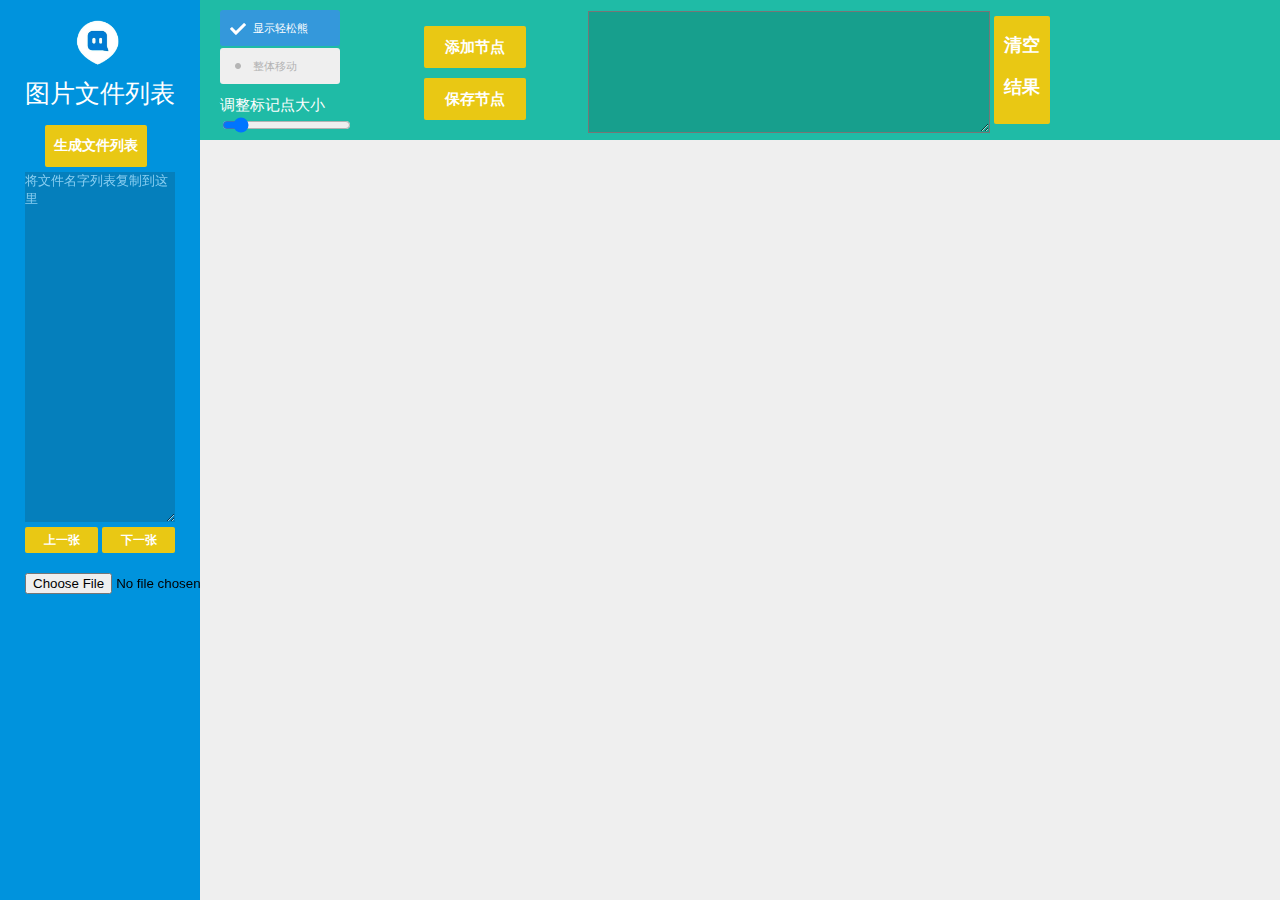
==== commit 9c2d6fa7: "remove image seg function" ====
--- a/index.html
+++ b/index.html
@@ -26,16 +26,6 @@
      <a id ="nextImg" disabled="disabled"  class="dowLit"> 下一张</a>
 
 		 <input type="file" id="file" />
-     <div class="checkboxThree">
-       <input type="checkbox" value="1" id="showBear" checked="checked" data-labelauty="显示轻松熊" name="">
-       <!-- <label for="auto"></label> -->
-     </div>
-     <div class="checkboxThree">
-       <input type="checkbox" value="1" id="allMove"  data-labelauty="整体移动" name="">
-       <!-- <label for="auto"></label> -->
-     </div>
-     <p class="adjust">调整标记点大小</p>
-     <input  type="range" id='adjust' value="10" max="100"></input>
   </div>
 
   <div id='mask' class='mask'><p>努力涂色中....</p></div>
@@ -45,49 +35,40 @@
   <canvas id="myCanvas"  ></canvas>
 
   <div class = 'topBar'>
-  	<div class = "mousePosition"></div>
+  	<!-- <div class = "mousePosition"></div>  显示鼠标位置-->
 
   	<div class="content">
-  		<div id = 'category'>
-  			<select multiple class ="category">
-  		 		<!-- <option value="heart">heart</option> -->
-  			</select>
+      <div class="top-part1">
+        <div class="checkboxThree">
+          <input type="checkbox" value="1" id="showBear" checked="checked" data-labelauty="显示轻松熊" name="">
+          <!-- <label for="auto"></label> -->
+        </div>
+        <div class="checkboxThree">
+          <input type="checkbox" value="1" id="allMove"  data-labelauty="整体移动" name="">
+          <!-- <label for="auto"></label> -->
+        </div>
 
-  		</div>
-  		<div id= 'markDiv'>
-        <a id ="submit" class="dowLit2 cube"  > 保存</a>
-        <a id ="clearCanvas" class="dowLit2 cube"  > 清除</a>
-  			<input class='newCateInput' placeholder="在这里添加标签"/>
-  			<input id="color" type="color"/>
+        <p class="adjust">调整标记点大小</p>
+        <input  type="range" id='adjust' value="10" max="100"></input>
+      </div>
 
-  			<a id ="addCate" class="dowSLit" >+</a>
-  			<a id ="delCate" class="dowSLit" >-</a>
-  		</div>
-  		<div id= 'storeDiv'>
-  			<select multiple id ="toolsBar" >
-  				<option value="brush" selected=true>画笔工具</option>
-  				<option value="paintPot">油漆桶工具</option>
-  				<option value="paintPot" disabled=true>开发中..</option>
-
-  			</select>
-
-  		</div>
-      <span class="modeChoice">模式选择</span>
-      <ul class="dowebok">
-        <li><input type="radio" name="segment" value="seg"  id="seg" checked data-labelauty="← 语义分割"></li>
-        <li><input type="radio" name="segment" value="bony" id="bony" data-labelauty="人体关节点 →"></li>
-      </ul>
-      <div id= 'bonyBox'>
+      <div id= 'bonyBox' class="top-part2" >
 
         <a  class="dowLit2 bonybt" id="addNewDots"> 添加节点</a>
         <!-- <a  class="dowLit bonybt"  id="removeNewDots"> 移除一组节点</a><br> -->
         <a id ="bonySave" class="dowLit2"  > 保存节点</a>
 
       </div>
-      <div id="resultDiv">
+      <div id="resultDiv"  class="top-part3" >
+        <textarea id="resultArea"></textarea>
         <a id ="clearResult" class="dowLit2"  > 清空结果</a>
-        <textarea id="resultArea"></textarea>
+
       </div>
+
+      <ul class="dowebok" >
+        <li><input type="radio" name="segment" value="seg"  id="seg" checked data-labelauty="← 语义分割"></li>
+        <li><input type="radio" name="segment" value="bony" id="bony" data-labelauty="人体关节点 →"></li>
+      </ul>
   	</div>
 
   </div>
@@ -103,1072 +84,5 @@
 <script src = "js/canvas2image.js"  type = "text/javascript"></script>
 <script src="js/jquery-labelauty.js"></script>
 <!-- <script src = "js/angular-google.js"  type = "text/javascript"></script> -->
-<script>
-// angular.module('imageMark',[])
-// 			.controller("FileListController",function($scope){
-// 		$scope.fileNames = ["wow1.jpg","wow2.jpg","wow3.jpg","wow4.jpg"];
 
-// 		})
-// document.body.style.overflow='hidden';
-
-$(function(){
-
-	// if ( !$("#path").val() ){
-	// 	disabled ="enabled"
-	// }
-	var record = "";
-	var count = 0;
-
-
-	var fileName = "";
-	var oX, oY;
-	var rectangle;
-	var listCount ;
-	var scale ;
-	var isStart = true
-	var canvasW,
-			canvasH,
-			startX,
-			startY,
-			moveX,
-			moveY,
-			endX,
-			endY,
-			distanceX,
-			distanceY,
-			lastX,
-			lastY;
-
-	var canvasDate = {};
-	var recordIn = '';
-	var isResize = false;
-	var cat = '';
-
-	var output = '';
-
-	var nameArr,
-			resultArr = [];
-	// $("#store").animate({scrollTop:$("#store")[0].scrollHeight - $("#store").height()},1000) ;
- 	// $("#preview").attr("src","images/logoGray.png");
-	var tool = 'brush'
-  var mode = 'seg'
-  var dotMove = false
-
-  var rightList = ['隐藏','可见','被遮挡']
-  var currMaskIndex = 0;
-  var dotNameArr = ['nose', 'left_eye', 'right_eye', 'left_ear', 'right_ear', 'left_shoulder', 'right_shoulder', 'left_elbow', 'right_elbow', 'left_wrist', 'right_wrist', 'left_hip', 'right_hip', 'left_knee', 'right_knee', 'left_ankle', 'right_ankle']
-  var dotNameArrShort = ['nose', 'L_eye', 'R_eye', 'L_ear', 'R_ear', 'L_shoulder', 'R_shoulder', 'L_elbow', 'R_elbow', 'L_wrist', 'R_wrist', 'L_hip', 'R_hip', 'L_knee', 'R_knee', 'L_ankle', 'R_ankle']
-
-  $(':input').labelauty();
-  $('#submit').removeClass("disabled");
-  $('.bonybt').addClass("disabled");
-  $('#toolsBar').attr("disabled",false);
-  $('#bonySave').addClass("disabled");
-
-  $('#adjust').on('input propertychange',function(){
-        $('.markDot').css('width',$('#adjust').val() + 'px');
-        $('.markDot').css('height',$('#adjust').val() + 'px');
-
-  })
-
-  $('#clearResult').click(function(){
-    var msg = "这样做会清除所有结果,不可恢复\n\n请确认！";
-    if (confirm(msg)==true){
-      $('#resultArea').val('')
-      resultArr = []
-      window.localStorage.SEGRESULT = ''
-    } else{
-      return false;
-    }
-
-  })
-  $('#bonySave').click(function(){
-    $('#seg').attr('disabled',false)
-
-    if (typeof resultArr[resultArr.length-1] === 'object'){
-      resultArr[resultArr.length-1].num_keypoints = 17
-      for (var i = 0; i < resultArr[resultArr.length-1].keypoints.length; i++) {
-        if(resultArr[resultArr.length-1].keypoints[i][2] == 0 ){
-          resultArr[resultArr.length-1].num_keypoints--
-        }
-      }
-    } else {
-      alert('未知错误')
-      return
-    }
-    outputToTA()
-    $("#resultArea").animate({scrollTop:$("#resultArea")[0].scrollHeight - $("#resultArea").height()},1000) ;
-  })
-
-  $('#addNewDots').click(function(){
-    firstDragger = [true,true,true,true,true,true,true,true,true,true,true,true,true,true,true,true,true]
-
-    $(this).addClass('disabled')
-    if (typeof resultArr[resultArr.length-1] === 'object'){
-      resultArr[resultArr.length-1].keypoints = [[0,0,0],[0,0,0],[0,0,0],[0,0,0],[0,0,0],[0,0,0],[0,0,0],[0,0,0],[0,0,0],[0,0,0],[0,0,0],[0,0,0],[0,0,0],[0,0,0],[0,0,0],[0,0,0],[0,0,0]]
-      resultArr[resultArr.length-1].num_keypoints = 17
-    } else {
-      alert('请先进行语义分割并保存')
-      return
-    }
-
-    for (var i = 0; i < dotNameArr.length; i++) {
-      let newDot = $('<div class="markDot ' + dotNameArr[i] +'" name="mask'+currMaskIndex +'_' + dotNameArr[i] +'" ><div class="innerText">'+dotNameArrShort[i]+'</div></div>')
-      $("#dotBox").prepend(newDot)
-    }
-
-
-    let bonyBear = $('<img class="bonyBear" src="images/bonyBear.png"/>')
-
-    $("body").prepend(bonyBear)
-    if(showBear) {
-      $('.bonyBear').css('z-index',1)
-    } else {
-      $('.bonyBear').css('z-index',-99)
-    }
-  })
-
-  $('body').on("click",".rightMenu li",function(e){
-    if($(this).index()==0) return
-    console.log('rightMenu click')
-    rightList = ['隐藏','可见','被遮挡']
-
-    if (typeof resultArr[resultArr.length-1] === 'object'){
-      resultArr[resultArr.length-1].keypoints[dotNameArr.indexOf(GetDotName(currentDot))][2] = $(this).index()-1
-
-      if($(this).index()-1 === 0){   //选择隐藏
-        currentDot.css('backgroundColor','#ff5e5e')
-        resultArr[resultArr.length-1].keypoints[dotNameArr.indexOf(GetDotName(currentDot))][0] = 0
-        resultArr[resultArr.length-1].keypoints[dotNameArr.indexOf(GetDotName(currentDot))][1] = 0
-      } else if($(this).index()-1 === 2){  // 选择遮挡
-        currentDot.css('backgroundColor','#eef31f')
-      } else if($(this).index()-1 === 1){  //   可见
-        currentDot.css('backgroundColor','#41ea2f')
-      }
-    } else {
-      alert('未知错误')
-    }
-    // console.log( resultArr)
-    // $(this).parent().remove()
-  })
-
-  $('body').on("click",function(){
-    $('.rightMenu').remove()
-  })
-  var showBear = true;
-  var allMove = false;
-  $('#showBear').click(function(){
-
-    if(showBear){
-      $('.bonyBear').css('z-index',-10)
-    } else {
-      $('.bonyBear').css('z-index',1)
-    }
-      showBear = !showBear
-  })
-
-  $('#allMove').click(function(){
-      allMove = !allMove
-  })
-
-  $('.dowebok').on("click","input",function(){
-    let model = $(this)[0].value
-
-    if(model === 'bony'){   //切换至关节点
-      $('.markDot').remove()
-      $('#submit').addClass("disabled");
-      $('#clearCanvas').addClass("disabled");
-      $('.bonybt').removeClass("disabled");
-      $('#toolsBar').attr("disabled",true);
-      mode = 'bony'
-
-      $('#previewMask').css('z-index',10)  //开启遮罩层, 避免选中问题
-      $('#myCanvas').css('opacity',0)   //隐藏canvas 层
-      $('.markDot').css('opacity',1)    //开启关节点
-      $('.markDot').css('z-index',998)
-      $('#bonySave').removeClass("disabled");
-      $('#seg').attr('disabled',true)
-    } else if(model === 'seg'){
-      tool = 'brush'
-      // $("#toolsBar option:checked").remove()
-      $('#toolsBar option')[0].selected = true
-      $('#toolsBar option')[1].selected = false
-
-      $('#submit').removeClass("disabled");
-      $('#clearCanvas').removeClass("disabled");
-      $('.bonybt').addClass("disabled");
-      $('#toolsBar').attr("disabled",false);
-      mode = 'seg'
-
-      $('#previewMask').css('z-index',-1)
-      $('#myCanvas').css('opacity',1)
-      $('.markDot').css('opacity',0)
-      $('.markDot').css('z-index',-1)
-      $('#bonySave').addClass("disabled");
-      $('.bonyBear').remove()
-      $('#bony').attr('disabled',true)
-    }
-  })
-  isInnerText = false;
-  $('body').on("mousedown",'.innerText',function(e){
-    isInnerText = true
-    console.log('inner click')
-  })
-  var firstDragger = [true,true,true,true,true,true,true,true,true,true,true,true,true,true,true,true,true]
-  $('body').on("mousedown",'.markDot',function(e){
-    // $(this).css("left",e.pageX-5)
-    // $(this).css("top",e.pageY-5)
-    // moveY = e.pageY
-    // moveX = e.pageX
-    if(isInnerText){
-      isInnerText = false
-      return
-    }
-    currentDot = $(this)
-    if (e.button==0){
-
-      dotMove = true
-      console.log('left click')
-      if (firstDragger[dotNameArr.indexOf(GetDotName(currentDot))]){
-        resultArr[resultArr.length-1].keypoints[dotNameArr.indexOf(GetDotName(currentDot))][2] = 1;
-        currentDot.css('backgroundColor','#41ea2f')
-        firstDragger[dotNameArr.indexOf(GetDotName(currentDot))] = false
-      }
-
-    } else if (e.button==2){      // 调出右键菜单
-      $('.rightMenu').remove()
-      // console.log($(this))
-      // debugger
-      rightList = ['隐藏','可见','被遮挡']
-
-      if (typeof resultArr[resultArr.length-1] === 'object'){
-
-        rightList[resultArr[resultArr.length-1].keypoints[dotNameArr.indexOf(GetDotName(currentDot))][2]]  +='✔️'
-      } else {
-        alert('未知错误')
-      }
-
-      let rightMenu =$("<ul class='rightMenu'><li class='dotName'>"+GetDotName($(this))+"</li><li>"+rightList[0]+"</li><li>"+rightList[1]+"</li><li>"+rightList[2]+"</li></ul>")
-      rightMenu.css("top",e.pageY-16)
-      rightMenu.css("left",e.pageX+1)
-      $('body').append(rightMenu)
-    }
-
-  })
-
-  $('body').on('contextmenu',function(){
-    return false
-  })
-
-  $('body').on("mousemove",function(e){
-    if(dotMove){
-      let dotOffset = parseInt($('.markDot')[0].style.width)/2 || 5
-      // console.log(dotOffset)
-      if(allMove){
-        $('#dotBox').css("left",e.pageX-currentDot[0].offsetLeft-dotOffset)
-        $('#dotBox').css("top",e.pageY-currentDot[0].offsetTop-dotOffset)
-      } else {
-        currentDot.css("left",e.pageX-dotOffset-$('#dotBox')[0].offsetLeft)
-        currentDot.css("top",e.pageY-dotOffset-$('#dotBox')[0].offsetTop)
-      }
-    }
-  })
-
-  $('body').on("mouseup",'.markDot',function(e){
-
-    console.log('mouse Up')
-
-    if (e.button==0){
-      currentDot = $(this)
-      dotMove = false
-      if (typeof resultArr[resultArr.length-1] === 'object'){
-        resultArr[resultArr.length-1].keypoints[dotNameArr.indexOf(GetDotName(currentDot))][0] = e.pageX - 200
-        resultArr[resultArr.length-1].keypoints[dotNameArr.indexOf(GetDotName(currentDot))][1] = e.pageY - 140
-      } else {
-        alert('未知错误')
-      }
-      console.log( resultArr)
-    }
-  })
-
-	$('#toolsBar').on("click","option",function(){
-		tool = $(this).val()
-	})
-  $('#clearCanvas').click(function(){
-    oGC.clearRect(1,1,oriWidth-2,oriHeight-2);
-    tool = 'brush'
-    // $("#toolsBar option:checked").remove()
-    $('#toolsBar option')[1].selected = false
-    $('#toolsBar option')[0].selected = true
-  })
-
-  $('#bony').attr('disabled',true)
-
-  $('#submit').click(function(){
-		var targetColor;
-		$('#mask2').show()
-		window.setTimeout(function(){
-			for (var i = 0; i < oriWidth; i++) {
-				for (var j = 0; j < oriHeight; j++) {
-					// console.log(i,j)
-					targetColor = oGC.getImageData(i, j,1,1).data
-
-					 if( targetColor[3] == 0 ){
-						 var imgData=oGC.createImageData(1,1);
-						 imgData.data[0]=0;
-						 imgData.data[1]=0;
-						 imgData.data[2]=0;
-						 imgData.data[3]=255;
-						 oGC.putImageData(imgData,i, j);
-					 }
-				}
-			}
-			var strDataURI = canvasDom[0].toDataURL();
-
-			saveFile(strDataURI,fileName.split('.')[0]+'_Mask'+currMaskIndex+'.png')
-      currMaskIndex++
-			// $("#nextImg").click();
-      oGC.clearRect(1,1,oriWidth-2,oriHeight-2);
-			tool = 'brush'
-			// $("#toolsBar option:checked").remove()
-			$('#toolsBar option')[1].selected = false
-			$('#toolsBar option')[0].selected = true
-		},50)
-
-    let obj = {}
-    obj.segmentation = fileName.split('.')[0]+'_Mask'+currMaskIndex+'.png'
-    obj.image = fileName
-    obj.category = $(".category option:checked").val()
-
-    resultArr.push(obj)
-
-    outputToTA( )
-
-    $("#resultArea").animate({scrollTop:$("#resultArea")[0].scrollHeight - $("#resultArea").height()},1000) ;
-
-    $('#bony').attr('disabled',false)
-    // $('#seg').attr('disabled',true)
-	})
-
-
-	$("#genFileList").click(function(){
-		if ($("#fileListInput").val() ){
-			var fileArr = $("#fileListInput").val().split("\n");
-			var selectDom = $("<select multiple></select>");
-
-			$("#fileListInput").slideUp(1000);
-			for (var i = 0; i < fileArr.length; i++) {
-				if(fileArr[i]){
-					var newOption =  $("<option>"+fileArr[i] +"</option>");
-					newOption.appendTo(selectDom);
-					if (!canvasDate[fileArr[i]]) {
-						canvasDate[fileArr[i]] = []
-					}
-					// recordIn[fileArr[i]] = []
-				}
-
-			}
-			$("#fileList").append(selectDom);
-			$("#fileList select").slideDown(1000,function(){
-
-
-
-				$("#fileList").trigger("change");
-				$("#fileList option:eq(0)").click();
-				$("#fileList option:eq(0)")[0].selected = "selected";
-				// fileName =  $("#fileList option:eq(0)").val();
-				// recordIn = fileName + " " + 0
-
-				// $("#mark").val(recordIn);
-				// count = 0;
-				// $("#preview").attr("src","data/"+ fileName);
-			});
-			$(this).slideUp(1000);
-			$("#nextImg").attr("disabled",false);
-			$("#preImg").attr("disabled",false);
-		}
-		else {
-			alert("请先将文件列表复制到这里")
-		}
-
-	});
-
-
-	$("#nextImg").click(function(){
-		var currOption,
-			slecetScrollTop;
-
-		currOption = $("#fileList option:selected");
-
-		if(currOption.val() == $("#fileList option:last").val()){
-
-		}
-		else{
-			currOption.next().click();
-			currOption[0].selected = "";
-			currOption.next()[0].selected = "selected";
-		}
-		if (listCount == 8)
-		{
-			slecetScrollTop = $("#fileList select").scrollTop() + 40;
-			$("#fileList select").animate({scrollTop:slecetScrollTop},200);
-		}
-		else{
-			listCount ++ ;
-		}
-		 // currOption.val()
-	});
-
-	$("#preImg").click(function(){
-		var currOption;
-		currOption = $("#fileList option:selected");
-
-		if(currOption.val() == $("#fileList option:first").val()){
-
-		}
-		else{
-			currOption.prev().click();
-			currOption[0].selected = "";
-			currOption.prev()[0].selected = "selected";
-		}
-
-		if (listCount == 1)
-		{
-			slecetScrollTop = $("#fileList select").scrollTop() - 40;
-			$("#fileList select").animate({scrollTop:slecetScrollTop},200);
-		}
-		else{
-			listCount --;
-		}
-
-	});
-
-
-	$('#mask').hide()
-	$('#mask2').hide()
-	var canvasDom=$("#myCanvas");
-	var oGC=canvasDom[0].getContext("2d");
-	oGC.lineWidth = 3;
-	var oriWidth,
-			oriHeight;
-// oGC.strokeStyle = 'rgba(14,255,7,1)';
-
-	$("#preview").on('load', function() {
-		oriWidth = getNaturalWidth(this)
-		oriHeight = getNaturalHeight(this)
-		canvasDom[0].width = oriWidth
-		canvasDom[0].height = oriHeight
-				oGC.lineWidth = 3;
-    currMaskIndex = 0
-    $("#previewMask").css("width",oriWidth)
-    $("#previewMask").css("height",oriHeight)
-
-	 $('#mask').css({width:oriWidth,height:oriHeight})
-	 //  debugger
-	 //  $('#mask').show()
-	 $('#mask2').css({width:oriWidth,height:oriHeight})
-		// $('#mask')[0].height = oriHeight
-		rect(oGC,1,1,oriWidth-2,oriHeight-2);
-    oGC.clearRect(1,1,oriWidth-2,oriHeight-2);
-		let screenWidth = document.body.clientWidth
-		let screenHeight = document.body.clientHeight
-
-		let adaptW = screenWidth - 200
-		let adaptH = screenHeight - 140
-		let tmpH = oriHeight * adaptW / oriWidth
-		let tmpW = oriWidth * adaptH / oriHeight
-		if (tmpH < adaptH ){
-			adaptH = tmpH
-			adaptW = adaptW
-		}
-		else {
-			adaptW = tmpW
-			adaptH = adaptH
-		}
-		scale = adaptW / oriWidth
-		console.log('img load')
-    $('#seg').click()
-		// this.style = 'width:' + adaptW + 'px; height:' + adaptH + 'px;'
-		// canvasDom[0].width = adaptW
-  	// 	canvasDom[0].height = adaptH
-
-		// oGC.strokeStyle = 'rgba(14,255,7,1)';
-		// for(let i = 0; i < canvasDate[fileName].length; i++ ){
-		// 	canvasDate[fileName][i][7] = scale
-		// }
-
-		// oGC.clearRect(2,2, 3000,2500)
-
-		//这里给 canvas 设置宽高会导致图形拉伸
-		// [0].style = 'width:' + canvasW + 'px; height:' + canvasH + 'px;'
-
-	})
-
-	function saveFile(data, fileName) {
-	    var saveLink = document.createElement( 'a');
-	    saveLink.href = data;
-	    saveLink.download = fileName;
-	    saveLink.click();
-			$('#mask2').hide()
-	}
-
-	canvasDom.mousemove(function(e){
-		moveY = e.pageY
-	  moveX = e.pageX
-		// var markX = ((+(e.pageX ) - 200) ).toFixed(0)
-		// var markY = ((+(e.pageY ) - 140) ).toFixed(0)
-		$('.mousePosition').html("X Position:" + (moveX -200) + "<br>   Y Position:" + (moveY-140));
-
-    if (mode === 'seg'){
-      switch (tool) {
-        case 'brush':
-          if(!isStart){
-            line(oGC, lastX, lastY, moveX, moveY)
-            lastX = moveX
-            lastY = moveY
-          }
-          break;
-        case 'ellipse':
-          if(!isStart){
-            // oGC.clearRect(3,3, 796,796)
-
-            distanceX = moveX - startX
-            distanceY = moveY - startY
-            EllipseOne(oGC, startX + distanceX / 2 - 200 , startY + distanceY / 2 - 140, Math.abs(distanceX / 2), Math.abs(distanceY / 2));
-          }
-          break;
-        case 'rect':
-          if(!isStart){
-            // oGC.clearRect(3,3, 796,796)
-            for (let i in canvasDate) {
-              // console.log('draw' + canvasDate[i])
-              rect(oGC, canvasDate[i][0] - 200, canvasDate[i][1]- 140, canvasDate[i][2], canvasDate[i][3]);
-            }
-            distanceX = moveX - startX
-            distanceY = moveY - startY
-            rect(oGC, startX - 200 , startY - 140, distanceX,distanceY);
-
-          }
-          break;
-      }
-
-    }
-
-		// $('.mousePosition').html($("fileList").height());
-		}).click(function(e){
-      if (mode === 'seg'){
-  			switch (tool) {
-  		    case 'paintPot':
-  		        $('#status').hide()
-  						if(!$(".category option:checked")[0]) {
-  							alert('请先添加颜色的样式')
-  							return
-  						}
-  						let painColorArr = $(".category option:checked")[0].style.backgroundColor.slice(4,-1).split(',')
-  						for (var i = 0; i < painColorArr.length; i++) {
-  							painColorArr[i] = +painColorArr[i].trim()
-  						}
-  						painColorArr.push(255)
-  						$('#mask').show()
-  		        window.setTimeout(function(){
-  		          if(painColorArr){
-  		            scanLine(e.pageX,e.pageY,painColorArr,[0,0,0,255])
-  		          }
-  		          else{
-  		            $('#status').show()
-  		            alert('请不要用黑色填充')
-  		          }
-  		        },100)
-
-  		     // console.log(oGC.getImageData(e.pageX-200,e.pageY-140,1,1));
-  		      break;
-  		    case 'brush':
-  		      if(isStart){
-  		        startX = e.pageX
-  		        startY = e.pageY
-  		        // oGC.clearRect(3,3, 796,796)
-  		        isStart = false
-  		        lastX = startX
-  		        lastY = startY
-  		        console.log(startX,startY)
-  		      }
-  		      else {
-  		        console.log(startX,startY)
-  		        line(oGC, lastX, lastY, startX, startY)
-  		        isStart = true
-  		      }
-  		      break;
-  		    case 'ellipse':
-  		      if(isStart){
-  		        startX = e.pageX
-  		        startY = e.pageY
-  		        isStart = false
-  		      }
-  		      else{
-  		        // console.log('end x position:'+ e.pageX)
-  		        // console.log('end y position:'+ e.pageY)
-
-  		        isStart = true
-  		     }
-  		      break;
-  		    case 'rect':
-  		      if(isStart){
-  		        startX = e.pageX
-  		        startY = e.pageY
-  		        isStart = false
-
-  		      }
-  		      else{
-  		        // console.log('end x position:'+ e.pageX)
-  		        // console.log('end y position:'+ e.pageY)
-
-  		        isStart = true
-  		        canvasDate.push([startX, startY, distanceX, distanceY])
-  		      }
-  		      break;
-  		    default:
-
-  		  }
-      }
-	});
-
-	$("#category").on("click","option",function(){
-		tool = 'paintPot'
-		// $("#toolsBar option:checked").remove()
-		$('#toolsBar option')[0].selected = false
-		$('#toolsBar option')[1].selected = true
-	})
-
-	$("#fileList").on("click","option",function(){
-		console.log('onchange')
-		// $("option").click(function(){
-			record = '';
-			recordIn = '';
-			if($('#auto').prop('checked'))
-				{
-					start = true;
-				}
-			else{
-					start = false;
-			}
-			if (!listCount){
-				listCount = $("#fileList option").index($(this));
-			}
-
-			fileName =  $(this).val();
-			// //初始化列表框
-			// recordIn = fileName + " " + 0
-			//
-			// if (canvasDate[fileName].length) {
-			// 	for ( i = 0; i< canvasDate[fileName].length; i++){
-			// 		record += canvasDate[fileName][i][6] + ' '
-			// 		record += (+canvasDate[fileName][i][0]).toFixed(0)  + ' '
-			// 		record += (+canvasDate[fileName][i][1]).toFixed(0)  + ' '
-			// 		record += (+canvasDate[fileName][i][4]).toFixed(0)  + ' '
-			// 		record += (+canvasDate[fileName][i][5]).toFixed(0)  + ' '
-			//
-			// 	}
-			// 	recordIn = fileName + " " + canvasDate[fileName].length + " "+ record;
-			// }
-			//
-			// $("#mark").val(recordIn);
-
-
-			count = 0;
-			$("#preview").attr("src","data/"+ fileName);
-
-
-		// });
-	});
-
-	$('#upload').change(function(){
-		if($('#auto').prop('checked'))
-			{
-				start = true;
-			}
-		else{
-				start = false;
-		}
-		fileName = $('#upload')[0].files[0].name + "  ";
-
-		count = 0;
-
-		$("#preview").attr("src","data/"+ fileName);
-	});
-
-
-	// $("#fileListInput").val('desktop.jpg\nBG1.jpg');
-
-	// $("#genFileList").click();
-
-	$("#file").on("change", function () {
-		// console.log(files)
-		var files = $(this)[0].files
-		if (files.length) {
-			var file = files[0];
-			var reader = new FileReader();
-			if (/text\/\w+/.test(file.type)) {
-					reader.onload = function() {
-						var regExName = /\w+\.\w+/gm
-						nameArr = this.result.match(regExName)
-					  // resultArr = this.result.split('\n')
-
-						// for (let item = 0; item < resultArr.length; item++){
-						// 	var regExG = /(\w+\.\w+)\s(\d)(.*)/g
-						// 	var matches = regExG.exec(resultArr[item])
-						// 	if (matches) {
-						// 		var regExRect = /[a-zA-Z]+(\s[\d]+){4}/g
-						// 		var matchRect
-						// 		while( (matchRect = regExRect.exec(matches[3])) !=null ){
-						// 			let scale = 1
-						// 			let cat = matchRect[0].split(' ')[0]
-						// 			let startX = matchRect[0].split(' ')[1]
-						// 			let startY = matchRect[0].split(' ')[2]
-						// 			let endX = matchRect[0].split(' ')[3]
-						// 			let endY = matchRect[0].split(' ')[4]
-						// 			let distanceX = endX - startX
-						// 			let distanceY = endY - startY
-						// 			if (categoryArr.indexOf(cat) === -1) {
-						// 				categoryArr.push(cat)
-						// 			}
-						// 			if(!canvasDate[nameArr[item]]) {
-						// 				canvasDate[nameArr[item]] = []
-						// 			}
-						// 			canvasDate[nameArr[item]].push([startX, startY, distanceX, distanceY, endX, endY, cat, scale])
-						// 		}
-						// 	}
-						// }
-						// if(categoryArr){
-						// 	for (var i = 0; i < categoryArr.length; i++) {
-						// 		var newCateDom = $('<option value="'+ categoryArr[i][0] +'">'+ categoryArr[i][0] +'</option>')
-						// 		newCateDom.css('background-color',categoryArr[i][1])
-						// 		$(".category").append(newCateDom);
-						// 		$(".category :last-child").attr('selected','selected').siblings().attr('selected',false)
-						// 	}
-						// }
-
-						$("#fileListInput").val(nameArr.join('\n'));
-
-						$("#genFileList").click();
-					}
-					reader.readAsText(file);
-			} else if(/image\/\w+/.test(file.type)) {
-					reader.onload = function() {
-							$('<img src="' + this.result + '"/>').appendTo('body');
-					}
-					reader.readAsDataURL(file);
-			}
-		}
-	})
-
- // $("#fileListInput").val('desktop.jpg')
- // $("#genFileList").click();
-
-	$("#color").val('#' + Math.floor(Math.random()*16777215).toString(16))
-
-	$("#addCate").click(function(){
-		var newCate = $(".newCateInput").val()
-		var color =  $("#color").val()
-		if(color === '#000000') {
-			alert('不能选择黑色作为填充色')
-			return
-		}
-
-		if (newCate) {
-			categoryArr.push([newCate,color]);
-			window.localStorage["data"] = JSON.stringify(categoryArr)
-			var newCateDom = $('<option value="'+ newCate +'">'+ newCate +'</option>')
-			// newCateDom.selected = 'true'
-			newCateDom.css('background-color',color)
-			$(".category").append(newCateDom);
-			if($(".category option:selected")[0]){
-				$(".category option:selected")[0].selected = ''
-			}
-			$(".category :last-child").attr('selected','selected').siblings().attr('selected',false)
-			$(".newCateInput").val('')
-
-			var newColor = '#' + Math.floor(Math.random()*16777215).toString(16)
-
-			if (newColor==='#ffffff'){
-				var newColor = '#' + Math.floor(Math.random()*16777215).toString(16)
-			}
-			$("#color").val(newColor)
-		}
-
-
-	})
-
-	$("#delCate").click(function(){
-		let delVal = $(".category option:checked").val()
-		categoryArr.remove(delVal)
-		var preCurrChecked = $(".category option:checked").next().length ? $(".category option:checked").next() : $(".category option:checked").prev()
-
-		$(".category option:checked").remove()
-		if(preCurrChecked.length){
-			preCurrChecked[0].selected = 'selected'
-
-		}
-		window.localStorage["data"] = JSON.stringify(categoryArr)
-
-	})
-
-
-	//从 localstorage 初始化 categoryw
-
-	var categoryArr = [];
-  if (window.localStorage.data){
-		categoryArr = JSON.parse(window.localStorage.data)
-	}
-
-	if(categoryArr.length){
-		for (var i = 0; i < categoryArr.length; i++) {
-			var newCateDom = $('<option value="'+ categoryArr[i][0] +'">'+ categoryArr[i][0] +'</option>')
-			newCateDom.css('background-color',categoryArr[i][1])
-			$(".category").append(newCateDom);
-			$(".category :last-child").attr('selected','selected').siblings().attr('selected',false)
-		}
-	}
-
-
-	Array.prototype.indexOf = function(val) {
-				 for (var i = 0; i < this.length; i++) {
-						 if (this[i] == val) return i;
-				 }
-				 return -1;
-		 };
-	Array.prototype.remove = function(val) {
-		var temp = []
-		for (var i = 0; i < this.length; i++) {
-			temp.push(this[i][0])
-		}
-		 var index = temp.indexOf(val);
-		 if (index > -1) {
-				 this.splice(index, 1);
-		 }
-	};
-
-	function line(context, x1, y1, x2, y2) {
-	  context.beginPath();
-	  context.lineWidth = 3;
-	  context.moveTo(x1 - 200,y1 - 140);
-	  context.lineTo(x2 - 200,y2 - 140);
-	  context.closePath();
-	  context.stroke();
-	}
-
-
-	function circle(context, x, y, a) { // x,y是坐标;a是半径
-	    var r = 0.09; // ①注意：此处r可以写死，不过不同情况下写死的值不同
-	    context.beginPath();
-	    context.moveTo(x + a, y);
-	    for(var i = 0; i < 2 * Math.PI; i += r) {
-	        context.lineTo(x + a * Math.cos(i), y + a * Math.sin(i));
-	    }
-	    context.closePath();
-	    context.stroke();
-	}
-
-	function rect(context, x, y,x2,y2) { // x,y是坐标;a是半径
-	    context.beginPath();
-	    context.rect(x,y,x2,y2)
-	    context.closePath();
-	    context.stroke();
-	}
-	function EllipseOne(context, x, y, a, b) {
-	    var step = (a > b) ? 1 / a : 1 / b;
-	    context.beginPath();
-	    context.moveTo(x + a, y);
-	    for(var i = 0; i < 2 * Math.PI; i += step) {
-	        context.lineTo(x + a * Math.cos(i), y + b * Math.sin(i));
-	    }
-	    context.closePath();
-	    context.stroke();
-	}
-
-	function getNaturalWidth(img) {
-		var image = new Image()
-		image.src = img.src
-		var naturalWidth = image.width
-		return naturalWidth
-	}
-
-	function getNaturalHeight(img) {
-		var image = new Image()
-		image.src = img.src
-		var naturalHeight = image.height
-		return naturalHeight
-	}
-
-	function getRGB(hex){
-		var rgb=[0,0,0];
-		if(/#(..)(..)(..)/g.test(hex)){
-				rgb=[parseInt(RegExp.$1,16),parseInt(RegExp.$2,16),parseInt(RegExp.$3,16),255];
-		};
-		return rgb;
-	}
-
-	function scanLine(x,y,rgba,compareColor) {
-	  seedStack.push([x-200,y-140])
-
-	  //step 2
-	  var currenSeed;
-	  var xLeft,
-	      xRight;
-
-	  while (seedStack.length) {
-	    if (seedStack.length > 10000) return
-	    currenSeed = seedStack.pop()
-	    var targetColor = oGC.getImageData(currenSeed[0], currenSeed[1],1,1).data
-	    // if (rgba[0]==targetColor[0]) {
-	    //   $('#status').show()
-	    //   return
-	    // }
-	    if(currenSeed[0]!=currenSeed[0]){
-	      xLeft = currenSeed[0]
-	      xRight = currenSeed[0] - 1
-	    }
-	    else {
-	      // isFill = false
-
-	      xLeft = currenSeed[0]
-	      xRight = currenSeed[0]
-	    }
-	    //find xleft
-	    i = 1
-	    targetColor = oGC.getImageData(currenSeed[0]-i, currenSeed[1],1,1).data
-	    while(targetColor[3] < 10){
-	      fillColor(currenSeed[0]-i,currenSeed[1],rgba)
-	      xLeft = currenSeed[0]-i
-	      i++
-	      targetColor = oGC.getImageData(currenSeed[0]-i, currenSeed[1],1,1).data
-	    }
-
-	    //find xRight
-	    i = 0
-	    targetColor = oGC.getImageData(currenSeed[0]+i, currenSeed[1],1,1).data
-	    while(targetColor[3] < 10){
-	      fillColor(currenSeed[0]+i,currenSeed[1],rgba)
-	      xRight = currenSeed[0]+i
-	      i++
-	      targetColor = oGC.getImageData(currenSeed[0]+i, currenSeed[1],1,1).data
-	    }
-	    // console.log(xLeft,xRight)
-
-
-	    //find y+1's seed
-	    candidateSeed = 0
-	    for (var i = xLeft; i <= xRight; i++) {
-	      targetColor = oGC.getImageData(i, currenSeed[1]+1,1,1).data
-	      if(targetColor[3] < 10 && (rgba[0]!=targetColor[0] || rgba[1]!=targetColor[1] || rgba[2]!=targetColor[2] ) ){
-	        candidateSeed = i
-	      }
-	      else {
-	        targetColor = oGC.getImageData(i - 1, currenSeed[1]+1,1,1).data
-	        if(targetColor[3] < 10 && (rgba[0]!=targetColor[0] || rgba[1]!=targetColor[1] || rgba[2]!=targetColor[2] )){
-	          // fillColor(candidateSeed+100,currenSeed[1]+1,[0,255,255,255])
-	          seedStack.push([i - 1,currenSeed[1]+1])
-	        }
-	      }
-	    }
-	    if(candidateSeed){
-	      // fillColor(candidateSeed+100,currenSeed[1]+1,[0,255,0,255])
-	      seedStack.push([candidateSeed,currenSeed[1]+1])
-	      // console.log(candidateSeed,currenSeed[1]+1)
-	    }
-
-	    //find y-1's seed
-	    candidateSeed = 0
-	    for (var i = xLeft; i <= xRight; i++) {
-	      targetColor = oGC.getImageData(i, currenSeed[1]-1,1,1).data
-	      if(targetColor[3] < 10 && (rgba[0]!=targetColor[0] || rgba[1]!=targetColor[1] || rgba[2]!=targetColor[2] )){
-	        candidateSeed = i
-	      }
-	      else {
-	        targetColor = oGC.getImageData(i - 1, currenSeed[1]-1,1,1).data
-	        if(targetColor[3] < 10 && (rgba[0]!=targetColor[0] || rgba[1]!=targetColor[1] || rgba[2]!=targetColor[2] ) ){
-	          // fillColor(candidateSeed+100,currenSeed[1]-1,[0,255,255,255])
-	          seedStack.push([i - 1,currenSeed[1]-1])
-	          // console.log(i - 1,currenSeed[1]-1)
-	        }
-	      }
-	    }
-	    if(candidateSeed){
-	      // fillColor(candidateSeed+100,currenSeed[1]-1,[0,255,0,255])
-	      seedStack.push([candidateSeed,currenSeed[1]-1])
-	      // console.log(candidateSeed,currenSeed[1]-1)
-	    }
-
-
-	  }
-
-	  $('#mask').hide()
-	}
-
-	function fillColor(x, y, rgba){
-	  var imgData=oGC.createImageData(1,1);
-	  imgData.data[0]=rgba[0];
-	  imgData.data[1]=rgba[1];
-	  imgData.data[2]=rgba[2];
-	  imgData.data[3]=rgba[3];
-	  oGC.putImageData(imgData,x, y);
-
-	}
-
-  function GetDotName( obj ){
-    let str = obj.attr('name')
-    return str.substr(str.indexOf('_')+1)
-  }
-  function outputToTA ( ) {
-    var newCombineArr = []
-    var resultArrTemp = JSON.parse(JSON.stringify(resultArr))
-
-    if(resultArrTemp.length){
-      for (var i = 0; i < resultArrTemp.length; i++) {
-        if(resultArrTemp[i].keypoints) {
-          for (var j = 0; j < resultArrTemp[i].keypoints.length; j++) {
-            newCombineArr = newCombineArr.concat(resultArrTemp[i].keypoints[j])
-          }
-          resultArrTemp[i].keypoints = newCombineArr
-          newCombineArr = []
-        }
-      }
-    }
-    window.localStorage.SEGRESULT = JSON.stringify(resultArrTemp)
-    $('#resultDiv textarea').val(window.localStorage.SEGRESULT)
-
-  }
-
-  if (window.localStorage.SEGRESULT) {
-    $('#resultDiv textarea').val(window.localStorage.SEGRESULT)
-    $("#resultArea").animate({scrollTop:$("#resultArea")[0].scrollHeight - $("#resultArea").height()},1000)
-
-    resultArr = JSON.parse(window.localStorage.SEGRESULT)
-  }
-
-
-	var seedStack = []
-	rect(oGC,1,1,50,50);
-
-  // $("#fileListInput").val('BG1.jpg\nBG2.jpg')
-  // $("#genFileList").click()
-  //
-  // $('.markDot').remove()
-  // $('#submit').addClass("disabled");
-  // $('#clearCanvas').addClass("disabled");
-  // $('.bonybt').removeClass("disabled");
-  // $('#toolsBar').attr("disabled",true);
-  // mode = 'bony'
-  //
-  // $('#previewMask').css('z-index',10)  //开启遮罩层, 避免选中问题
-  // $('#myCanvas').css('opacity',0)   //隐藏canvas 层
-  // $('.markDot').css('opacity',1)    //开启关节点
-  // $('.markDot').css('z-index',998)
-  // $('#bonySave').removeClass("disabled");
-  // $('#seg').attr('disabled',true)
-
-  // console.log(resultArr)
-});
-
-
-
-</script>
+<script src="js/imgBonyMark.js"></script>
--- a/styles/style.css
+++ b/styles/style.css
@@ -85,7 +85,7 @@
 	margin:0 auto 0 0;
 	position: relative;
 	height: 100%;
-	display: flex;
+	display: block;
 }
 
 #category{
@@ -137,7 +137,7 @@
 #bonyBox{
   flex:2;
   height: 100%;
-  margin-top: 10px;
+  /*margin-top: 10px;*/
 }
 #resultDiv{
 	user-select: none;
@@ -271,6 +271,9 @@
 	margin-left: 50px;
 	color: white;
 	background-color: red;
+}
+.checkboxThree {
+	padding-bottom: 2px;
 }
 .checkboxThree p{
 	margin-top: 24px;
@@ -400,7 +403,7 @@
 	margin: 10px 20px 0 0px;
   /*width: 80px;*/
   width: 150px;
-  display: block;
+  display: none;
 	}
 input.labelauty + label {width: 100px; font: 13px "Microsoft Yahei";}
 
@@ -580,10 +583,12 @@
 }
 
 #clearResult{
-  margin-top: 15px;
-  width:40px;
-  /*padding: 5px;*/
-  height:100px;
+
+	width: 40px;
+	padding: 8px 8px 0 8px;
+
+	height: 100px;
+	font-size: 18px;
 }
 
 .innerText{
@@ -594,3 +599,19 @@
 	cursor: default;
 	z-index: -995;
 }
+
+.top-part1 {
+	width: 200px;
+	padding-left: 20px;
+	display: inline-block;
+}
+
+.top-part2 {
+	width: 200px;
+	display: inline-block;
+}
+
+.top-part3 {
+	/*width: 200px;*/
+	display: inline-block;
+}
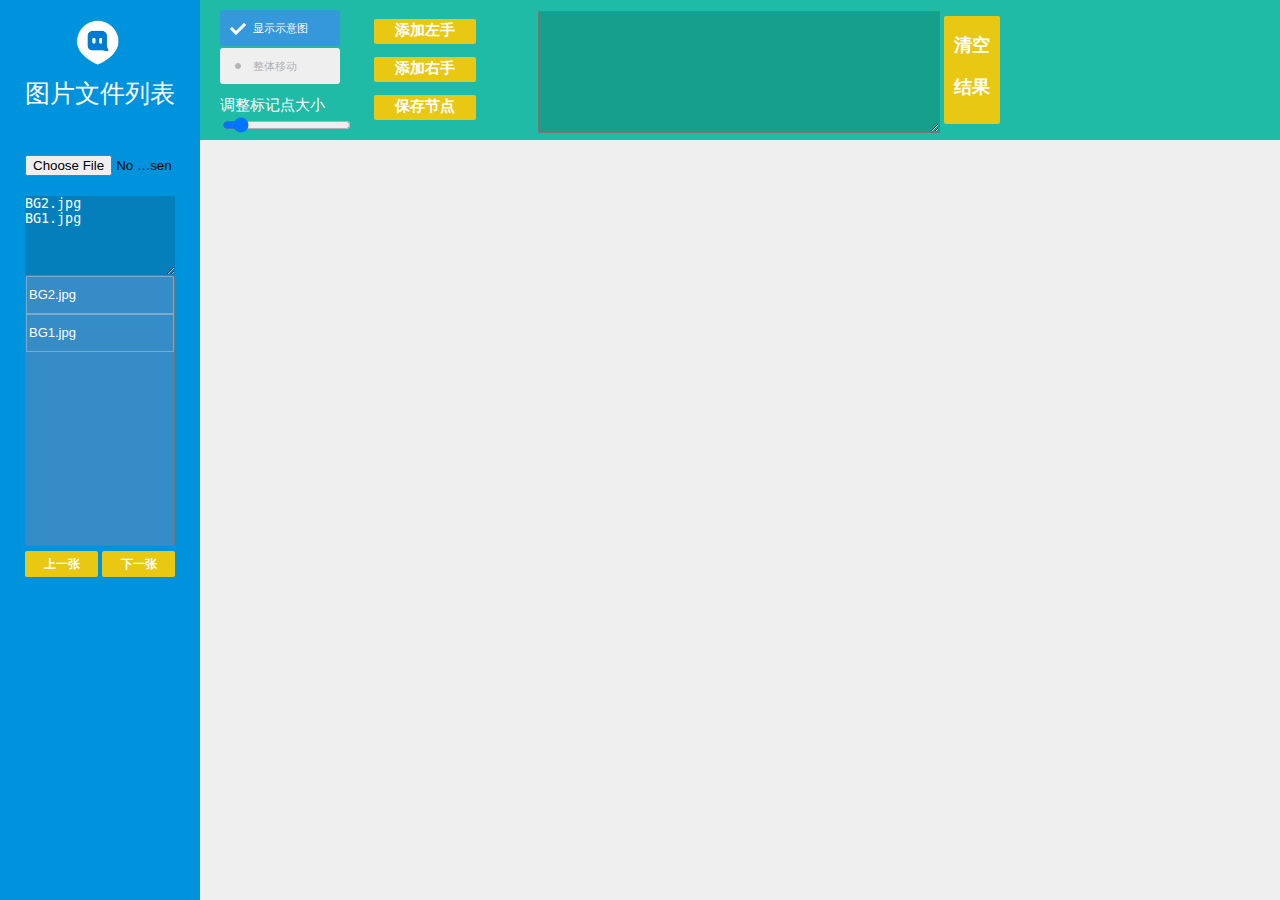
==== commit d489b68d: "bonybear --> hand" ====
--- a/index.html
+++ b/index.html
@@ -17,15 +17,15 @@
 			<img draggable="false"src="images/logo.png"></img>
 	   </div>
      <p>图片文件列表</p>
-     <a  id ="genFileList"  class="dow" disabled = "disabled" > 生成文件列表</a>
-     <textarea id = "fileListInput" placeholder="将文件名字列表复制到这里"></textarea>
+     <input type="file" class="marginBottom" id="file" />
+     <a id ="genFileList" class="dow" disabled > 生成文件列表</a>
+     <textarea id = "fileListInput" placeholder="在下方选择文件"></textarea>
      <div id = "fileList"> </div>
 
 
      <a id ="preImg" disabled= "false" class="dowLit" > 上一张</a>
      <a id ="nextImg" disabled="disabled"  class="dowLit"> 下一张</a>
 
-		 <input type="file" id="file" />
   </div>
 
   <div id='mask' class='mask'><p>努力涂色中....</p></div>
@@ -40,7 +40,7 @@
   	<div class="content">
       <div class="top-part1">
         <div class="checkboxThree">
-          <input type="checkbox" value="1" id="showBear" checked="checked" data-labelauty="显示轻松熊" name="">
+          <input type="checkbox" value="1" id="showBear" checked="checked" data-labelauty="显示示意图" name="">
           <!-- <label for="auto"></label> -->
         </div>
         <div class="checkboxThree">
@@ -54,9 +54,10 @@
 
       <div id= 'bonyBox' class="top-part2" >
 
-        <a  class="dowLit2 bonybt" id="addNewDots"> 添加节点</a>
+        <a  class="dowLit2 bonybt" id="addNewDotsLeft"> 添加左手</a>
+        <a  class="dowLit2 bonybt" id="addNewDotsRight"> 添加右手</a>
         <!-- <a  class="dowLit bonybt"  id="removeNewDots"> 移除一组节点</a><br> -->
-        <a id ="bonySave" class="dowLit2"  > 保存节点</a>
+        <a id ="bonySave" class="dowLit2 bonybt"  > 保存节点</a>
 
       </div>
       <div id="resultDiv"  class="top-part3" >
--- a/styles/style.css
+++ b/styles/style.css
@@ -78,6 +78,7 @@
 }
 #file{
 	margin-top: 20px;
+	width: 150px;
 	/*background-color: #179f8d;*/
 }
 .content{
@@ -86,6 +87,7 @@
 	position: relative;
 	height: 100%;
 	display: block;
+	user-select: none;
 }
 
 #category{
@@ -304,7 +306,11 @@
 	background-color: green;
 }
 
-.dow{display:block;width:102px;height:42px; line-height:42px; text-align:center;
+.marginBottom{
+	margin-bottom: 20px;
+}
+
+.dow{display:none;width:102px;height:42px; line-height:42px; text-align:center;
 	  vertical-align: bottom;
 	  border-radius: 2px;
 	 font-family:FZYY; font-weight:bold; font-size:14px; background:#e9c814;color:#fff; text-decoration:none;   cursor:pointer;
@@ -327,7 +333,7 @@
   -o-transition:background-color 0.7s;  /* Opera */}
 
 
-.dowLit2{display:inline-block;width:102px;height:42px; line-height:42px; text-align:center;
+.dowLit2{display:inline-block;width:102px;height:25px; line-height:42px; text-align:center;
 	  vertical-align: bottom;
 		user-select: none;
 	  margin-left: 0px;
@@ -450,104 +456,127 @@
   z-index: 1;
 	user-select: none;
 }
-.nose{
+.point1{
+  position: absolute;
+  top:  300px;
+  left: 298px;
+}
+.point2{
+  position: absolute;
+  top:  290px;
+  left: 270px;
+}
+.point3{
+  position: absolute;
+  top:  280px;
+  left: 250px;
+}
+.point4{
+  position: absolute;
+  top:  260px;
+  left: 230px;
+
+}
+.point5{
+  position: absolute;
+  top:  250px;
+  left: 210px;
+
+}
+.point6{
   position: absolute;
   top:  240px;
-  left: 298px;
-}
-.right_eye{
+  left: 280px;
+}
+.point7{
+  position: absolute;
+  top:  210px;
+  left: 270px;
+}
+.point8{
+  position: absolute;
+  top:  190px;
+  left: 263px;
+
+}
+.point9{
+  position: absolute;
+  top:  168px;
+  left: 259px;
+
+}
+.point10{
   position: absolute;
   top:  230px;
-  left: 260px;
-}
-.left_eye{
-  position: absolute;
+  left: 295px;
+}
+
+.point11{
+  position: absolute;
+  top:  200px;
+  left: 295px;
+}
+.point12{
+  position: absolute;
+  top:  180px;
+  left: 295px;
+}
+.point13{
+  position: absolute;
+  top:  150px;
+  left: 295px;
+
+}
+.point14{
+  position: absolute;
+  top:  230px;
+  left: 320px;
+}
+.point15{
+  position: absolute;
+  top:  210px;
+  left: 330px;
+
+}
+.point16{
+  position: absolute;
+  top:  190px;
+  left: 340px;
+}
+.point17{
+  position: absolute;
+  top:  170px;
+  left: 348px;
+}
+.point18{
+  position: absolute;
+  top:  245px;
   left: 335px;
+}
+
+.point19{
+  position: absolute;
   top:  230px;
-}
-.right_ear{
-  position: absolute;
-  top:  180px;
-  left: 221px;
-
-}
-.left_ear{
-  position: absolute;
-  top:  180px;
-  left: 376px;
-
-}
-.right_shoulder{
-  position: absolute;
-  top: 287px;
-  left: 250px;
-}
-.left_shoulder{
-  position: absolute;
-  top: 287px;
-  left: 348px;
-}
-.right_elbow{
-  position: absolute;
-  left: 237px;
-  top:  313px;
-
-}
-.left_elbow{
-  position: absolute;
-  top:  313px;
+  left: 350px;
+}
+
+.point20{
+  position: absolute;
+  top:  220px;
   left: 360px;
-
-}
-.right_wrist{
-  position: absolute;
-  top:  335px;
-  left: 232px;
-
-}
-.left_wrist{
-  position: absolute;
-  top:  335px;
-  left: 365px;
-
-}
-.right_hip{
-  position: absolute;
-  top:  354px;
-  left: 275px;
-
-}
-.left_hip{
-  position: absolute;
-  top:  354px;
-  left: 326px;
-
-}
-.right_knee{
-  position: absolute;
-  top:  378px;
-    left: 260px;
-}
-.left_knee{
-  position: absolute;
-  top:  378px;
-  left: 335px;
-
-}
-.right_ankle{
-  position: absolute;
-  top:  394px;
-  left: 260px;
-}
-.left_ankle{
-  position: absolute;
-  top:  394px;
-  left: 335px;
-}
+}
+
+.point21{
+  position: absolute;
+  top:  210px;
+  left: 375px;
+}
+
 
 .bonybt{
-  margin-top: 12px;
-  margin-bottom: 10px;
+  /*margin-top: 12px;*/
+  /*margin-bottom: 10px;*/
+  line-height: 23px;
 }
 .modeChoice {
   position: absolute;
@@ -595,18 +624,20 @@
 	user-select:none;
 	margin-top: -15px;
 	font-size: 12px;
-	color:white;
+	color:black;
 	cursor: default;
 	z-index: -995;
 }
 
 .top-part1 {
-	width: 200px;
+	width: 150px;
+	user-select: none;
 	padding-left: 20px;
 	display: inline-block;
 }
 
 .top-part2 {
+	user-select: none;
 	width: 200px;
 	display: inline-block;
 }
